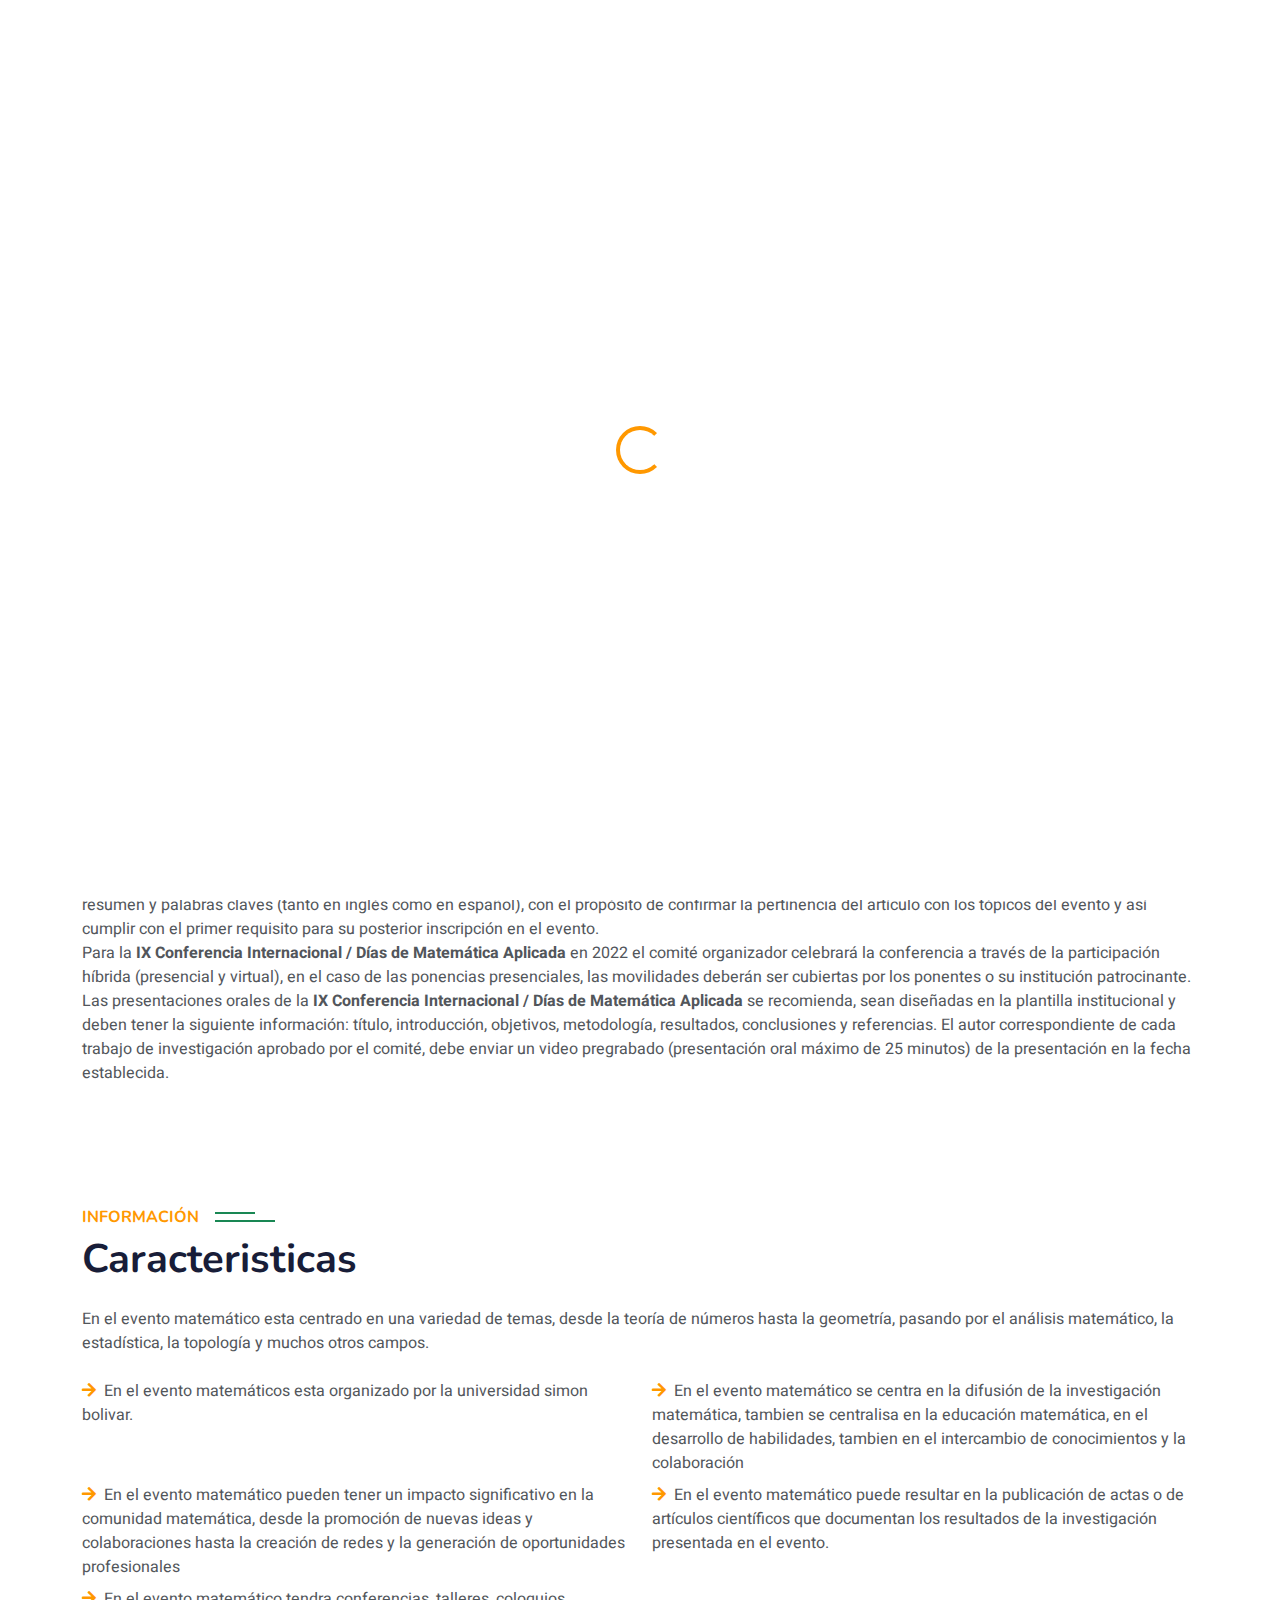
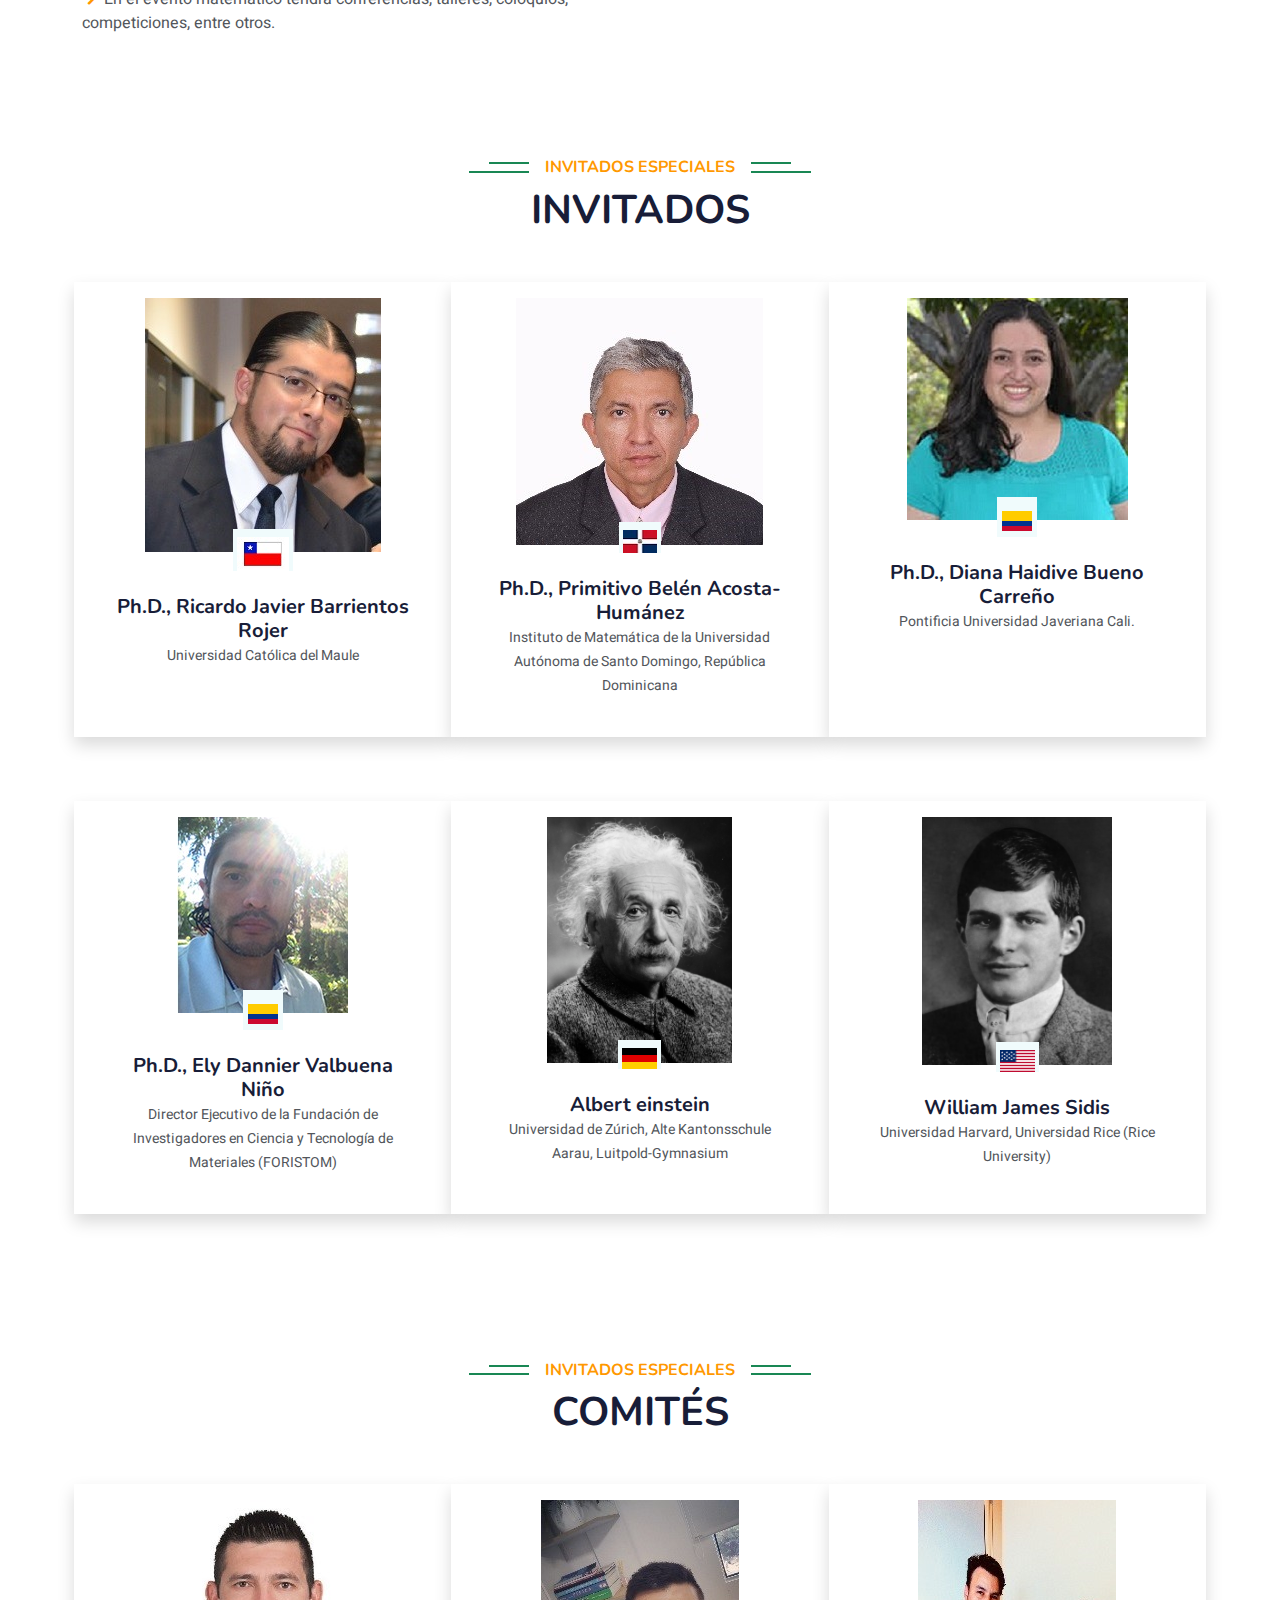
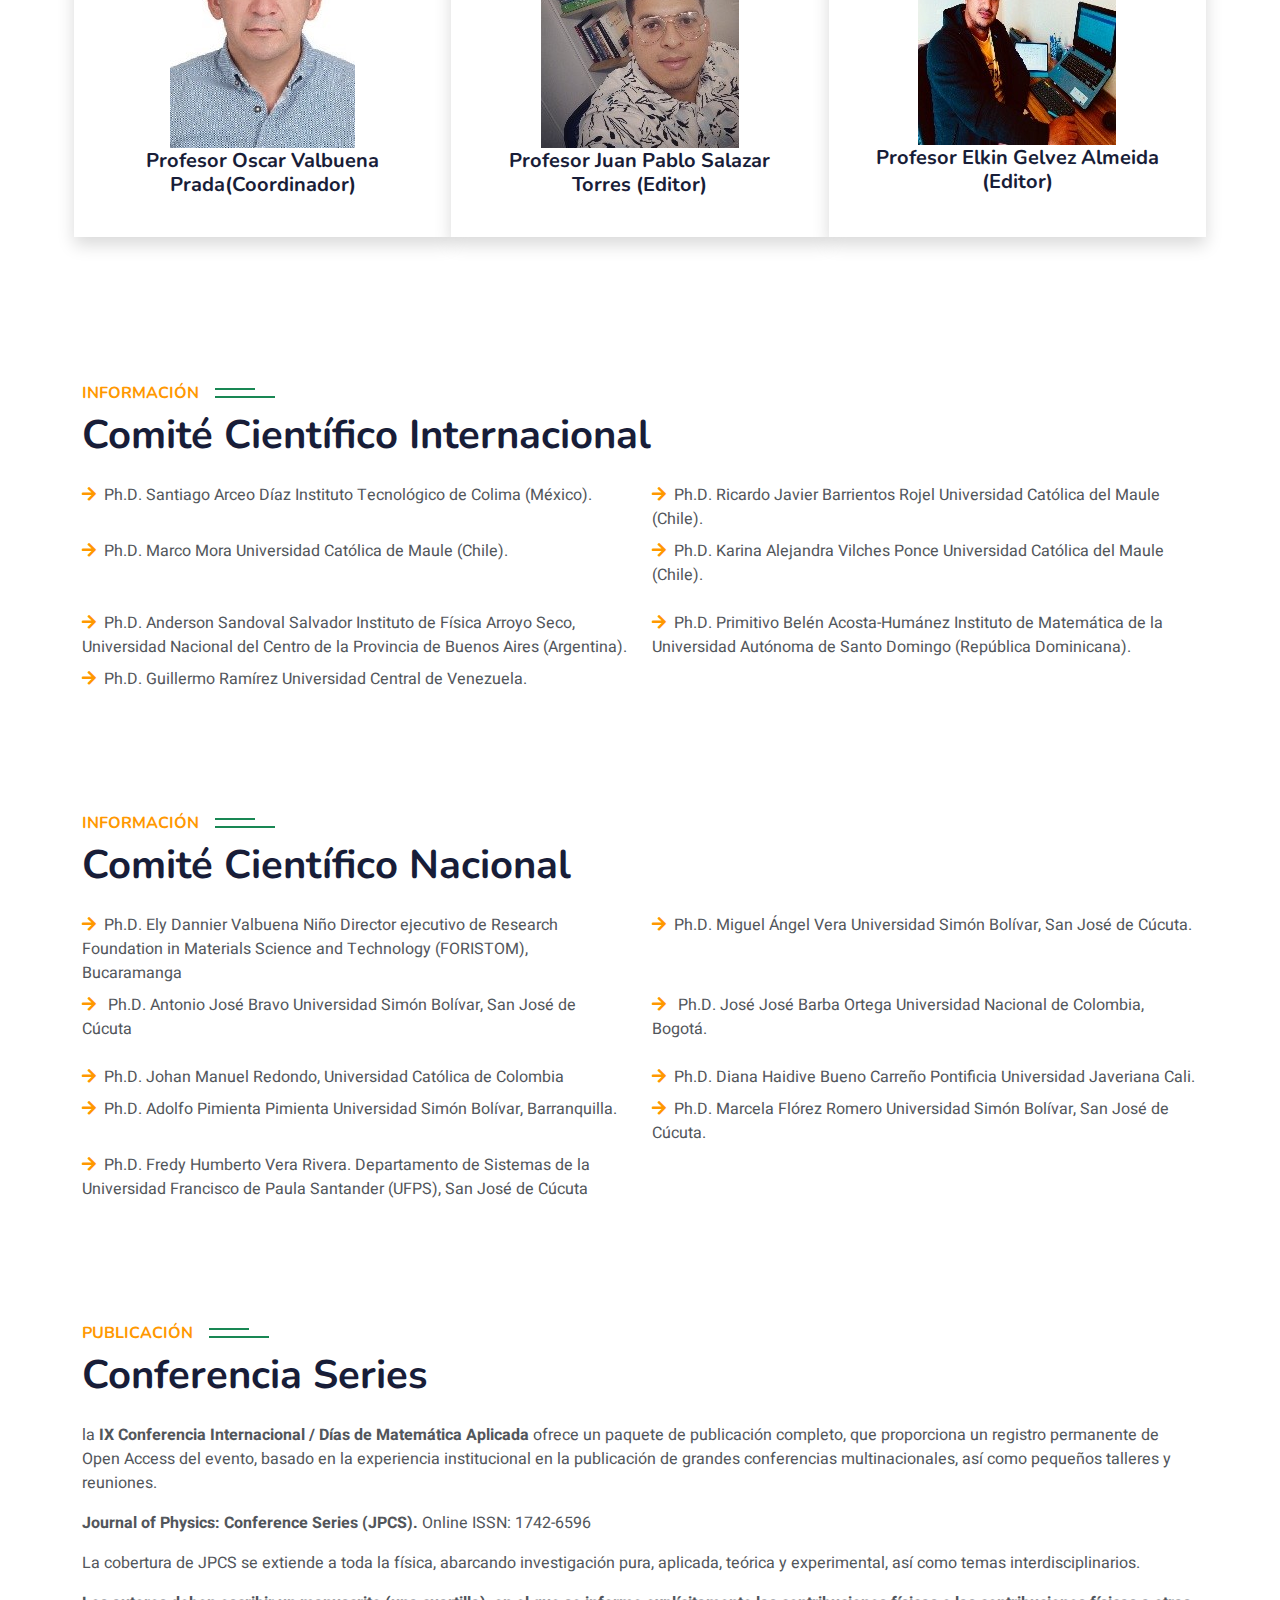
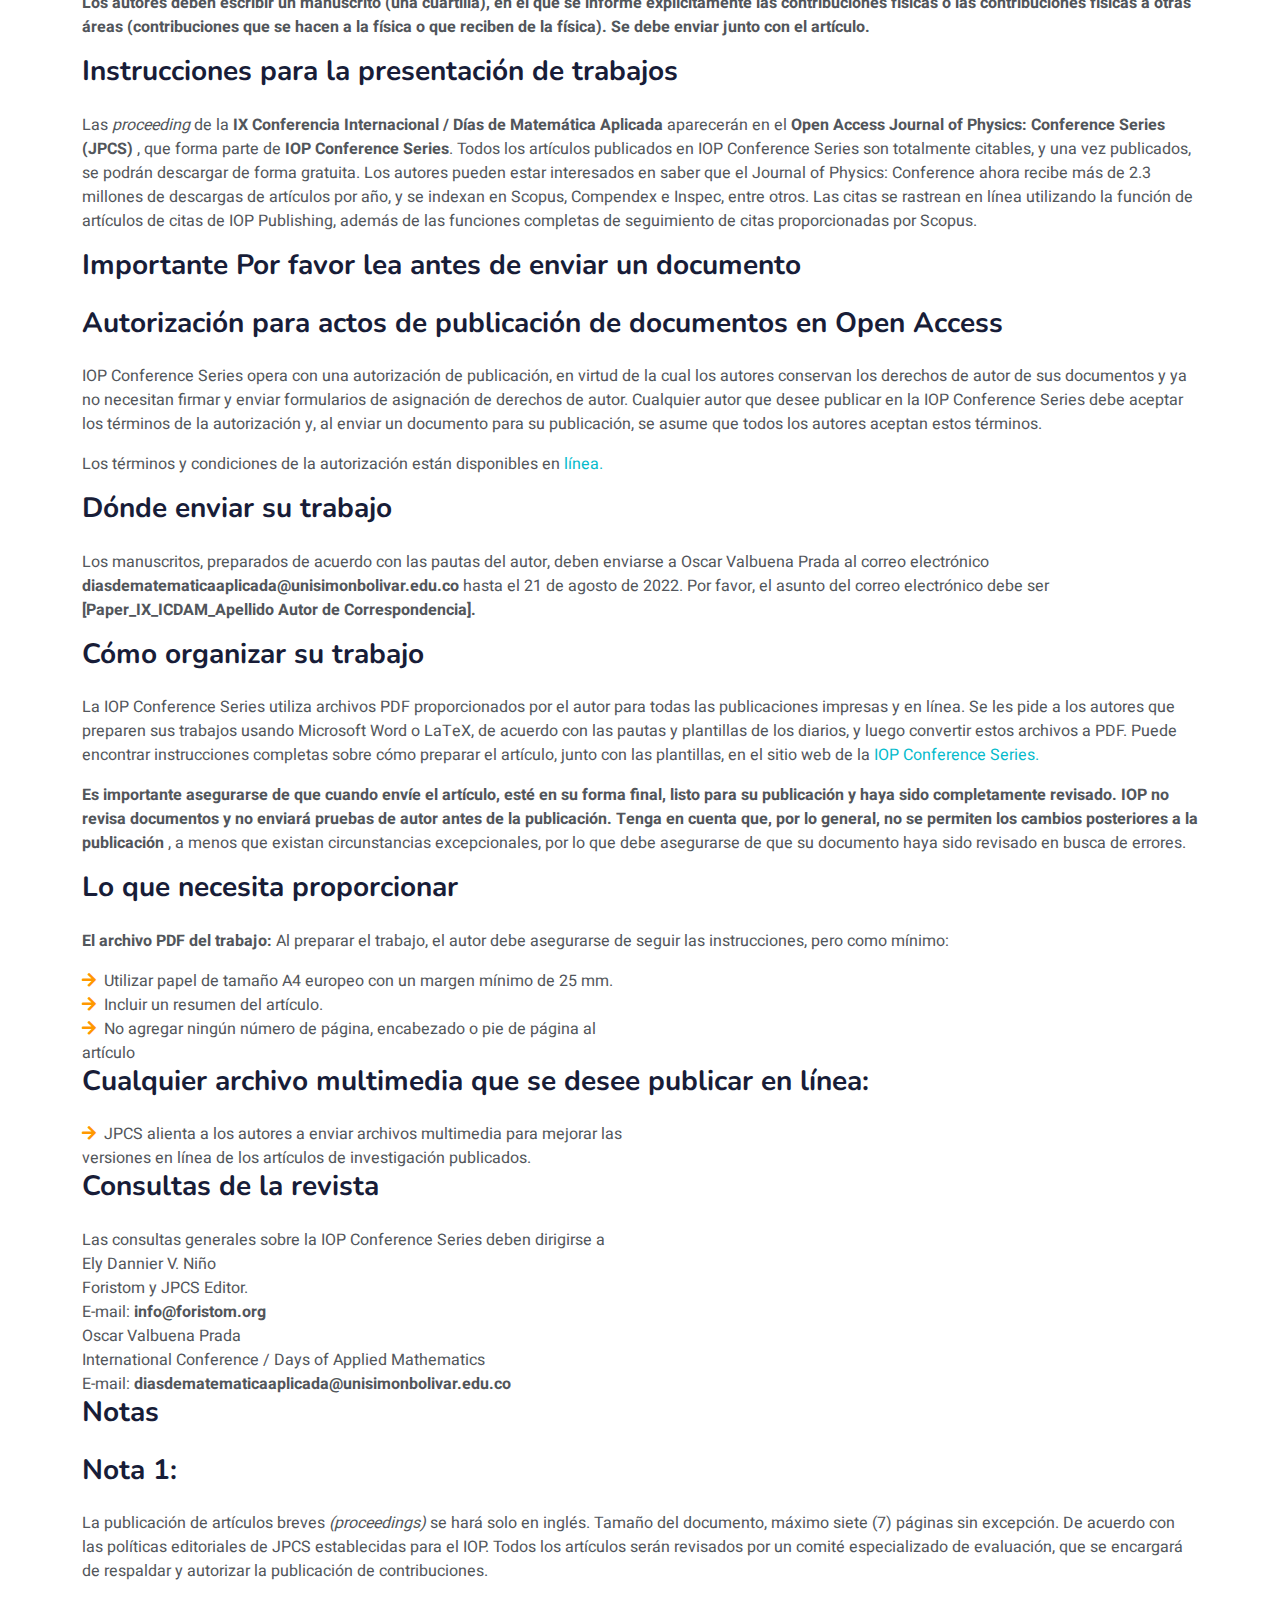
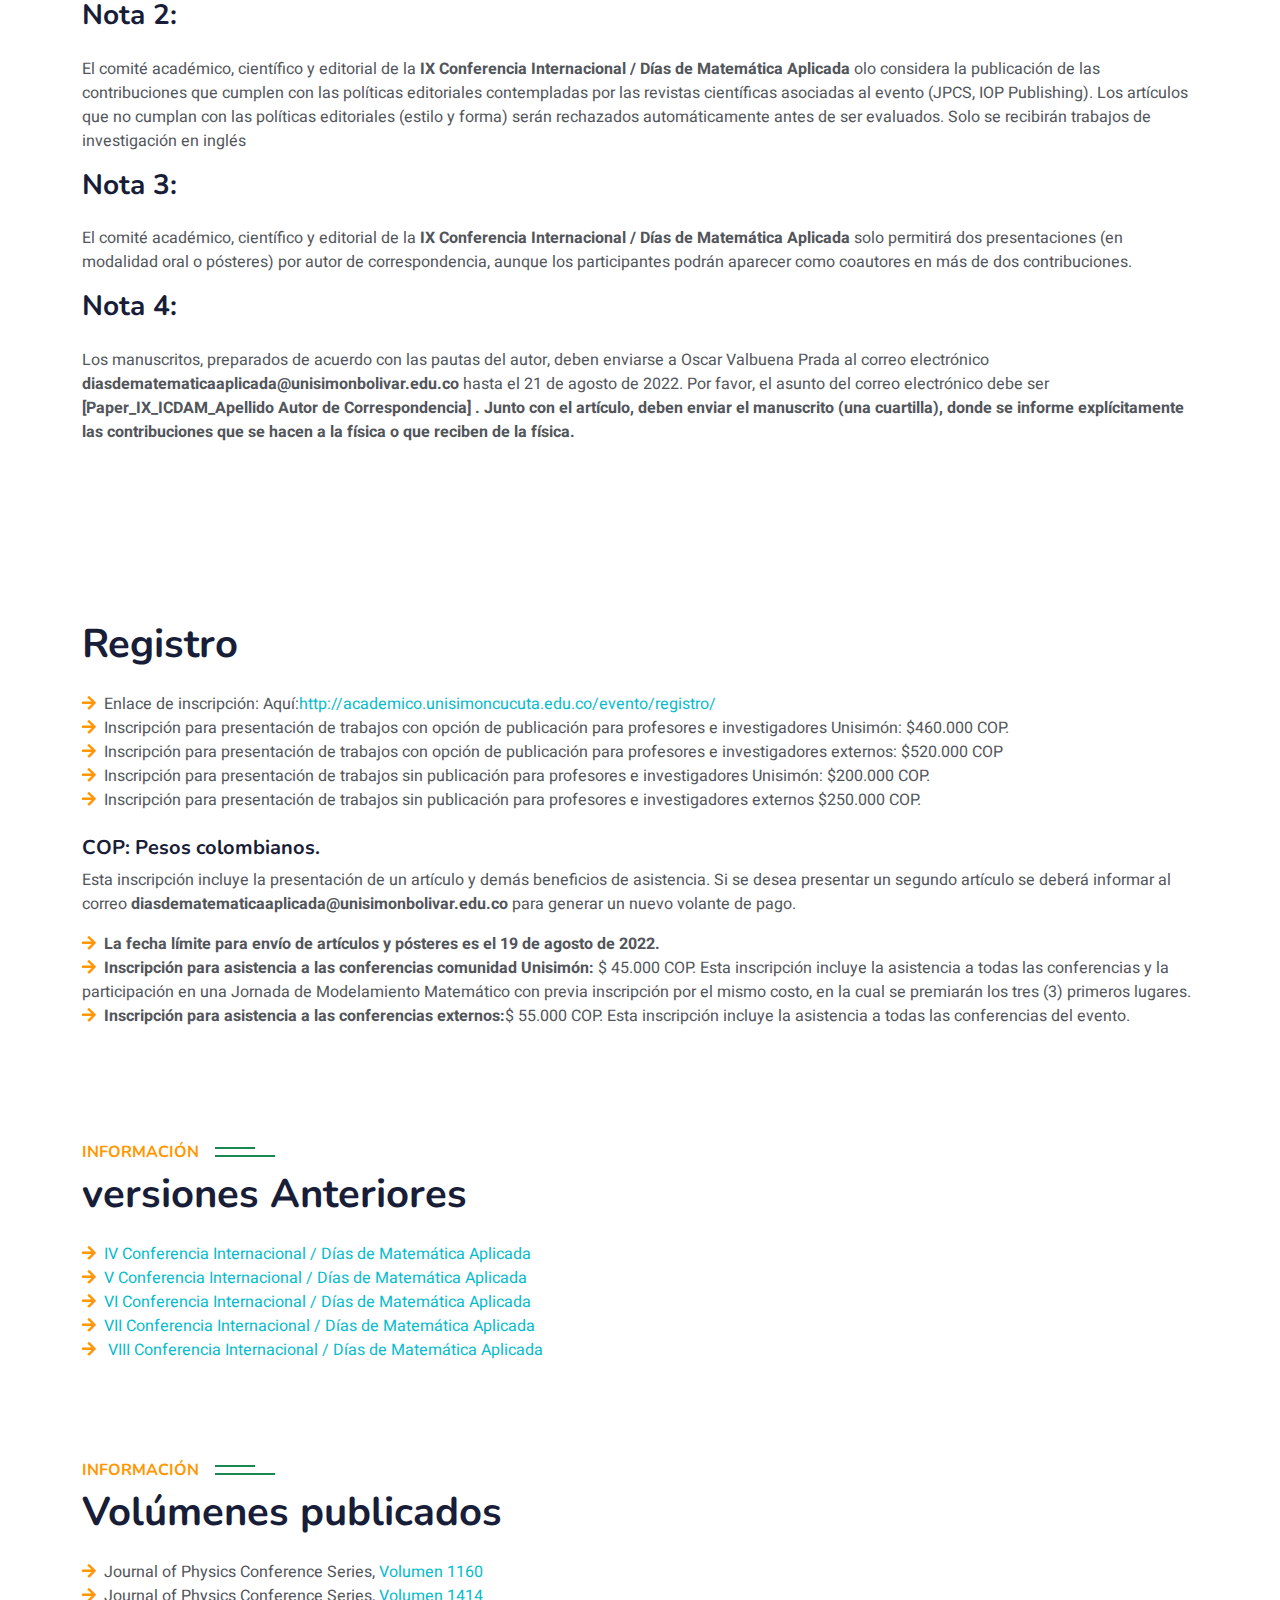
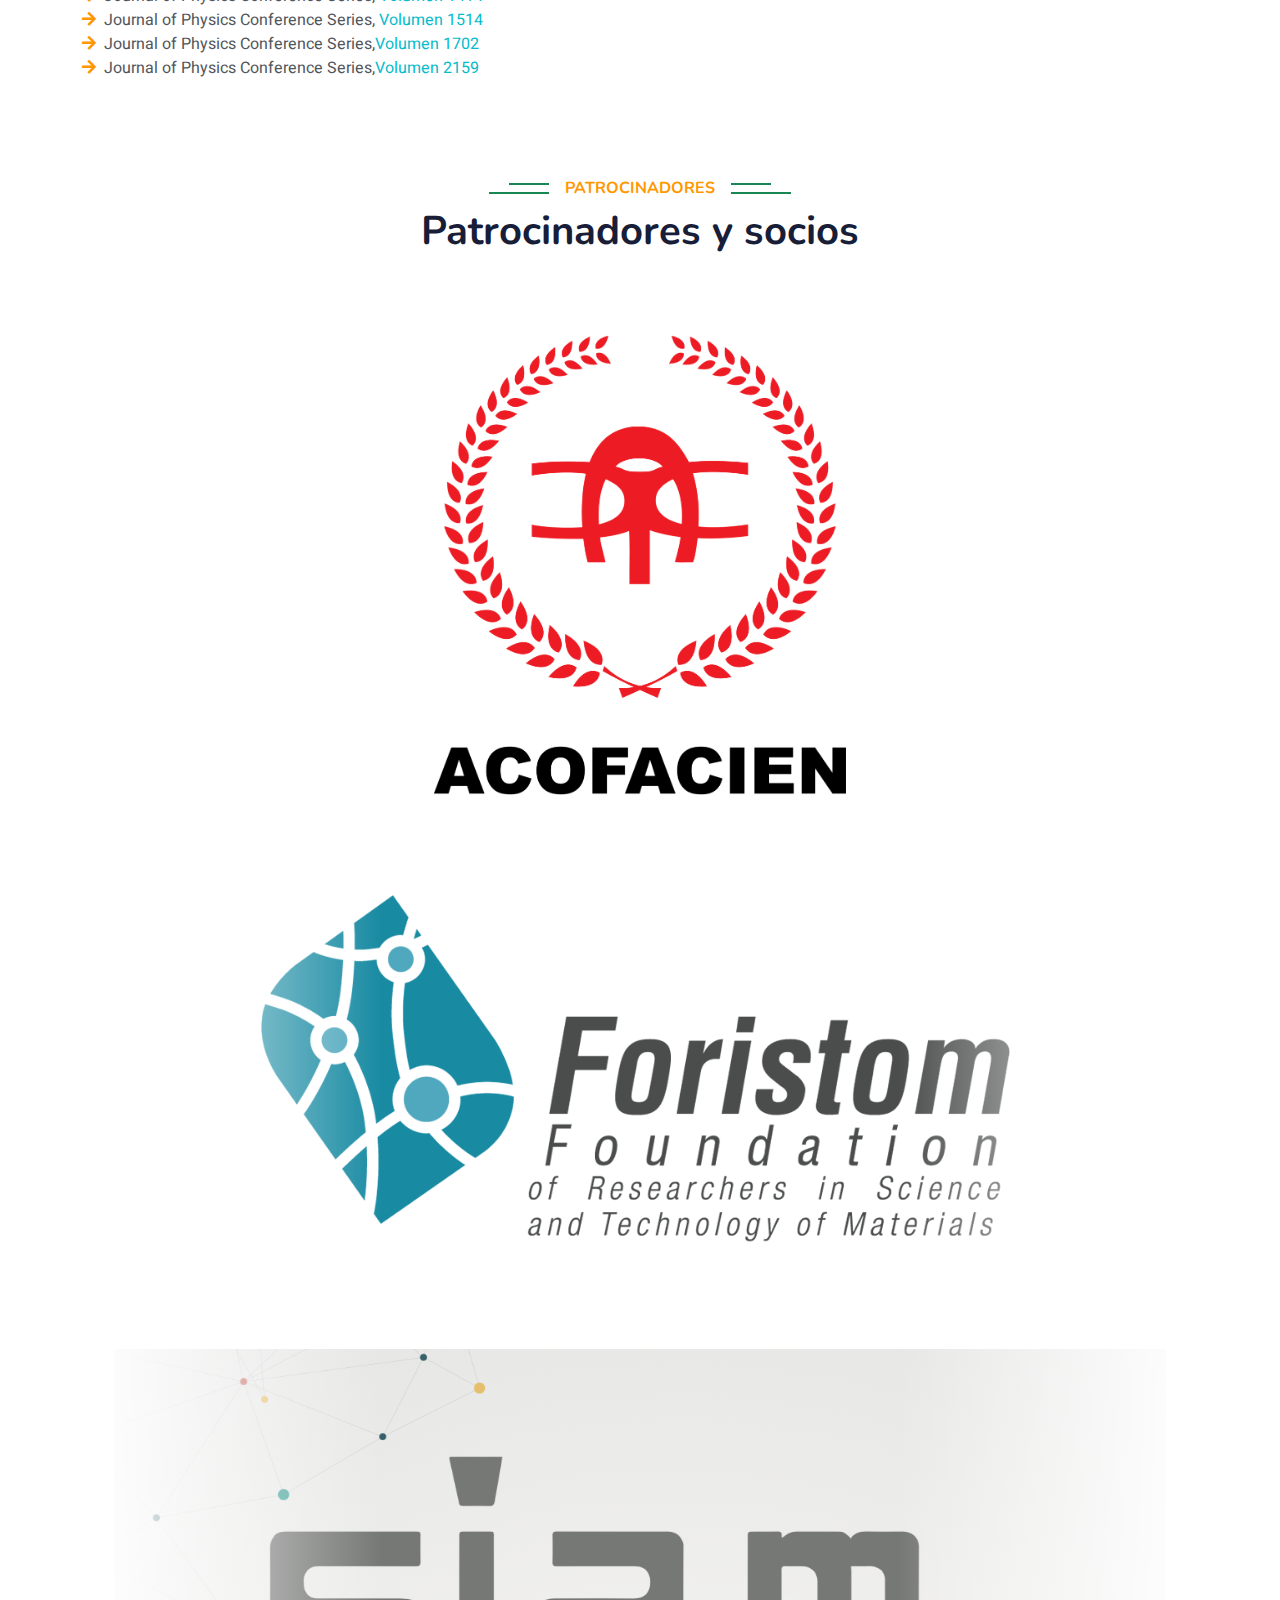
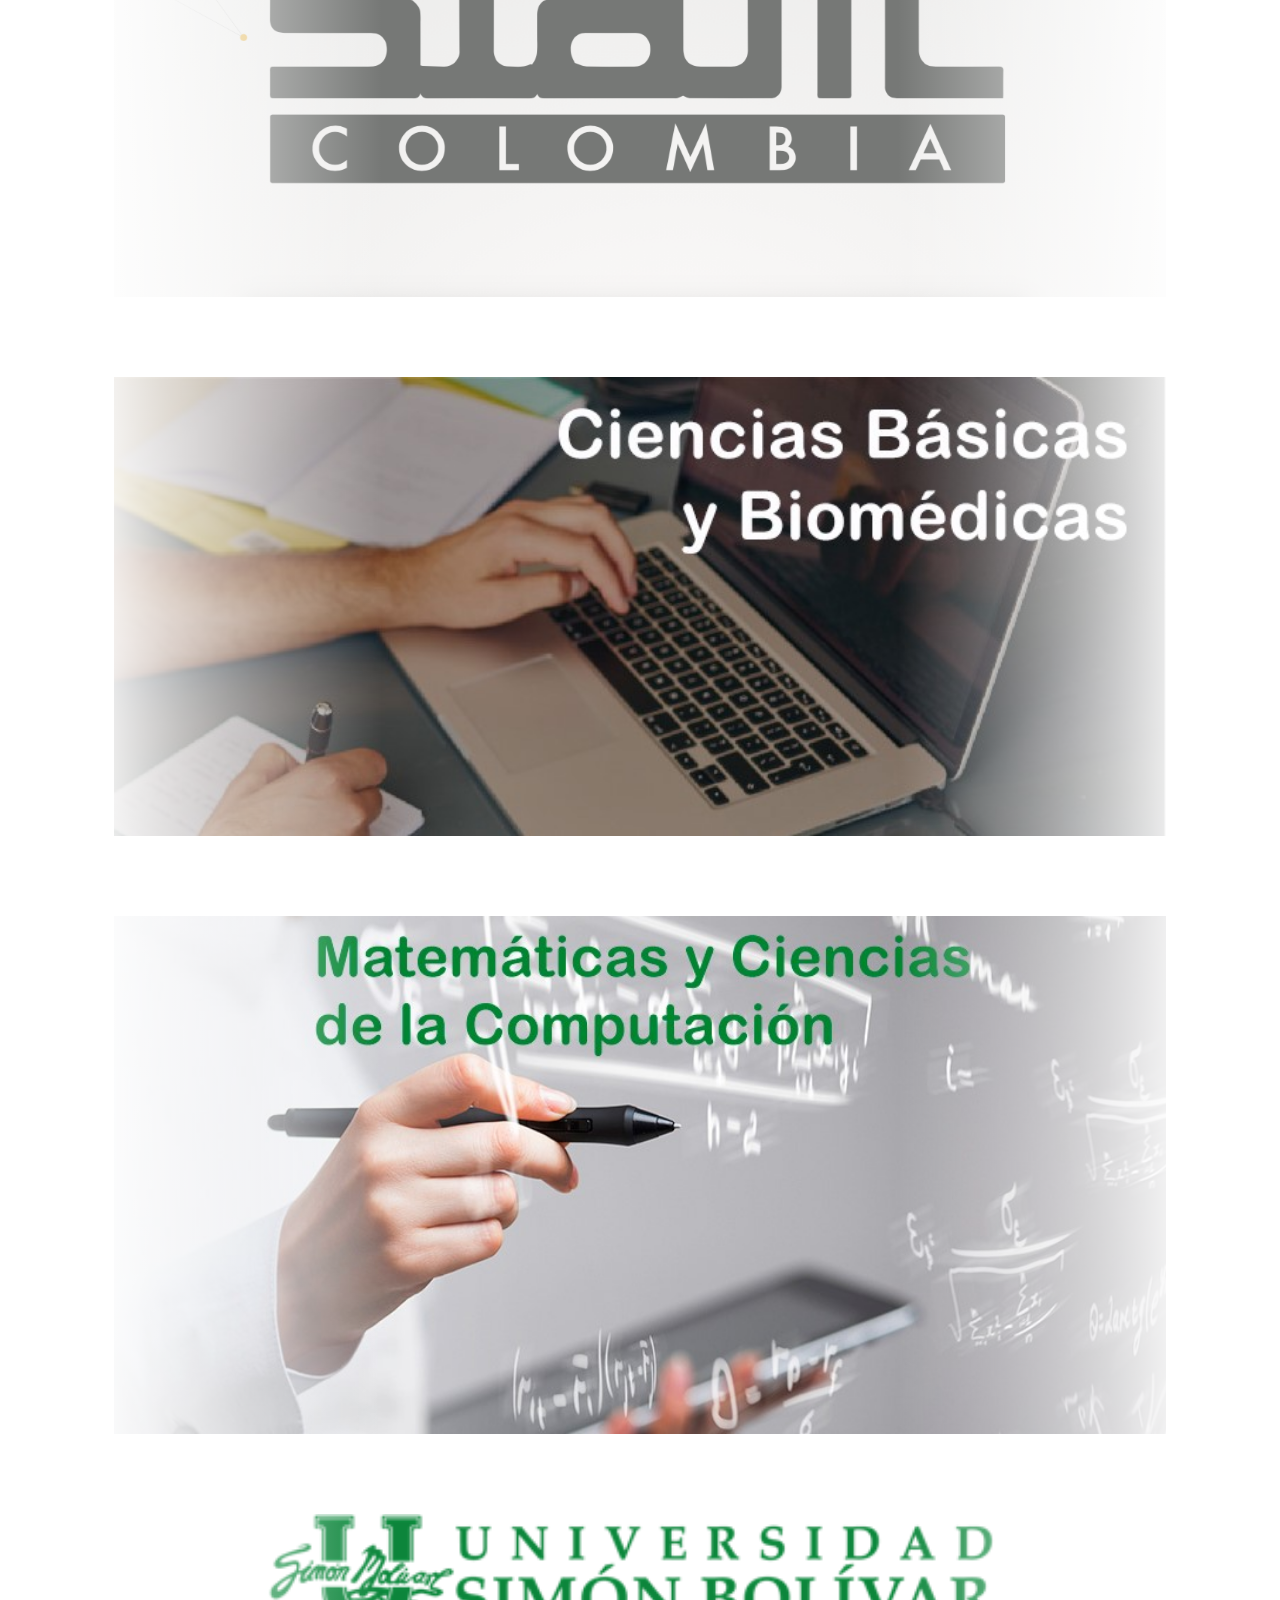
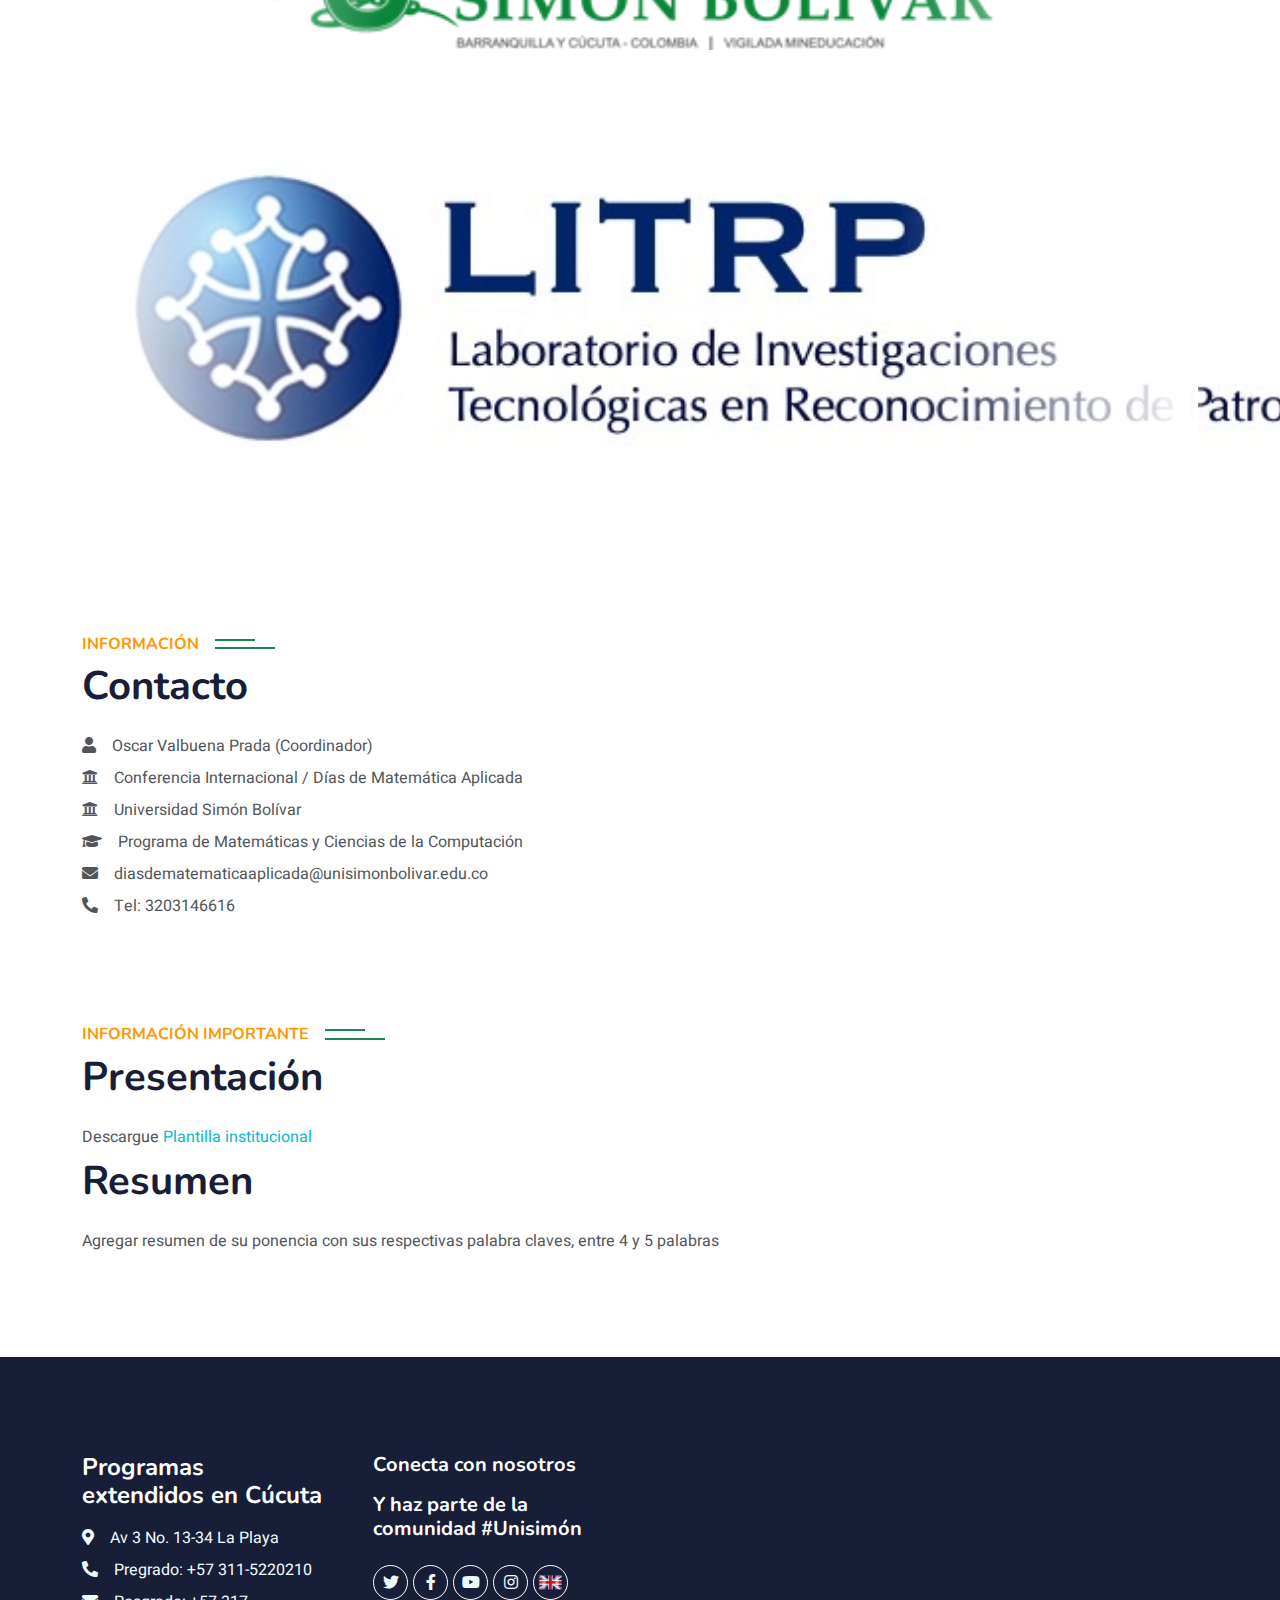
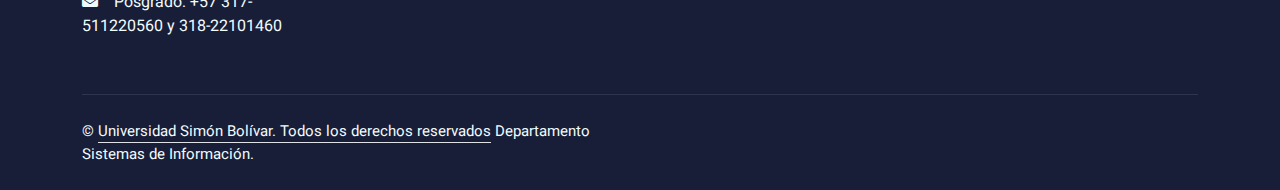
==== conferencias-icdam/index.html @ 59b7d46a "Add files via upload" ====
<!DOCTYPE html>
<html lang="en">

<head>
    <meta charset="utf-8">
    <title>Universidad Simon bolivar</title>
    <meta content="width=device-width, initial-scale=1.0" name="viewport">
    <meta content="" name="keywords">
    <meta content="" name="description">

    <!-- Favicon -->
    <link href="img/favicon.ico" rel="icon">

    <!-- Google Web Fonts -->
    <link rel="preconnect" href="https://fonts.googleapis.com">
    <link rel="preconnect" href="https://fonts.gstatic.com" crossorigin>
    <link href="https://fonts.googleapis.com/css2?family=Heebo:wght@400;500;600&family=Nunito:wght@600;700;800&display=swap" rel="stylesheet">

    <!-- Icon Font Stylesheet -->
    <link href="https://cdnjs.cloudflare.com/ajax/libs/font-awesome/5.10.0/css/all.min.css" rel="stylesheet">
    <link href="https://cdn.jsdelivr.net/npm/bootstrap-icons@1.4.1/font/bootstrap-icons.css" rel="stylesheet">

    <!-- Libraries Stylesheet -->
    <link href="../lib/animate/animate.min.css" rel="stylesheet">
    <link href="../lib/owlcarousel/assets/owl.carousel.min.css" rel="stylesheet">

    <!-- Customized Bootstrap Stylesheet -->
    <link href="../css/bootstrap.min.css" rel="stylesheet">

    <!-- Template Stylesheet -->
    <link href="../css/style.css" rel="stylesheet">

</head>

<body>

    <!-- Spinner Start -->
    <div id="spinner" class="show bg-white position-fixed translate-middle w-100 vh-100 top-50 start-50 d-flex align-items-center justify-content-center">
        <div class="spinner-border text-primary" style="width: 3rem; height: 3rem;" role="status">
            <span class="sr-only">Cargando..</span>
        </div>
    </div>
    <!-- Spinner End -->
    <!-- Navbar Start -->
    <nav class="navbar navbar-expand-lg bg-white navbar-light shadow sticky-top p-0">
        <a href="index.html" class="navbar-brand d-flex align-items-center px-4 px-lg-5">
            <!--<h2 class="m-0 text-primary"><i class="fa fa-book me-3"></i>eLEARNING</h2>-->
            <img src="../img/unisimon-logo.png" alt="">
        </a>
        <button type="button" class="navbar-toggler me-4" data-bs-toggle="collapse" data-bs-target="#navbarCollapse">
        <span class="navbar-toggler-icon"></span>
    </button>
        <div class="collapse navbar-collapse" id="navbarCollapse">
            <div class="navbar-nav ms-auto p-4 p-lg-0">
                <a href="#info" class="nav-item nav-link">INFORMACIÓN</a>
                <a href="#topicos" class="nav-item nav-link active">CARACTERISTICAS</a>
                <a href="#invitados" class="nav-item nav-link">INVITADOS</a>
                <a href="#versiones" class="nav-item nav-link">VERSIONES</a>
                <a href="#contacto" class="nav-item nav-link">CONTACTOS</a>
                <a href="#patro" class="nav-item nav-link">PATROCINADORES</a>
                <div class="nav-item dropdown">
                    <a href="#" class="nav-link dropdown-toggle" data-bs-toggle="dropdown">COMITÉS</a>
                    <div class="dropdown-menu fade-down m-0">
                        <a href="#comite" class="dropdown-item">ORGANIZADOR</a>
                        <a href="#cientifico" class="dropdown-item">CIENTÍFICO INTERNACIONAL</a>
                        <a href="#cientina" class="dropdown-item">CIENTÍFICO NACIONAL</a>
                    </div>
                </div>
                <a href="#registro" class="nav-item nav-link">REGISTRO</a>
                <a href="index_en.html" class="nav-item nav-link"><img src="../img/estados.png" height="25px" width="25px"></a>

            </div>
        </div>
    </nav>
    <!-- Navbar End -->
    <div class="hola50">
       <h1 style="text-align: center; padding-top: 225px; font-size: 75px;">Evento matematico</h1>

    </div>
    <!-- informacion Start -->
    <div class="container-xxl py-5" id="info">
        <div class="container">
            <div class="row g-5">
                <div class="col-lg-12 wow fadeInUp" data-wow-delay="0.3s">
                    <h6 class="section-title bg-white text-start text-primary pe-3">Información</h6>
                    <h1 class="mb-4">EVENTO</h1>
                    <p class="mb-4">
                        La <b> IX Conferencia Internacional/Días de Matemática Aplicada</b>tiene como objetivo principal compartir experiencias concretas del conocimiento matemático en la resolución de situaciones problema vistos desde diferentes contextos.
                        En este sentido, se invita a la comunidad académico-científica (estudiantes, profesores e investigadores) a presentar su propio trabajo de investigación.
                        <br> En el marco de las conferencias hay tres (3) maneras de participación: conferencia sin publicación, conferencia con opción a publicación y asistente. Para el caso de las dos primeras, el participante puede hacer la disertación
                        oral o exposición de póster.
                        <br> Se puede participar en la <b>IX Conferencia Internacional / Días de Matemática Aplicada</b> con una presentación oral, para la cual se debe entregar un resumen del trabajo de investigación. Es importante que los ponentes hagan
                        una preinscripción a través de la página web del evento, la misma debe contener: título, resumen y palabras claves (tanto en inglés como en español), con el propósito de confirmar la pertinencia del artículo con los tópicos del
                        evento y así cumplir con el primer requisito para su posterior inscripción en el evento.
                        <br> Para la <b> IX Conferencia Internacional / Días de Matemática Aplicada</b> en 2022 el comité organizador celebrará la conferencia a través de la participación híbrida (presencial y virtual), en el caso de las ponencias presenciales,
                        las movilidades deberán ser cubiertas por los ponentes o su institución patrocinante.
                        <br>Las presentaciones orales de la <b>IX Conferencia Internacional / Días de Matemática Aplicada</b> se recomienda, sean diseñadas en la plantilla institucional y deben tener la siguiente información: título, introducción, objetivos,
                        metodología, resultados, conclusiones y referencias. El autor correspondiente de cada trabajo de investigación aprobado por el comité, debe enviar un video pregrabado (presentación oral máximo de 25 minutos) de la presentación
                        en la fecha establecida.

                    </p>

                </div>
            </div>
            
        </div>
    </div>
    <!-- informacion End -->
    <!-- informacion Start -->
    <div class="container-xxl py-5" id="topicos">
        <div class="container">
            <div class="row g-5">
                <div class="col-lg-12 wow fadeInUp" data-wow-delay="0.3s">
                    <h6 class="section-title bg-white text-start text-primary pe-3">Información</h6>
                    <h1 id="topicos" class="mb-4">Caracteristicas</h1>
                    <p class="mb-4">
                        En el evento matemático esta centrado en una variedad de temas, desde la teoría de números hasta la geometría, pasando por el análisis matemático, la estadística, la topología y muchos otros campos.
                    </p>
                    <div class="row gy-2 gx-4 mb-4">

                        <div class="col-sm-6">
                            <p class="mb-0"><i class="fa fa-arrow-right text-primary me-2"></i>En el evento matemáticos esta organizado por la universidad simon bolivar.</p>
                        </div>
                        <div class="col-sm-6">
                            <p class="mb-0"><i class="fa fa-arrow-right text-primary me-2"></i>En el evento matemático se centra en la difusión de la investigación matemática, tambien se  centralisa en la educación matemática, en el desarrollo de habilidades, tambien en el intercambio de conocimientos y la colaboración</p>
                        </div>
                        <div class="col-sm-6">
                            <p class="mb-0"><i class="fa fa-arrow-right text-primary me-2"></i>En el evento matemático pueden tener un impacto significativo en la comunidad matemática, desde la promoción de nuevas ideas y colaboraciones hasta la creación de redes y la generación de oportunidades profesionales</p>
                        </div>
                        <div class="col-sm-6">
                            <p class="mb-0"><i class="fa fa-arrow-right text-primary me-2"></i>En el evento matemático puede resultar en la publicación de actas o de artículos científicos que documentan los resultados de la investigación presentada en el evento.
                                <p>
                        </div>
                        <div class="col-sm-6">
                            <p class="mb-0"><i class="fa fa-arrow-right text-primary me-2"></i>En el evento matemático tendra conferencias, talleres, coloquios, competiciones, entre otros.</p>
                        </div>
                    </div>
                </div>
            </div>
        </div>
    </div>
    <!-- Team Start -->
    <div class="container-xxl py-5" id="invitados">
        <div class="container">
            <div class="text-center wow fadeInUp" data-wow-delay="0.1s">
                <h6 class="section-title bg-white text-center text-primary px-3">Invitados especiales</h6>
                <h1 class="mb-5">INVITADOS</h1>
            </div>
            <div class="row g-3">
                <div class="col-lg-4 col-md-4 wow fadeInUp shadow p-3 mb-5 bg-body rounded" data-wow-delay="0.1s">
                    <div class="team-item">
                        <div class="overflow-hidden" style="display: flex;justify-content: center;">
                            <img class="img-fluid" src="../img/primitivo.jpg" alt="">
                        </div>
                        <div class="position-relative d-flex justify-content-center" style="margin-top: -23px;">
                            <div class="bg-light d-flex justify-content-center pt-2 px-1">
                                <img class="img-fluid" src="../img/chile2.jpg" alt="">
                            </div>
                        </div>
                        <div class="text-center p-4">
                            <h5 class="mb-0">Ph.D., Ricardo Javier Barrientos Rojer</h5>
                            <small>Universidad Católica del Maule</small>
                        </div>
                    </div>
                </div>
                <div class="col-lg-4 col-md-4 wow fadeInUp shadow p-3 mb-5 bg-body rounded" data-wow-delay="0.1s">
                    <div class="team-item">
                        <div class="overflow-hidden" style="display: flex;justify-content: center;">
                            <img class="img-fluid" src="../img/ricardo.jpg" alt="">
                        </div>
                        <div class="position-relative d-flex justify-content-center" style="margin-top: -23px;">
                            <div class="bg-light d-flex justify-content-center pt-2 px-1">
                                <img class="img-fluid" src="../img/republica.jpg" alt="">
                            </div>
                        </div>
                        <div class="text-center p-4">
                            <h5 class="mb-0">Ph.D., Primitivo Belén Acosta-Humánez</h5>
                            <small>Instituto de Matemática de la Universidad Autónoma de Santo Domingo, República Dominicana</small>
                        </div>
                    </div>
                </div>
                <div class="col-lg-4 col-md-4 wow fadeInUp shadow p-3 mb-5 bg-body rounded" data-wow-delay="0.1s">
                    <div class="team-item">
                        <div class="overflow-hidden" style="display: flex;justify-content: center;">
                            <img class="img-fluid" src="../img/diana.jpg" alt="">
                        </div>
                        <div class="position-relative d-flex justify-content-center" style="margin-top: -23px;">
                            <div class="bg-light d-flex justify-content-center pt-2 px-1">
                                <img class="img-fluid" src="../img/Colombia.png" alt="">
                            </div>
                        </div>
                        <div class="text-center p-4">
                            <h5 class="mb-0">Ph.D., Diana Haidive Bueno Carreño</h5>
                            <small>Pontificia Universidad Javeriana Cali.</small>
                        </div>
                    </div>
                </div>
                <div class="col-lg-4 col-md-4 wow fadeInUp shadow p-3 mb-5 bg-body rounded" data-wow-delay="0.1s">
                    <div class="team-item">
                        <div class="overflow-hidden" style="display: flex;justify-content: center;">
                            <img class="img-fluid" src="../img/ely.jpg" alt="">
                        </div>
                        <div class="position-relative d-flex justify-content-center" style="margin-top: -23px;">
                            <div class="bg-light d-flex justify-content-center pt-2 px-1">
                                <img class="img-fluid" src="../img/Colombia.png" alt="">
                            </div>
                        </div>
                        <div class="text-center p-4">
                            <h5 class="mb-0">Ph.D., Ely Dannier Valbuena Niño</h5>
                            <small>Director Ejecutivo de la Fundación de Investigadores en Ciencia y Tecnología de Materiales (FORISTOM)</small>
                        </div>
                    </div>
                </div>
                <div class="col-lg-4 col-md-4 wow fadeInUp shadow p-3 mb-5 bg-body rounded" data-wow-delay="0.1s">
                    <div class="team-item">
                        <div class="overflow-hidden" style="display: flex;justify-content: center;">
                            <img class="img-fluid" src="../img/AL.jpg" alt="" style="width: 185px;">
                        </div>
                        <div class="position-relative d-flex justify-content-center" style="margin-top: -23px;">
                            <div class="bg-light d-flex justify-content-center pt-2 px-1">
                                <img class="img-fluid" src="../img/ale.png" alt="" style="width: 35px;">
                            </div>
                        </div>
                        <div class="text-center p-4">
                            <h5 class="mb-0">Albert einstein</h5>
                            <small>Universidad de Zúrich, Alte Kantonsschule Aarau, Luitpold-Gymnasium</small>
                        </div>
                    </div>
                </div>
                <div class="col-lg-4 col-md-4 wow fadeInUp shadow p-3 mb-5 bg-body rounded" data-wow-delay="0.1s">
                    <div class="team-item">
                        <div class="overflow-hidden" style="display: flex;justify-content: center;">
                            <img class="img-fluid" src="../img/wi.jpg" alt="" style="width: 190px;">
                        </div>
                        <div class="position-relative d-flex justify-content-center" style="margin-top: -23px;">
                            <div class="bg-light d-flex justify-content-center pt-2 px-1">
                                <img class="img-fluid" src="../img/est.png" alt="" style="width: 35px;">
                            </div>
                        </div>
                        <div class="text-center p-4">
                            <h5 class="mb-0">William James Sidis</h5>
                            <small>Universidad Harvard, Universidad Rice (Rice University)</small>
                        </div>
                    </div>
                </div>
            </div>
        </div>
    </div>
    <!-- Team End -->
    <!-- Team Start -->
    <div class="container-xxl py-5" id="comite">
        <div class="container">
            <div class="text-center wow fadeInUp" data-wow-delay="0.1s">
                <h6 class="section-title bg-white text-center text-primary px-3">Invitados especiales</h6>
                <h1 class="mb-5">COMITÉS</h1>
            </div>
            <div class="row g-3">
                <div class="col-lg-4 col-md-4 wow fadeInUp shadow p-3 mb-5 bg-body rounded" data-wow-delay="0.1s">
                    <div class="team-item">
                        <div class="overflow-hidden" style="display: flex;justify-content: center;">
                            <img class="img-fluid" src="../img/oscar.jpg" alt="">
                        </div>
                        <div class="position-relative d-flex justify-content-center" style="margin-top: -23px;">
                        </div>
                        <div class="text-center p-4">
                            <h5 class="mb-0">Profesor Oscar Valbuena Prada(Coordinador)
                            </h5>

                        </div>
                    </div>
                </div>
                <div class="col-lg-4 col-md-4 wow fadeInUp shadow p-3 mb-5 bg-body rounded" data-wow-delay="0.1s">
                    <div class="team-item">
                        <div class="overflow-hidden" style="display: flex;justify-content: center;">
                            <img class="img-fluid" src="../img/JUAN PABLO.jpg" alt="">
                        </div>
                        <div class="position-relative d-flex justify-content-center" style="margin-top: -23px;">
                        </div>
                        <div class="text-center p-4">
                            <h5 class="mb-0">Profesor Juan Pablo Salazar Torres (Editor)

                            </h5>

                        </div>
                    </div>
                </div>
                <div class="col-lg-4 col-md-4 wow fadeInUp shadow p-3 mb-5 bg-body rounded" data-wow-delay="0.1s">
                    <div class="team-item">
                        <div class="overflow-hidden" style="display: flex;justify-content: center;">
                            <img class="img-fluid" src="../img/elkin.jpg" alt="">
                        </div>
                        <div class="position-relative d-flex justify-content-center" style="margin-top: -23px;">
                        </div>
                        <div class="text-center p-4">
                            <h5 class="mb-0">Profesor Elkin Gelvez Almeida (Editor)
                            </h5>

                        </div>
                    </div>
                </div>

            </div>
        </div>
    </div>
    <!-- Team End -->
    <!-- informacion Start -->
    <div class="container-xxl py-5" id="cientifico">
        <div class="container">
            <div class="row g-5">
                <div class="col-lg-12 wow fadeInUp" data-wow-delay="0.3s">
                    <h6 class="section-title bg-white text-start text-primary pe-3">Información</h6>
                    <h1 class="mb-4">Comité Científico Internacional </h1>
                    <div class="row gy-2 gx-4 mb-4">
                        <div class="col-sm-6">
                            <p class="mb-0"><i class="fa fa-arrow-right text-primary me-2"></i>Ph.D. Santiago Arceo Díaz Instituto Tecnológico de Colima (México). </p>
                        </div>
                        <div class="col-sm-6">
                            <p class="mb-0"><i class="fa fa-arrow-right text-primary me-2"></i>Ph.D. Ricardo Javier Barrientos Rojel Universidad Católica del Maule (Chile).
                            </p>
                        </div>
                        <div class="col-sm-6">
                            <p class="mb-0"><i class="fa fa-arrow-right text-primary me-2"></i>Ph.D. Marco Mora Universidad Católica de Maule (Chile).
                            </p>
                        </div>
                        <div class="col-sm-6">
                            <p class="mb-0"><i class="fa fa-arrow-right text-primary me-2"></i>Ph.D. Karina Alejandra Vilches Ponce Universidad Católica del Maule (Chile).
                                <p>
                        </div>
                        <div class="col-sm-6">
                            <p class="mb-0"><i class="fa fa-arrow-right text-primary me-2"></i>Ph.D. Anderson Sandoval Salvador Instituto de Física Arroyo Seco, Universidad Nacional del Centro de la Provincia de Buenos Aires (Argentina).

                            </p>
                        </div>
                        <div class="col-sm-6">
                            <p class="mb-0"><i class="fa fa-arrow-right text-primary me-2"></i>Ph.D. Primitivo Belén Acosta-Humánez Instituto de Matemática de la Universidad Autónoma de Santo Domingo (República Dominicana).

                            </p>
                        </div>
                        <div class="col-sm-6">
                            <p class="mb-0"><i class="fa fa-arrow-right text-primary me-2"></i>Ph.D. Guillermo Ramírez Universidad Central de Venezuela.

                            </p>
                        </div>
                    </div>
                </div>
            </div>
        </div>
    </div>
    <!-- Team Start -->
    <!-- informacion Start -->
    <div class="container-xxl py-5" id="cientina">
        <div class="container">
            <div class="row g-5">
                <div class="col-lg-12 wow fadeInUp" data-wow-delay="0.3s">
                    <h6 class="section-title bg-white text-start text-primary pe-3">Información</h6>
                    <h1 class="mb-4">Comité Científico Nacional</h1>
                    <div class="row gy-2 gx-4 mb-4">

                        <div class="col-sm-6">
                            <p class="mb-0"><i class="fa fa-arrow-right text-primary me-2"></i>Ph.D. Ely Dannier Valbuena Niño Director ejecutivo de Research Foundation in Materials Science and Technology (FORISTOM), Bucaramanga
                            </p>
                        </div>
                        <div class="col-sm-6">
                            <p class="mb-0"><i class="fa fa-arrow-right text-primary me-2"></i>Ph.D. Miguel Ángel Vera Universidad Simón Bolívar, San José de Cúcuta.
                            </p>
                        </div>
                        <div class="col-sm-6">
                            <p class="mb-0"><i class="fa fa-arrow-right text-primary me-2"></i> Ph.D. Antonio José Bravo Universidad Simón Bolívar, San José de Cúcuta
                            </p>
                        </div>
                        <div class="col-sm-6">
                            <p class="mb-0"><i class="fa fa-arrow-right text-primary me-2"></i> Ph.D. José José Barba Ortega Universidad Nacional de Colombia, Bogotá.

                                <p>
                        </div>
                        <div class="col-sm-6">
                            <p class="mb-0"><i class="fa fa-arrow-right text-primary me-2"></i>Ph.D. Johan Manuel Redondo, Universidad Católica de Colombia
                            </p>
                        </div>
                        <div class="col-sm-6">
                            <p class="mb-0"><i class="fa fa-arrow-right text-primary me-2"></i>Ph.D. Diana Haidive Bueno Carreño Pontificia Universidad Javeriana Cali.
                            </p>
                        </div>
                        <div class="col-sm-6">
                            <p class="mb-0"><i class="fa fa-arrow-right text-primary me-2"></i>Ph.D. Adolfo Pimienta Pimienta Universidad Simón Bolívar, Barranquilla.
                            </p>
                        </div>
                        <div class="col-sm-6">
                            <p class="mb-0"><i class="fa fa-arrow-right text-primary me-2"></i>Ph.D. Marcela Flórez Romero Universidad Simón Bolívar, San José de Cúcuta.
                            </p>
                        </div>
                        <div class="col-sm-6">
                            <p class="mb-0"><i class="fa fa-arrow-right text-primary me-2"></i>Ph.D. Fredy Humberto Vera Rivera. Departamento de Sistemas de la Universidad Francisco de Paula Santander (UFPS), San José de Cúcuta</p>


                        </div>


                    </div>
                </div>
            </div>
        </div>
    </div>
    <!-- Team Start -->
    <!-- informacion Start -->
    <div class="container-xxl py-5">
        <div class="container">
            <div class="row g-5">

                <div class="col-lg-12 wow fadeInUp" data-wow-delay="0.3s">
                    <h6 class="section-title bg-white text-start text-primary pe-3">publicación</h6>
                    <h1 class="mb-4">Conferencia Series</h1>
                    <p>la <b> IX Conferencia Internacional / Días de Matemática Aplicada </b> ofrece un paquete de publicación completo, que proporciona un registro permanente de Open Access del evento, basado en la experiencia institucional en la publicación
                        de grandes conferencias multinacionales, así como pequeños talleres y reuniones.</p>

                    <p><b> Journal of Physics: Conference Series (JPCS).</b> Online ISSN: 1742-6596</p>

                    <p>La cobertura de JPCS se extiende a toda la física, abarcando investigación pura, aplicada, teórica y experimental, así como temas interdisciplinarios.</p>
                    <p> <b>Los autores deben escribir un manuscrito (una cuartilla), en el que se informe explícitamente las contribuciones físicas o las contribuciones físicas a otras áreas (contribuciones que se hacen a la física o que reciben de la física).
                        Se debe enviar junto con el artículo.</p></b>

                        <h3 class="mb-4">Instrucciones para la presentación de trabajos</h3>
                        <p>Las <i>proceeding</i> de la <b>IX Conferencia Internacional / Días de Matemática Aplicada</b> aparecerán en el <b>Open Access Journal of Physics: Conference Series (JPCS) </b> , que forma parte de <b>IOP Conference Series</b>.
                            Todos los artículos publicados en IOP Conference Series son totalmente citables, y una vez publicados, se podrán descargar de forma gratuita. Los autores pueden estar interesados en saber que el Journal of Physics: Conference
                            ahora recibe más de 2.3 millones de descargas de artículos por año, y se indexan en Scopus, Compendex e Inspec, entre otros. Las citas se rastrean en línea utilizando la función de artículos de citas de IOP Publishing, además
                            de las funciones completas de seguimiento de citas proporcionadas por Scopus.</p>

                        <h3 class="mb-4">Importante Por favor lea antes de enviar un documento</h3>
                        <h3 class="mb-4">Autorización para actos de publicación de documentos en Open Access</h3>
                        <p>IOP Conference Series opera con una autorización de publicación, en virtud de la cual los autores conservan los derechos de autor de sus documentos y ya no necesitan firmar y enviar formularios de asignación de derechos de autor.
                            Cualquier autor que desee publicar en la IOP Conference Series debe aceptar los términos de la autorización y, al enviar un documento para su publicación, se asume que todos los autores aceptan estos términos.</p>

                        <p>Los términos y condiciones de la autorización están disponibles en <a href="https://publishingsupport.iopscience.iop.org/author-guidelines-for-conference-proceedings/" target="blank">línea.</p></a>
                            <h3 class="mb-4">Dónde enviar su trabajo</h3>
                            <p>Los manuscritos, preparados de acuerdo con las pautas del autor, deben enviarse a Oscar Valbuena Prada al correo electrónico <b> diasdematematicaaplicada@unisimonbolivar.edu.co </b> hasta el 21 de agosto de 2022. Por favor,
                                el asunto del correo electrónico debe ser <b> [Paper_IX_ICDAM_Apellido Autor de Correspondencia].</b></p>

                            <h3 class="mb-4">Cómo organizar su trabajo</h3>
                            <p>La IOP Conference Series utiliza archivos PDF proporcionados por el autor para todas las publicaciones impresas y en línea. Se les pide a los autores que preparen sus trabajos usando Microsoft Word o LaTeX, de acuerdo con las
                                pautas y plantillas de los diarios, y luego convertir estos archivos a PDF. Puede encontrar instrucciones completas sobre cómo preparar el artículo, junto con las plantillas, en el sitio web de la <a href="https://iopscience.iop.org/journal/1742-6596"
                                    target="blank"> IOP Conference Series.</a></p>

                            <p><b>Es importante asegurarse de que cuando envíe el artículo, esté en su forma final, listo para su publicación y haya sido completamente revisado. IOP no revisa documentos y no enviará pruebas de autor antes de la publicación. Tenga
                            en cuenta que, por lo general, no se permiten los cambios posteriores a la publicación</b> , a menos que existan circunstancias excepcionales, por lo que debe asegurarse de que su documento haya sido revisado en busca de errores.</p>

                            <h3 class="mb-4">Lo que necesita proporcionar</h3>
                            <p><b> El archivo PDF del trabajo:</b> Al preparar el trabajo, el autor debe asegurarse de seguir las instrucciones, pero como mínimo:</p>
                            <div class="col-sm-6">
                                <p class="mb-0"><i class="fa fa-arrow-right text-primary me-2"></i>Utilizar papel de tamaño A4 europeo con un margen mínimo de 25 mm.
                                </p>
                            </div>
                            <div class="col-sm-6">
                                <p class="mb-0"><i class="fa fa-arrow-right text-primary me-2"></i>Incluir un resumen del artículo.
                                </p>
                            </div>
                            <div class="col-sm-6">
                                <p class="mb-0"><i class="fa fa-arrow-right text-primary me-2"></i>No agregar ningún número de página, encabezado o pie de página al artículo
                                </p>
                            </div>
                            <h3 class="mb-4">Cualquier archivo multimedia que se desee publicar en línea:</h3>
                            <div class="col-sm-6">
                                <p class="mb-0"><i class="fa fa-arrow-right text-primary me-2"></i>JPCS alienta a los autores a enviar archivos multimedia para mejorar las versiones en línea de los artículos de investigación publicados.
                                </p>
                            </div>

                            <h3 class="mb-4">Consultas de la revista</h3>
                            Las consultas generales sobre la IOP Conference Series deben dirigirse a<br>Ely Dannier V. Niño <br> Foristom y JPCS Editor. <br> E-mail: <b>info@foristom.org </b><br> Oscar Valbuena Prada <br> International Conference / Days
                            of Applied Mathematics <br> E-mail: <b> diasdematematicaaplicada@unisimonbolivar.edu.co</b><br>

                            <h3 class="mb-4">Notas</h3>
                            <h3 class="mb-4">Nota 1:</h3>
                            <p>La publicación de artículos breves <i>(proceedings)</i> se hará solo en inglés. Tamaño del documento, máximo siete (7) páginas sin excepción. De acuerdo con las políticas editoriales de JPCS establecidas para el IOP. Todos
                                los artículos serán revisados por un comité especializado de evaluación, que se encargará de respaldar y autorizar la publicación de contribuciones.</p>

                            <h3 class="mb-4">Nota 2:</h3>
                            <p>El comité académico, científico y editorial de la <b>IX Conferencia Internacional / Días de Matemática Aplicada</b> olo considera la publicación de las contribuciones que cumplen con las políticas editoriales contempladas por
                                las revistas científicas asociadas al evento (JPCS, IOP Publishing). Los artículos que no cumplan con las políticas editoriales (estilo y forma) serán rechazados automáticamente antes de ser evaluados. Solo se recibirán
                                trabajos de investigación en inglés </p>

                            <h3 class="mb-4">Nota 3:</h3>
                            <p>El comité académico, científico y editorial de la <b> IX Conferencia Internacional / Días de Matemática Aplicada </b> solo permitirá dos presentaciones (en modalidad oral o pósteres) por autor de correspondencia, aunque los
                                participantes podrán aparecer como coautores en más de dos contribuciones.</p>

                            <h3 class="mb-4">Nota 4:</h3>
                            <p>Los manuscritos, preparados de acuerdo con las pautas del autor, deben enviarse a Oscar Valbuena Prada al correo electrónico <b> diasdematematicaaplicada@unisimonbolivar.edu.co </b> hasta el 21 de agosto de 2022. Por favor,
                                el asunto del correo electrónico debe ser <b> [Paper_IX_ICDAM_Apellido Autor de Correspondencia] . Junto con el artículo, deben enviar el manuscrito (una cuartilla), donde se informe explícitamente las contribuciones
                                que se hacen a la física o que reciben de la física. </b></p>

                </div>
                </p>
            </div>
        </div>
    </div>
    </div>
    <!-- informacion End -->
    <!-- informacion Start -->
    <div class="container-xxl py-5" id="registro">
        <div class="container">
            <div class="row g-5">
                <div class="col-lg-12 wow fadeInUp" data-wow-delay="0.3s">
                    <h1 class="mb-4">Registro</h1>
                    <p class="mb-4">
                        <div class="col-sm-12">
                            <p class="mb-0"><i class="fa fa-arrow-right text-primary me-2"></i>Enlace de inscripción: Aquí:<a href="http://academico.unisimoncucuta.edu.co/evento/registro/" target="blank">http://academico.unisimoncucuta.edu.co/evento/registro/</a>
                            </p>
                        </div>
                        <div class="col-sm-12">
                            <p class="mb-0"><i class="fa fa-arrow-right text-primary me-2"></i>Inscripción para presentación de trabajos con opción de publicación para profesores e investigadores Unisimón: $460.000 COP. </p>
                        </div>
                        <div class="col-sm-12">
                            <p class="mb-0"><i class="fa fa-arrow-right text-primary me-2"></i>Inscripción para presentación de trabajos con opción de publicación para profesores e investigadores externos: $520.000 COP</p>

                        </div>
                        <div class="col-sm-12">
                            <p class="mb-0"><i class="fa fa-arrow-right text-primary me-2"></i>Inscripción para presentación de trabajos sin publicación para profesores e investigadores Unisimón: $200.000 COP.</p>
                        </div>
                        <div class="col-sm-12">
                            <p class="mb-0"><i class="fa fa-arrow-right text-primary me-2"></i>Inscripción para presentación de trabajos sin publicación para profesores e investigadores externos $250.000 COP.</p>
                            <br>
                        </div>
                        <h5 class="mb-12">COP: Pesos colombianos.</h5>

                        <p>Esta inscripción incluye la presentación de un artículo y demás beneficios de asistencia. Si se desea presentar un segundo artículo se deberá informar al correo <b>diasdematematicaaplicada@unisimonbolivar.edu.co </b> para generar
                            un nuevo volante de pago.
                        </p>
                        <div class="col-sm-12">
                            <p class="mb-0"><i class="fa fa-arrow-right text-primary me-2"></i><b>La fecha límite para envío de artículos y pósteres es el 19 de agosto de 2022. </p></b>
                        </div>
                        <div class="col-sm-12">
                            <p class="mb-0"><i class="fa fa-arrow-right text-primary me-2"></i><b>Inscripción para asistencia a las conferencias comunidad Unisimón: </b> $ 45.000 COP. Esta inscripción incluye la asistencia a todas las conferencias y la participación
                                en una Jornada de Modelamiento Matemático con previa inscripción por el mismo costo, en la cual se premiarán los tres (3) primeros lugares.</p>
                        </div>
                        <div class="col-sm-12">
                            <i class="fa fa-arrow-right text-primary me-2"></i><b>Inscripción para asistencia a las conferencias externos:</b>$ 55.000 COP. Esta inscripción incluye la asistencia a todas las conferencias del evento.</p>
                        </div>
                    </p>
                </div>
            </div>
        </div>
    </div>
    <!-- informacion End -->
    <!-- informacion Start -->
    <div class="container-xxl py-5" id="versiones">
        <div class="container">
            <div class="row g-5">
                <div class="col-lg-12 wow fadeInUp" data-wow-delay="0.3s">
                    <h6 class="section-title bg-white text-start text-primary pe-3">Información</h6>
                    <h1 class="mb-4">versiones Anteriores</h1>
                    <div class="col-sm-6">
                        <p class="mb-0"><i class="fa fa-arrow-right text-primary me-2"></i><a href="http://www.unisimoncucuta.edu.co/eventos/basicas/ciencias_basicas_en/" target="blank">IV Conferencia Internacional / Días de Matemática Aplicada</a>
                        </p>
                    </div>
                    <div class="col-sm-6">
                        <p class="mb-0"><i class="fa fa-arrow-right text-primary me-2"></i><a href="http://eventos.unisimoncucuta.edu.co/vconferencia-icdam/" target="blank">V Conferencia Internacional / Días de Matemática Aplicada</a>
                        </p>
                    </div>
                    <div class="col-sm-6">
                        <p class="mb-0"><i class="fa fa-arrow-right text-primary me-2"></i><a href="http://eventos.unisimoncucuta.edu.co/viconferencia-icdam/" target="blank">VI Conferencia Internacional / Días de Matemática Aplicada</a>
                        </p>
                    </div>
                    <div class="col-sm-6">
                        <p class="mb-0"><i class="fa fa-arrow-right text-primary me-2"></i><a href="https://unisimon.edu.co/cucuta/servicios/congrematematicas" target="blank">VII Conferencia Internacional / Días de Matemática Aplicada</a>
                        </p>
                    </div>
                    <div class="col-sm-6">
                        <p class="mb-0"><i class="fa fa-arrow-right text-primary me-2"></i> <a href="http://eventos.unisimoncucuta.edu.co/conferencias-icdam/confematematicas_en.html" target="blank">VIII Conferencia Internacional / Días de Matemática Aplicada</a>
                        </p>
                    </div>
                </div>
            </div>
        </div>
    </div>
    <!-- informacion End -->
    <!-- informacion Start -->
    <div class="container-xxl py-5">
        <div class="container">
            <div class="row g-5">

                <div class="col-lg-12 wow fadeInUp" data-wow-delay="0.3s">
                    <h6 class="section-title bg-white text-start text-primary pe-3">Información</h6>
                    <h1 class="mb-4">Volúmenes publicados</h1>
                    <div class="col-sm-6">
                        <p class="mb-0"><i class="fa fa-arrow-right text-primary me-2"></i>Journal of Physics Conference Series, <a href="https://iopscience.iop.org/issue/1742-6596/1160/1" target="blank">Volumen 1160</a>
                        </p>
                    </div>
                    <div class="col-sm-6">
                        <p class="mb-0"><i class="fa fa-arrow-right text-primary me-2"></i>Journal of Physics Conference Series, <a href="https://iopscience.iop.org/issue/1742-6596/1414/1" target="blank">Volumen 1414</a>
                        </p>
                    </div>
                    <div class="col-sm-6">
                        <p class="mb-0"><i class="fa fa-arrow-right text-primary me-2"></i>Journal of Physics Conference Series, <a href="https://iopscience.iop.org/issue/1742-6596/1514/1" target="blank">Volumen 1514</a>
                        </p>
                    </div>
                    <div class="col-sm-6">
                        <p class="mb-0"><i class="fa fa-arrow-right text-primary me-2"></i>Journal of Physics Conference Series,<a href="https://iopscience.iop.org/issue/1742-6596/1514/1" target="blank">Volumen 1702</a>
                        </p>
                    </div>
                    <div class="col-sm-6">
                        <p class="mb-0"><i class="fa fa-arrow-right text-primary me-2"></i>Journal of Physics Conference Series,<a href="https://iopscience.iop.org/issue/1742-6596/1702/1" target="blank">Volumen 2159</a>


                        </p>
                    </div>
                </div>
            </div>
        </div>
    </div>
    <!-- informacion End -->

    <!-- informacion End -->
    <!-- Testimonial Start -->
    <div class="container-xxl py-5 wow fadeInUp" data-wow-delay="0.1s" id="patro">
        <div class="container">
            <div class="text-center">
                <h6 class="section-title bg-white text-center text-primary px-3">Patrocinadores</h6>
                <h1 class="mb-5">Patrocinadores y socios</h1>
            </div>
            <div class="owl-carousel testimonial-carousel position-relative">

                <div class="testimonial-item text-center">
                    <div class="text-center p-4">
                        <a href="https://www.acofacien.org/" target="_blank">
                            <img class="p-2 mx-auto mb-3" src="../img/phater/acofacien.png" style="width: 40%; height: 40%;">
                        </a>
                    </div>
                </div>
                <div class="testimonial-item text-center">
                    <div class="text-center p-4">
                        <a href="https://foristom.org/webPage/General/index.jsp">
                            <img class="p-2 mx-auto mb-3" src="../img/phater/foristom.png" style="height: 80%;width: 80%;">
                        </a>
                    </div>
                </div>
                <div class="testimonial-item text-center">
                    <div class="text-center p-4">
                        <a href="https://www.cosiam.net/" target="_blank">
                            <img class="p-2 mx-auto mb-3" src="../img/phater/cosiam.png" style="height: 80%; width: 100%;">
                        </a>
                    </div>
                </div>
                <div class="testimonial-item text-center">
                    <div class="text-center p-4">
                        <a href="https://www.unisimon.edu.co/cucuta/aspirantes/ofertaacademica/facultad-de-ciencias-basicas-y-biomedicas/1633" target="_blank">
                            <img class="p-2 mx-auto mb-3" src="../img/phater/ciencias.jpg" style="height:100%; width:100%;">
                        </a>
                    </div>
                </div>
                <div class="testimonial-item text-center">
                    <div class="text-center p-4">
                        <a href="https://www.unisimon.edu.co/cucuta/pregrados/matematicas/cucuta" target="_blank">
                            <img class="p-2 mx-auto mb-3" src="../img/phater/ciencias2.jpg" style="height: 80%; width: 100%;">
                        </a>
                    </div>
                </div>
                <div class="testimonial-item text-center">
                    <div class="text-center p-4">
                        <a href="https:/unisimon.edu.co/cucuta/" target="_blank">
                            <img class="p-2 mx-auto mb-3" src="../img/phater/logo25.png" style="height: 80%; width: 80%;">
                        </a>
                    </div>
                </div>

                <div class="testimonial-item text-center">
                    <div class="text-center p-4">
                        <a href="https://www.litrp.cl/" target="_blank">
                            <img class="p-2 mx-auto mb-3" src="../img/phater/ltp.jpeg" style="height: 80%; width: 120%;">
                        </a>
                    </div>
                </div>

            </div>
        </div>
    </div>
    <!-- Testimonial End -->
    <!-- informacion Start -->
    <div class="container-xxl py-5">
        <div class="container">
            <div class="row g-5" id="contacto">
                <div class="col-lg-12 wow fadeInUp" data-wow-delay="0.3s">
                    <h6 class="section-title bg-white text-start text-primary pe-3">Información</h6>
                    <h1 class="mb-4">Contacto</h1>
                    <p class="mb-2"><i class="fa fa-user me-3"></i>Oscar Valbuena Prada (Coordinador)</p>
                    <p class="mb-2"><i class="fa fa-university me-3"></i>Conferencia Internacional / Días de Matemática Aplicada</p>
                    <p class="mb-2"><i class="fa fa-university me-3"></i>Universidad Simón Bolívar</p>
                    <p class="mb-2"><i class="fa fa-graduation-cap me-3"></i>Programa de Matemáticas y Ciencias de la Computación</p>
                    <p class="mb-2"><i class="fa fa-envelope me-3"></i>diasdematematicaaplicada@unisimonbolivar.edu.co</p>
                    <p class="mb-2"><i class="fa fa-phone-alt me-3"></i>Tel: 3203146616</p>


                </div>
            </div>
        </div>
    </div>
    <!-- informacion End -->

    <div class="container-xxl py-5">
        <div class="container">
            <div class="row g-5" id="template">
                <div class="col-lg-12 wow fadeInUp" data-wow-delay="0.3s">
                    <h6 class="section-title bg-white text-start text-primary pe-3">Información Importante</h6>
                    <h1 class="mb-4">Presentación</h1>
                    <p class="mb-2">Descargue <a href="../files/TemplateSpanish.pptx" target="blank">Plantilla institucional</a> </p>
                    <h1 class="mb-4">Resumen</h1>
                    <p class="mb-2">Agregar resumen de su ponencia con sus respectivas palabra claves, entre 4 y 5 palabras</p>



                </div>
            </div>
        </div>
    </div>



    <!--Footer Start -->
    <div class="container-fluid bg-dark text-light footer pt-5 mt-5 wow fadeIn" data-wow-delay="0.1s">
        <div class="container py-5">
            <div class="row g-5">
                <div class="col-lg-3 col-md-6">
                    <h4 class="text-white mb-3">Programas extendidos en Cúcuta</h4>
                    <p class="mb-2"><i class="fa fa-map-marker-alt me-3"></i>Av 3 No. 13-34 La Playa</p>
                    <p class="mb-2"><i class="fa fa-phone-alt me-3"></i>Pregrado: +57 311-5220210</p>
                    <p class="mb-2"><i class="fa fa-envelope me-3"></i>Posgrado: +57 317-511220560 y 318-22101460</p>
                </div>
                <div class="col-lg-3 col-md-6">
                    <h5 class="text-white mb-3">Conecta con nosotros</h5>
                    <h5 class="text-white mb-3">Y haz parte de la comunidad #Unisimón</h5>
                    <div class="d-flex pt-2">
                        <a class="btn btn-outline-light btn-social" href="https://twitter.com/unisimoncucut"><i class="fab fa-twitter"></i></a>
                        <a class="btn btn-outline-light btn-social" href="https://www.facebook.com/UnisimonCucuta/"><i class="fab fa-facebook-f"></i></a>
                        <a class="btn btn-outline-light btn-social" href="https://www.youtube.com/channel/UC4btG3mhONv-B6ONiinP5KQ"><i class="fab fa-youtube"></i></a>
                        <a class="btn btn-outline-light btn-social" href="https://www.instagram.com/accounts/login/?next=/unisimoncucuta/"><i class="fab fa-instagram"></i></a>
                        <a class="btn btn-outline-light btn-social" href="index_en.html" class="nav-item nav-link"><img src="../img/estados.png" height="25px" width="25px"></a>

                    </div>
                </div>
            </div>
        </div>
        <div class="container">
            <div class="copyright">
                <div class="row">
                    <div class="col-md-6 text-center text-md-start mb-3 mb-md-0">
                        &copy; <a class="border-bottom" href="https://www.unisimon.edu.co/cucuta/" target="_blank">Universidad Simón Bolívar. Todos los derechos reservados<a/> Departamento Sistemas de Información.
                        <!--/*** This template is free as long as you keep the footer author’s credit link/attribution link/backlink. If you'd like to use the template without the footer author’s credit link/attribution link/backlink, you can purchase the Credit Removal License from "https://htmlcodex.com/credit-removal". Thank you for your support. ***/-->

                    </div>                 
                </div>
            </div>
        </div>
    </div>
   
     <!-- Footer Start -->  

    <!-- Back to Top -->
   


                        <!-- JavaScript Libraries -->
                        <script src="https://code.jquery.com/jquery-3.4.1.min.js"></script>
                        <script src="https://cdn.jsdelivr.net/npm/bootstrap@5.0.0/dist/js/bootstrap.bundle.min.js"></script>
                        <script src="../lib/wow/wow.min.js"></script>
                        <script src="../lib/easing/easing.min.js"></script>
                        <script src="../lib/waypoints/waypoints.min.js"></script>
                        <script src="../lib/owlcarousel/owl.carousel.min.js"></script>

                        <!-- Template Javascript -->
                        <script src="../js/main.js"></script>
</body>

</html>
---- css/style.css ----
/********** Template CSS **********/
:root {
    --primary:#198754;
    --light: #F0FBFC;
    --dark: #181d38;
}

.fw-medium {
    font-weight: 600 !important;
}

.fw-semi-bold {
    font-weight: 700 !important;
}

.back-to-top {
    position: fixed;
    display: none;
    right: 45px;
    bottom: 45px;
    z-index: 99;
}


/*** Spinner ***/
#spinner {
    opacity: 0;
    visibility: hidden;
    transition: opacity .5s ease-out, visibility 0s linear .5s;
    z-index: 99999;
}

#spinner.show {
    transition: opacity .5s ease-out, visibility 0s linear 0s;
    visibility: visible;
    opacity: 1;
}


/*** Button ***/
.btn {
    font-family: 'Nunito', sans-serif;
    font-weight: 600;
    transition: .5s;

}

.btn.btn-primary,
.btn.btn-secondary {
    color: #FFFFFF;
}

.btn-square {
    width: 38px;
    height: 38px;
}

.btn-sm-square {
    width: 32px;
    height: 32px;
}

.btn-lg-square {
    width: 48px;
    height: 48px;
}

.btn-square,
.btn-sm-square,
.btn-lg-square {
    padding: 0;
    display: flex;
    align-items: center;
    justify-content: center;
    font-weight: normal;
    border-radius: 0px;

}


/*** Navbar ***/
.navbar .dropdown-toggle::after {
    border: none;
    content: "\f107";
    font-family: "Font Awesome 5 Free";
    font-weight: 900;
    vertical-align: middle;
    margin-left: 8px;
}

.navbar-light .navbar-nav .nav-link {
    margin-right: 30px;
    padding: 25px 0;
    color: #FFFFFF;
    font-size: 15px;
    text-transform: uppercase;
    outline: none;
}

.navbar-light .navbar-nav .nav-link:hover,
.navbar-light .navbar-nav .nav-link.active {
    color: var(--primary);
}

@media (max-width: 991.98px) {
    .navbar-light .navbar-nav .nav-link  {
        margin-right: 0;
        padding: 10px 0;
    }

    .navbar-light .navbar-nav {
        border-top: 1px solid #EEEEEE;
    }
}

.navbar-light .navbar-brand,
.navbar-light a.btn {
    height: 75px;
}

.navbar-light .navbar-nav .nav-link {
    color: var(--dark);
    font-weight: 500;
}

.navbar-light.sticky-top {
    top: -100px;
    transition: .5s;
}

@media (min-width: 992px) {
    .navbar .nav-item .dropdown-menu {
        display: block;
        margin-top: 0;
        opacity: 0;
        visibility: hidden;
        transition: .5s;
    }

    .navbar .dropdown-menu.fade-down {
        top: 100%;
        transform: rotateX(-75deg);
        transform-origin: 0% 0%;
    }

    .navbar .nav-item:hover .dropdown-menu {
        top: 100%;
        transform: rotateX(0deg);
        visibility: visible;
        transition: .5s;
        opacity: 1;
    }
}


/*** Header carousel ***/
@media (max-width: 768px) {
    .header-carousel .owl-carousel-item {
        position: relative;
        min-height: 500px;
    }
    
    .header-carousel .owl-carousel-item img {
        position: absolute;
        width: 100%;
        height: 100%;
        object-fit: cover;
    }
}

.header-carousel .owl-nav {
    position: absolute;
    top: 50%;
    right: 8%;
    transform: translateY(-50%);
    display: flex;
    flex-direction: column;
}

.header-carousel .owl-nav .owl-prev,
.header-carousel .owl-nav .owl-next {
    margin: 7px 0;
    width: 45px;
    height: 45px;
    display: flex;
    align-items: center;
    justify-content: center;
    color: #FFFFFF;
    background: transparent;
    border: 1px solid #FFFFFF;
    font-size: 22px;
    transition: .5s;
}

.header-carousel .owl-nav .owl-prev:hover,
.header-carousel .owl-nav .owl-next:hover {
    background: var(--primary);
    border-color: var(--primary);
}

.page-header {
    background: linear-gradient(rgba(24, 29, 56, .6), rgba(24, 29, 56, .6)), url(../img/mate7.jpg);
    background-position: center center;
    background-repeat: no-repeat;
    background-size: cover;
}

.page-header-inner {
    background: rgba(15, 23, 43, .7);
}

.breadcrumb-item + .breadcrumb-item::before {
    color: var(--light);
}

.section-title {
    position: relative;
    display: inline-block;
    text-transform: uppercase;
}

.section-title::before {
    position: absolute;
    content: "";
    width: calc(100% + 80px);
    height: 2px;
    top: 4px;
    left: -40px;
    background: var(--primary);
    z-index: -1;
}

.section-title::after {
    position: absolute;
    content: "";
    width: calc(100% + 120px);
    height: 2px;
    bottom: 5px;
    left: -60px;
    background: var(--primary);
    z-index: -1;
}

.section-title.text-start::before {
    width: calc(100% + 40px);
    left: 0;
}

.section-title.text-start::after {
    width: calc(100% + 60px);
    left: 0;
}


/*** Service ***/
.service-item {
    background: var(--light);
    transition: .5s;
}

.service-item:hover {
    margin-top: -10px;
    background: var(--primary);
}

.service-item * {
    transition: .5s;
}

.service-item:hover * {
    color: var(--light) !important;
}


/*** Categories & Courses ***/
.category img,
.course-item img {
    transition: .5s;
}

.category a:hover img,
.course-item:hover img {
    transform: scale(1.1);
}


/*** Team ***/
.team-item img {
    transition: .5s;
}

.team-item:hover img {
    transform: scale(1.1);
}


/*** Testimonial ***/
.testimonial-carousel::before {
    position: absolute;
    content: "";
    top: 0;
    left: 0;
    height: 100%;
    width: 0;
    background: linear-gradient(to right, rgba(255, 255, 255, 1) 0%, rgba(255, 255, 255, 0) 100%);
    z-index: 1;
}

.testimonial-carousel::after {
    position: absolute;
    content: "";
    top: 0;
    right: 0;
    height: 100%;
    width: 0;
    background: linear-gradient(to left, rgba(255, 255, 255, 1) 0%, rgba(255, 255, 255, 0) 100%);
    z-index: 1;
}

@media (min-width: 768px) {
    .testimonial-carousel::before,
    .testimonial-carousel::after {
        width: 200px;
    }
}

@media (min-width: 992px) {
    .testimonial-carousel::before,
    .testimonial-carousel::after {
        width: 300px;
    }
}

.testimonial-carousel .owl-item .testimonial-text,
.testimonial-carousel .owl-item.center .testimonial-text * {
    transition: .5s;
}

.testimonial-carousel .owl-item.center .testimonial-text {
    background: var(--primary) !important;
}

.testimonial-carousel .owl-item.center .testimonial-text * {
    color: #FFFFFF !important;
}

.testimonial-carousel .owl-dots {
    margin-top: 24px;
    display: flex;
    align-items: flex-end;
    justify-content: center;
}

.testimonial-carousel .owl-dot {
    position: relative;
    display: inline-block;
    margin: 0 5px;
    width: 15px;
    height: 15px;
    border: 1px solid #CCCCCC;
    transition: .5s;
}

.testimonial-carousel .owl-dot.active {
    background: var(--primary);
    border-color: var(--primary);
}


/*** Footer ***/
.footer .btn.btn-social {
    margin-right: 5px;
    width: 35px;
    height: 35px;
    display: flex;
    align-items: center;
    justify-content: center;
    color: var(--light);
    font-weight: normal;
    border: 1px solid #FFFFFF;
    border-radius: 35px;
    transition: .3s;
}

.footer .btn.btn-social:hover {
    color: var(--primary);
}

.footer .btn.btn-link {
    display: block;
    margin-bottom: 5px;
    padding: 0;
    text-align: left;
    color: #FFFFFF;
    font-size: 15px;
    font-weight: normal;
    text-transform: capitalize;
    transition: .3s;
}

.footer .btn.btn-link::before {
    position: relative;
    content: "\f105";
    font-family: "Font Awesome 5 Free";
    font-weight: 900;
    margin-right: 10px;
}

.footer .btn.btn-link:hover {
    letter-spacing: 1px;
    box-shadow: none;
}

.footer .copyright {
    padding: 25px 0;
    font-size: 15px;
    border-top: 1px solid rgba(256, 256, 256, .1);
}

.footer .copyright a {
    color: var(--light);
}

.footer .footer-menu a {
    margin-right: 15px;
    padding-right: 15px;
    border-right: 1px solid rgba(255, 255, 255, .1);
}

.footer .footer-menu a:last-child {
    margin-right: 0;
    padding-right: 0;
    border-right: none;
}

.text-primary {
    color: #ff9800 !important;
}
.hola{
    text-align: center;
    padding-top: 20px;
    padding-left: 200px;
    padding-bottom: 20px;
}
.hola1{
    padding-top: 10px;
    float: right;
}
.hola50{
    background: linear-gradient(rgba(10, 15, 30, .1), rgba(10, 15, 30, .1)), url(../img/mate1.jpg);
    height: 500px;
    width: 100%;
    background-repeat: no-repeat;
    background-size: cover;
}
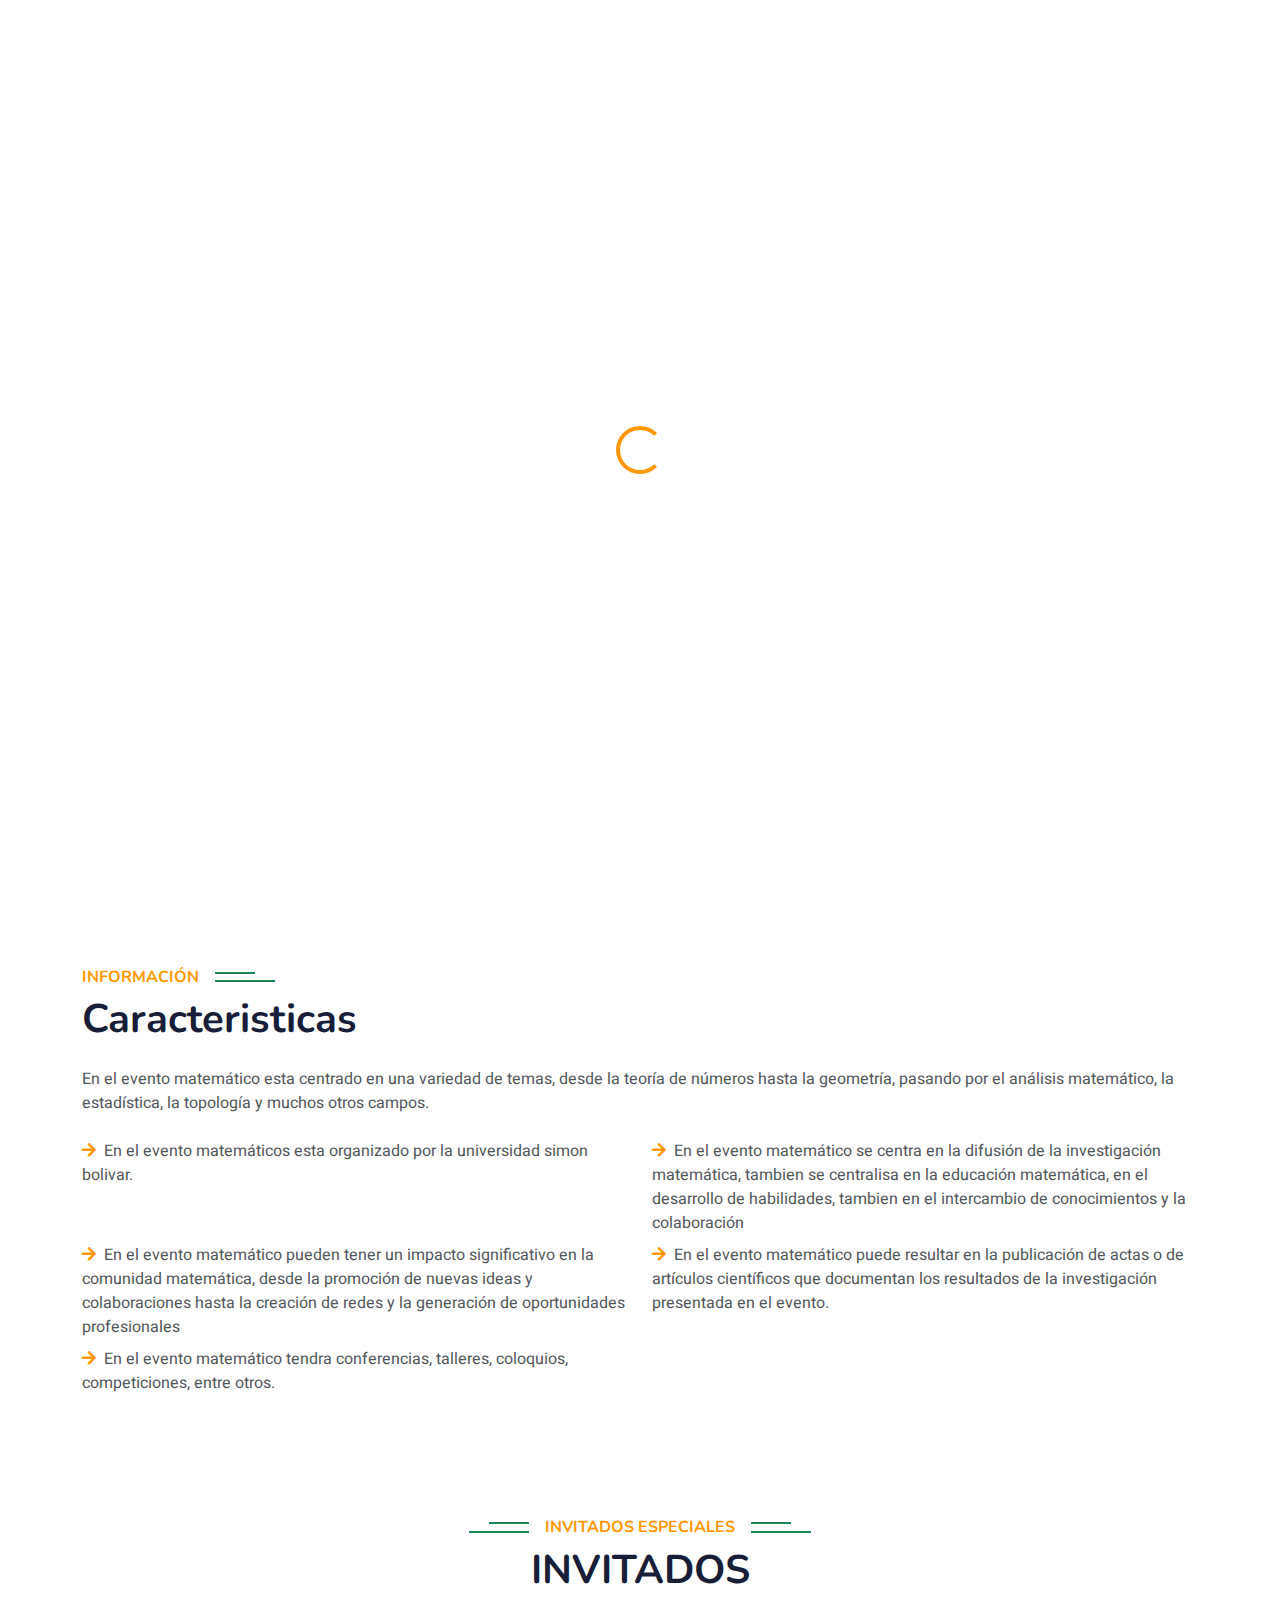
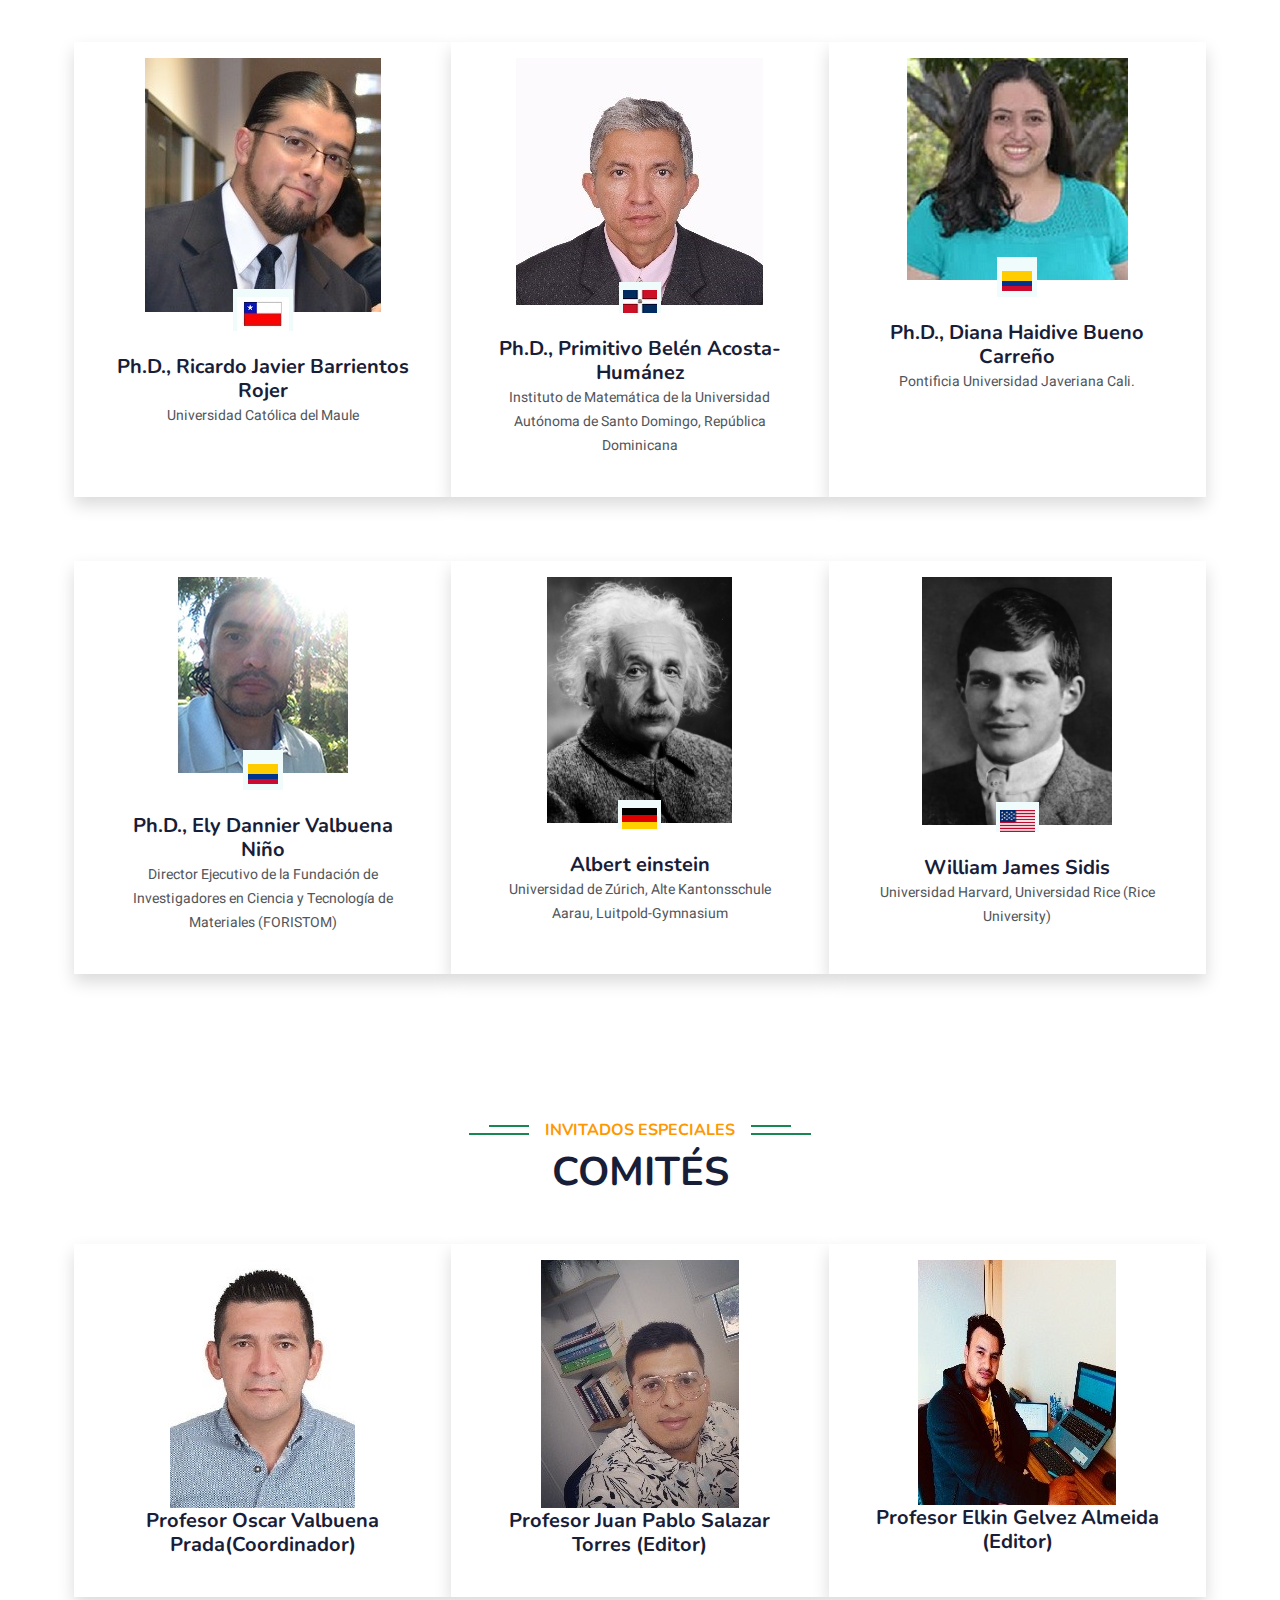
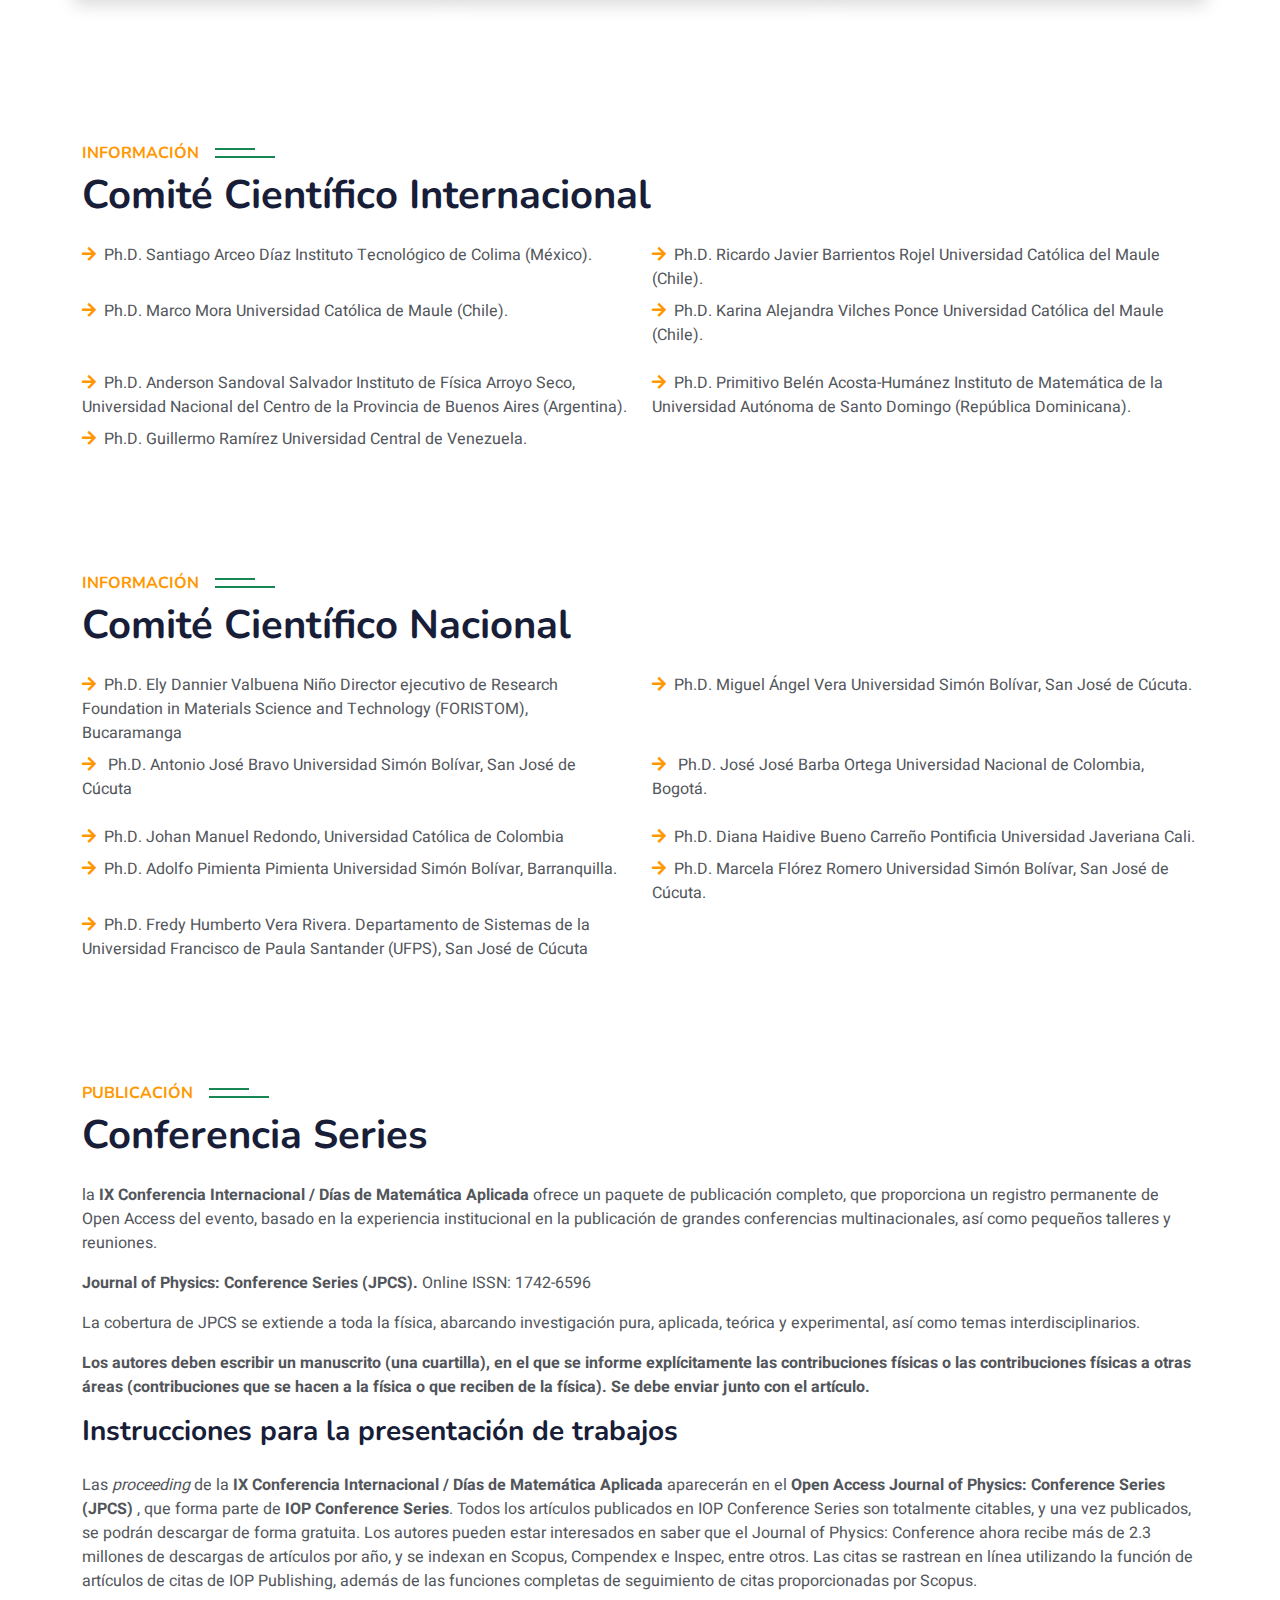
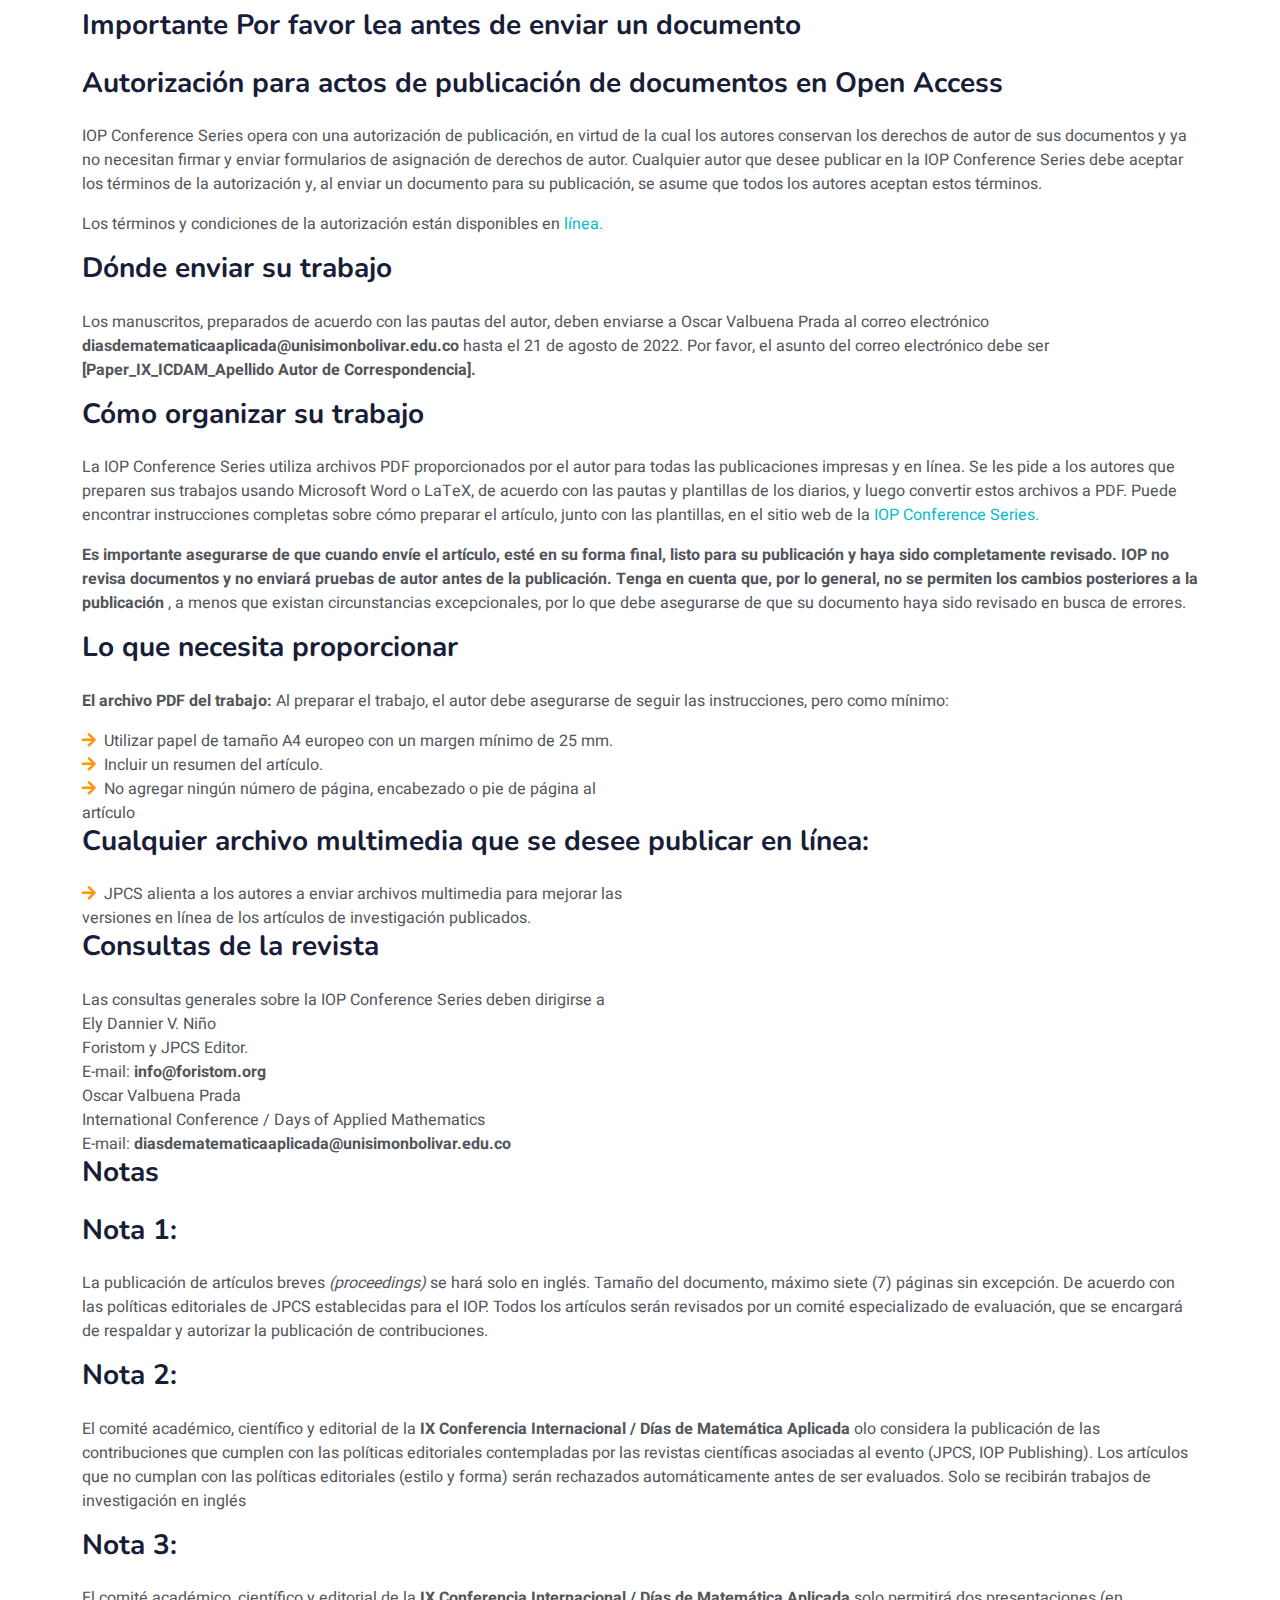
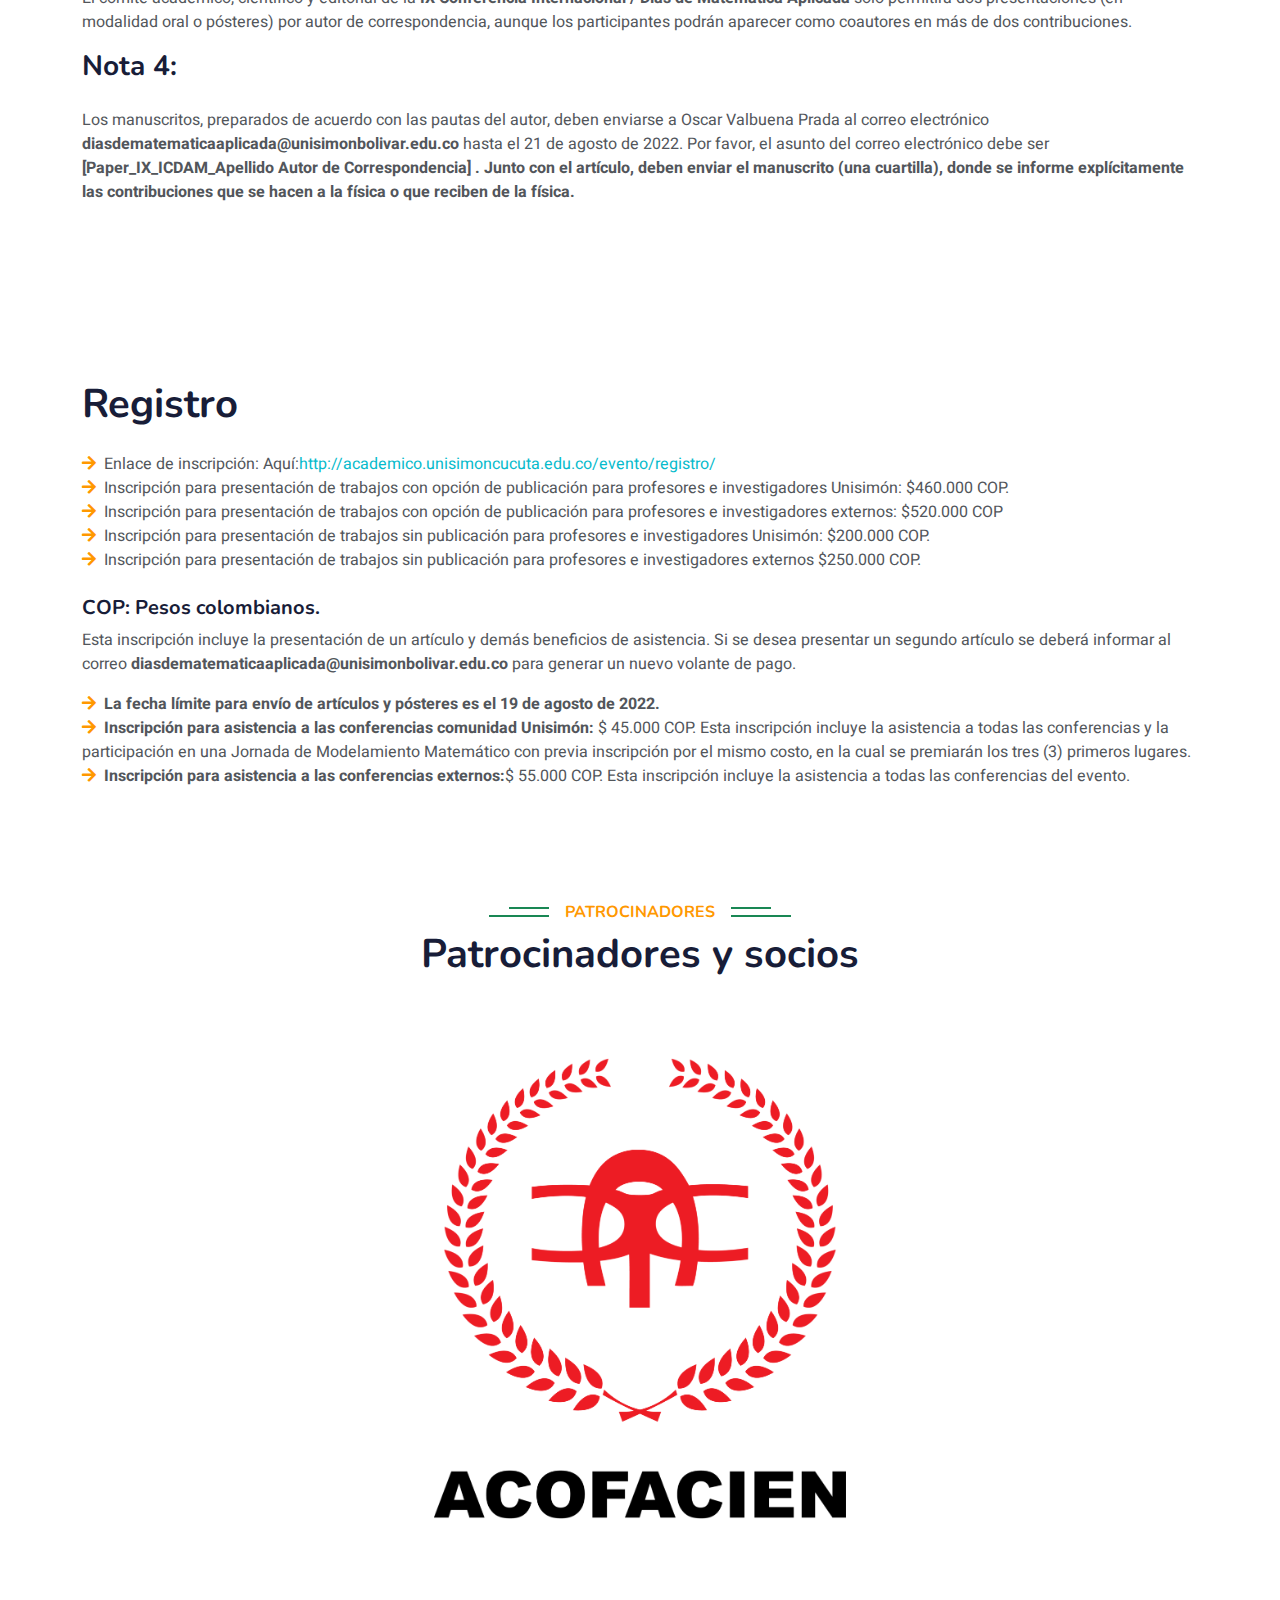
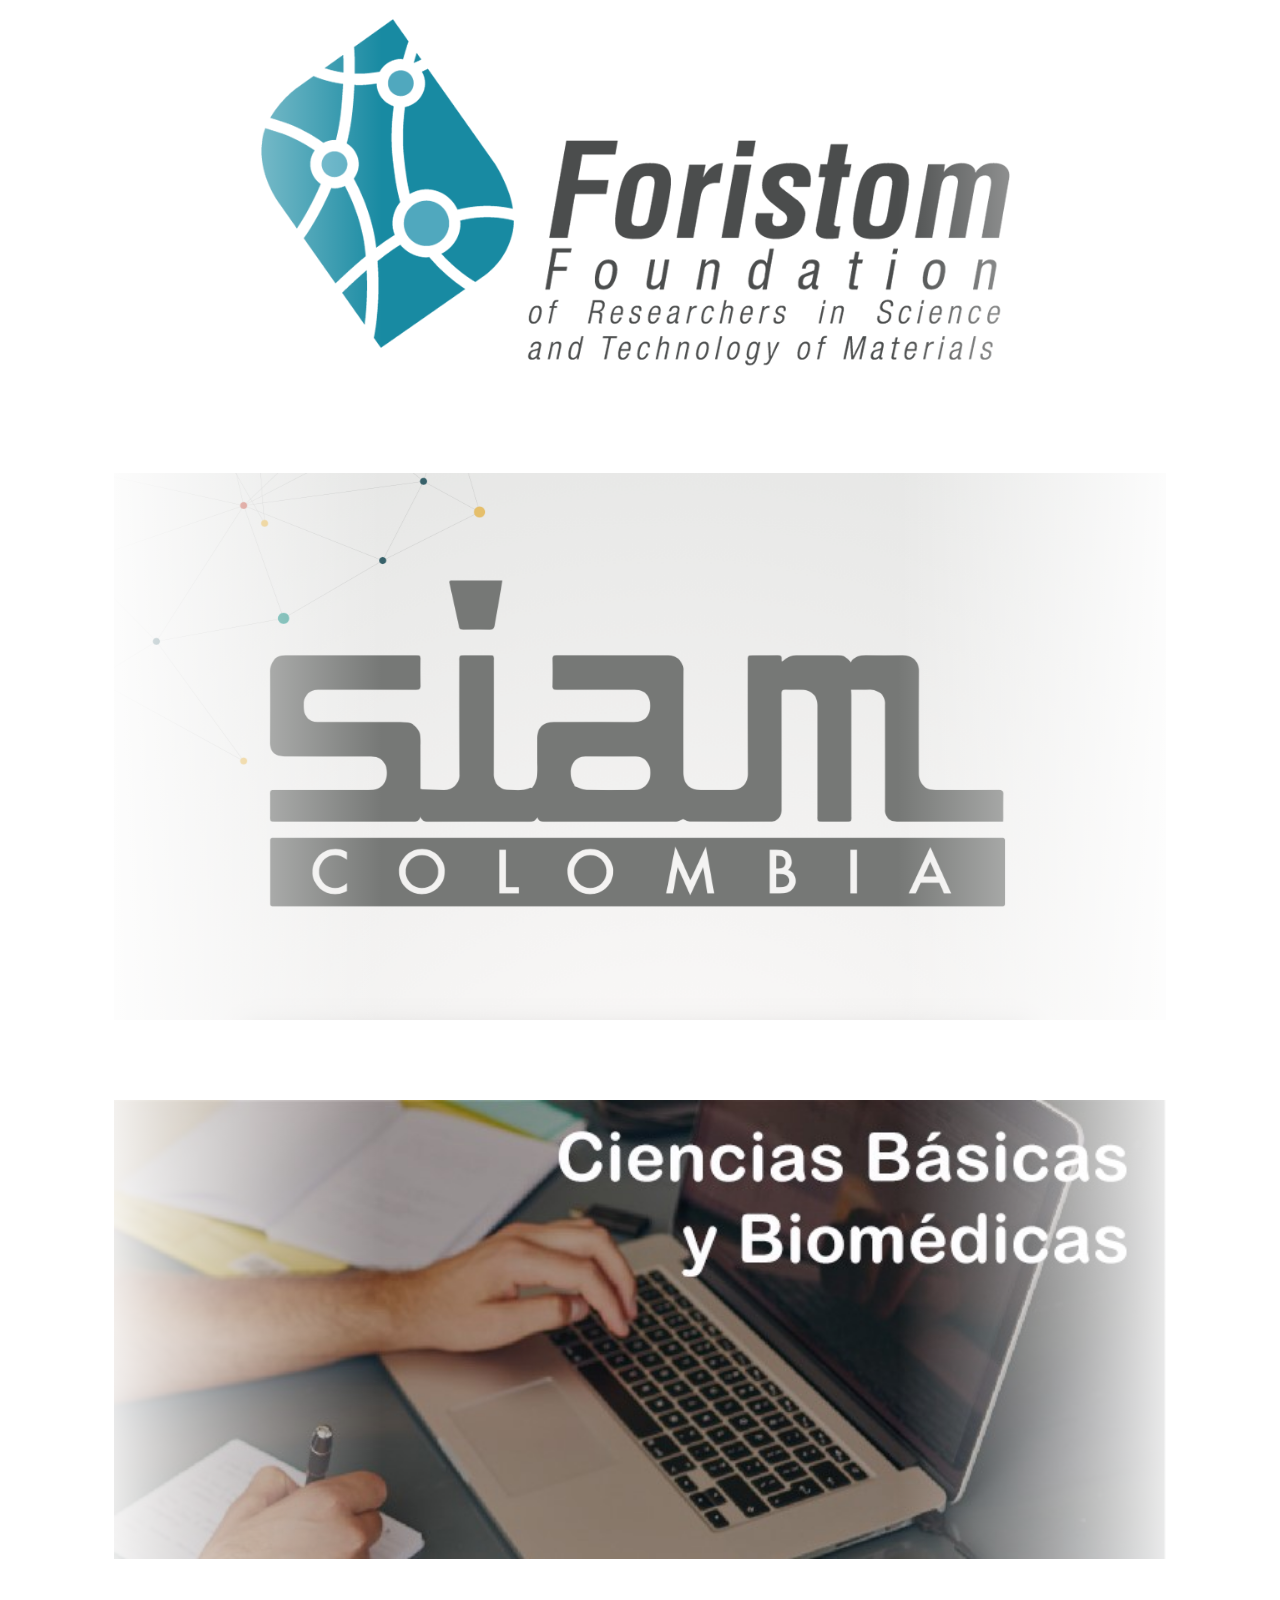
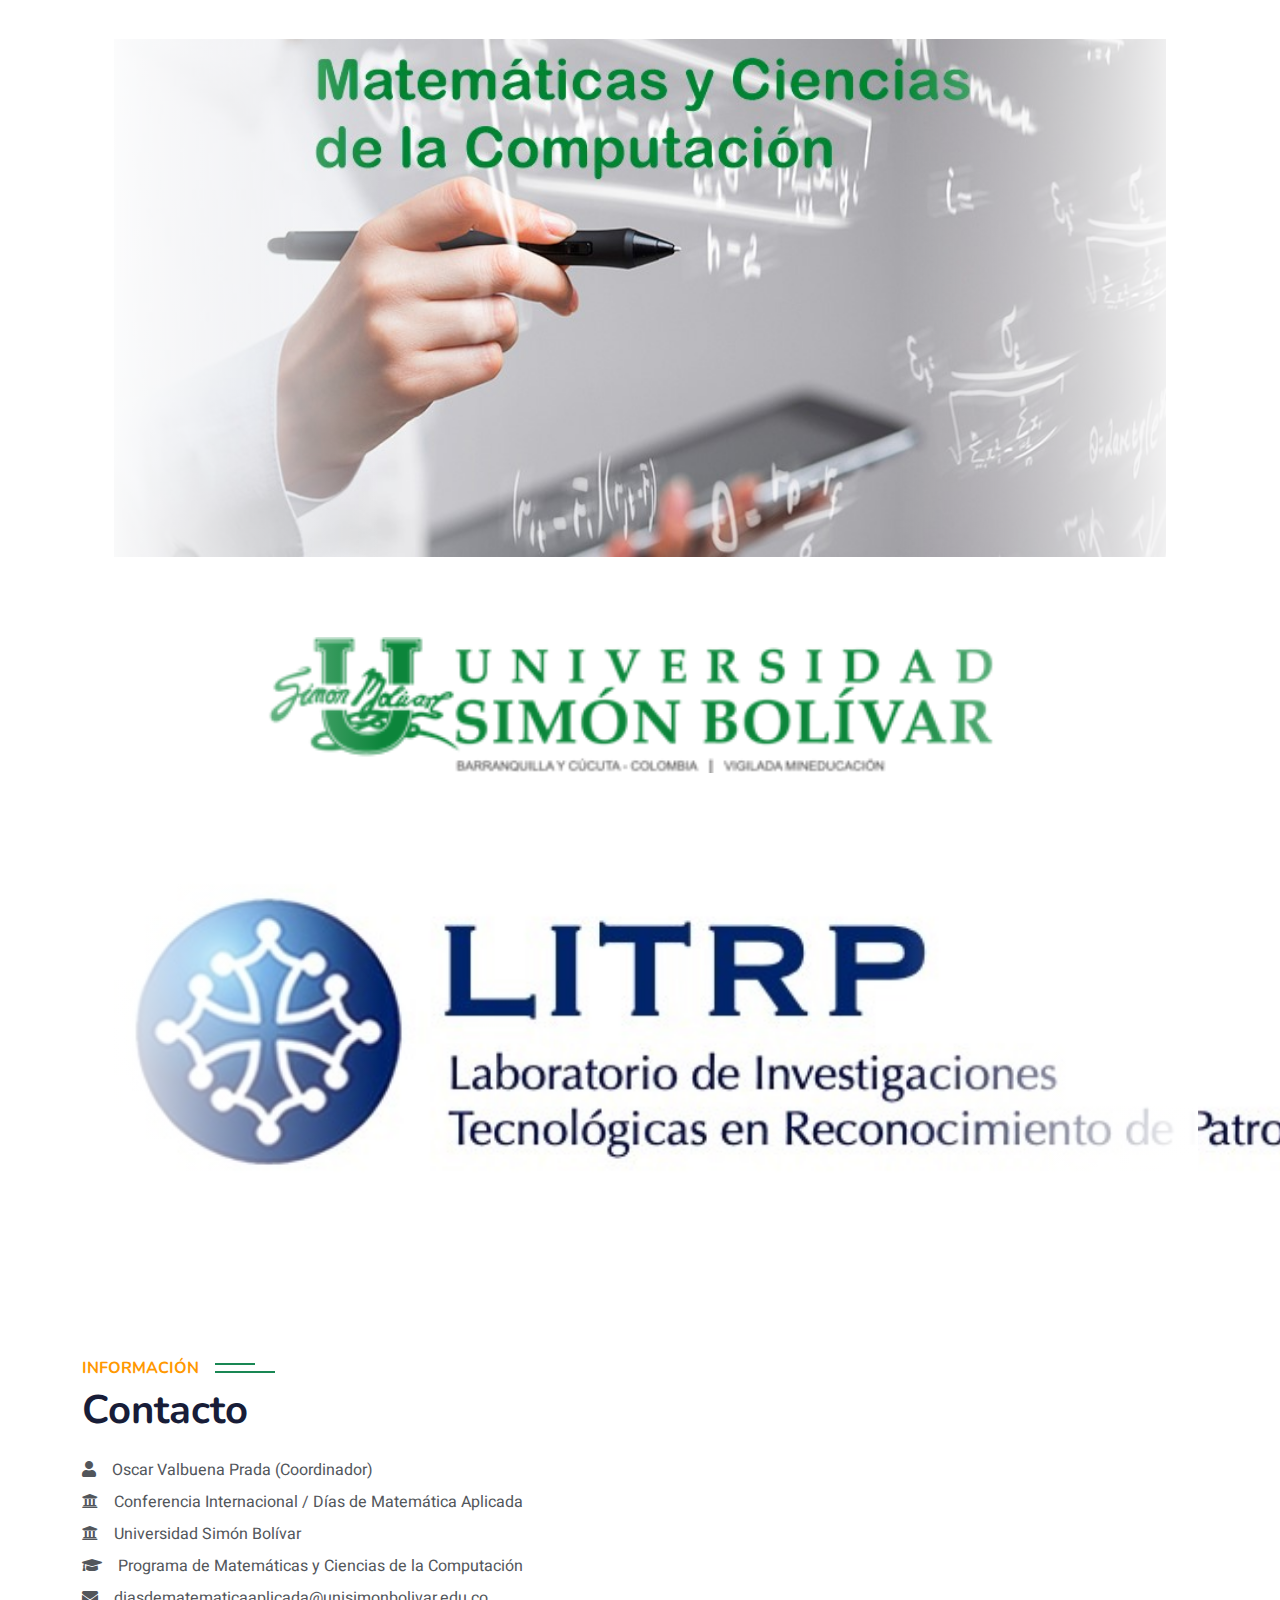
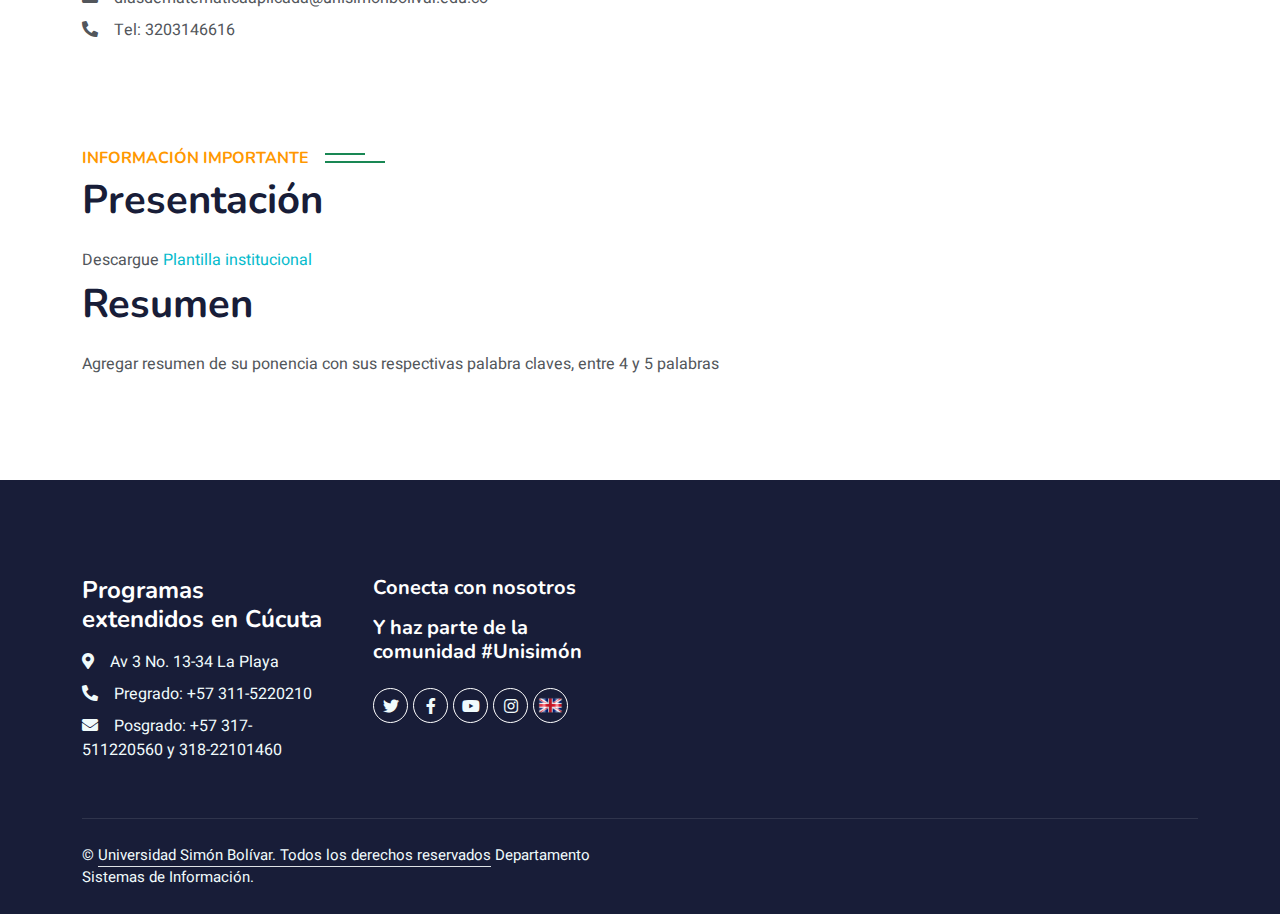
==== commit 75ccd8f7: "Add files via upload" ====
--- a/conferencias-icdam/index.html
+++ b/conferencias-icdam/index.html
@@ -55,9 +55,6 @@
                 <a href="#info" class="nav-item nav-link">INFORMACIÓN</a>
                 <a href="#topicos" class="nav-item nav-link active">CARACTERISTICAS</a>
                 <a href="#invitados" class="nav-item nav-link">INVITADOS</a>
-                <a href="#versiones" class="nav-item nav-link">VERSIONES</a>
-                <a href="#contacto" class="nav-item nav-link">CONTACTOS</a>
-                <a href="#patro" class="nav-item nav-link">PATROCINADORES</a>
                 <div class="nav-item dropdown">
                     <a href="#" class="nav-link dropdown-toggle" data-bs-toggle="dropdown">COMITÉS</a>
                     <div class="dropdown-menu fade-down m-0">
@@ -67,6 +64,8 @@
                     </div>
                 </div>
                 <a href="#registro" class="nav-item nav-link">REGISTRO</a>
+                <a href="#patro" class="nav-item nav-link">PATROCINADORES</a>
+                <a href="#contacto" class="nav-item nav-link">CONTACTOS</a>
                 <a href="index_en.html" class="nav-item nav-link"><img src="../img/estados.png" height="25px" width="25px"></a>
 
             </div>
@@ -85,18 +84,9 @@
                     <h6 class="section-title bg-white text-start text-primary pe-3">Información</h6>
                     <h1 class="mb-4">EVENTO</h1>
                     <p class="mb-4">
-                        La <b> IX Conferencia Internacional/Días de Matemática Aplicada</b>tiene como objetivo principal compartir experiencias concretas del conocimiento matemático en la resolución de situaciones problema vistos desde diferentes contextos.
-                        En este sentido, se invita a la comunidad académico-científica (estudiantes, profesores e investigadores) a presentar su propio trabajo de investigación.
-                        <br> En el marco de las conferencias hay tres (3) maneras de participación: conferencia sin publicación, conferencia con opción a publicación y asistente. Para el caso de las dos primeras, el participante puede hacer la disertación
-                        oral o exposición de póster.
-                        <br> Se puede participar en la <b>IX Conferencia Internacional / Días de Matemática Aplicada</b> con una presentación oral, para la cual se debe entregar un resumen del trabajo de investigación. Es importante que los ponentes hagan
-                        una preinscripción a través de la página web del evento, la misma debe contener: título, resumen y palabras claves (tanto en inglés como en español), con el propósito de confirmar la pertinencia del artículo con los tópicos del
-                        evento y así cumplir con el primer requisito para su posterior inscripción en el evento.
-                        <br> Para la <b> IX Conferencia Internacional / Días de Matemática Aplicada</b> en 2022 el comité organizador celebrará la conferencia a través de la participación híbrida (presencial y virtual), en el caso de las ponencias presenciales,
-                        las movilidades deberán ser cubiertas por los ponentes o su institución patrocinante.
-                        <br>Las presentaciones orales de la <b>IX Conferencia Internacional / Días de Matemática Aplicada</b> se recomienda, sean diseñadas en la plantilla institucional y deben tener la siguiente información: título, introducción, objetivos,
-                        metodología, resultados, conclusiones y referencias. El autor correspondiente de cada trabajo de investigación aprobado por el comité, debe enviar un video pregrabado (presentación oral máximo de 25 minutos) de la presentación
-                        en la fecha establecida.
+                        En los <b>eventos matemáticos</b> consistirá de múltiples actividades al desarrollar por lo tanto en los eventos matemáticos tendrá como propósito reconocer a las personas con la mayor inteligencia en las matemáticas. <b>En los eventos matemáticos</b> se dividirá en varios sectores en los cuales consiste en variedades de áreas como geometría, matemáticas, trigonometría entre otros.<br>
+                        Cada concursante tendrá que pasar por varias pruebas y al final el ultimo que quede será la persona con la que ganara un premio al mejor matemático del evento
+
 
                     </p>
 
@@ -540,71 +530,10 @@
     </div>
     <!-- informacion End -->
     <!-- informacion Start -->
-    <div class="container-xxl py-5" id="versiones">
-        <div class="container">
-            <div class="row g-5">
-                <div class="col-lg-12 wow fadeInUp" data-wow-delay="0.3s">
-                    <h6 class="section-title bg-white text-start text-primary pe-3">Información</h6>
-                    <h1 class="mb-4">versiones Anteriores</h1>
-                    <div class="col-sm-6">
-                        <p class="mb-0"><i class="fa fa-arrow-right text-primary me-2"></i><a href="http://www.unisimoncucuta.edu.co/eventos/basicas/ciencias_basicas_en/" target="blank">IV Conferencia Internacional / Días de Matemática Aplicada</a>
-                        </p>
-                    </div>
-                    <div class="col-sm-6">
-                        <p class="mb-0"><i class="fa fa-arrow-right text-primary me-2"></i><a href="http://eventos.unisimoncucuta.edu.co/vconferencia-icdam/" target="blank">V Conferencia Internacional / Días de Matemática Aplicada</a>
-                        </p>
-                    </div>
-                    <div class="col-sm-6">
-                        <p class="mb-0"><i class="fa fa-arrow-right text-primary me-2"></i><a href="http://eventos.unisimoncucuta.edu.co/viconferencia-icdam/" target="blank">VI Conferencia Internacional / Días de Matemática Aplicada</a>
-                        </p>
-                    </div>
-                    <div class="col-sm-6">
-                        <p class="mb-0"><i class="fa fa-arrow-right text-primary me-2"></i><a href="https://unisimon.edu.co/cucuta/servicios/congrematematicas" target="blank">VII Conferencia Internacional / Días de Matemática Aplicada</a>
-                        </p>
-                    </div>
-                    <div class="col-sm-6">
-                        <p class="mb-0"><i class="fa fa-arrow-right text-primary me-2"></i> <a href="http://eventos.unisimoncucuta.edu.co/conferencias-icdam/confematematicas_en.html" target="blank">VIII Conferencia Internacional / Días de Matemática Aplicada</a>
-                        </p>
-                    </div>
-                </div>
-            </div>
-        </div>
-    </div>
+    
     <!-- informacion End -->
     <!-- informacion Start -->
-    <div class="container-xxl py-5">
-        <div class="container">
-            <div class="row g-5">
-
-                <div class="col-lg-12 wow fadeInUp" data-wow-delay="0.3s">
-                    <h6 class="section-title bg-white text-start text-primary pe-3">Información</h6>
-                    <h1 class="mb-4">Volúmenes publicados</h1>
-                    <div class="col-sm-6">
-                        <p class="mb-0"><i class="fa fa-arrow-right text-primary me-2"></i>Journal of Physics Conference Series, <a href="https://iopscience.iop.org/issue/1742-6596/1160/1" target="blank">Volumen 1160</a>
-                        </p>
-                    </div>
-                    <div class="col-sm-6">
-                        <p class="mb-0"><i class="fa fa-arrow-right text-primary me-2"></i>Journal of Physics Conference Series, <a href="https://iopscience.iop.org/issue/1742-6596/1414/1" target="blank">Volumen 1414</a>
-                        </p>
-                    </div>
-                    <div class="col-sm-6">
-                        <p class="mb-0"><i class="fa fa-arrow-right text-primary me-2"></i>Journal of Physics Conference Series, <a href="https://iopscience.iop.org/issue/1742-6596/1514/1" target="blank">Volumen 1514</a>
-                        </p>
-                    </div>
-                    <div class="col-sm-6">
-                        <p class="mb-0"><i class="fa fa-arrow-right text-primary me-2"></i>Journal of Physics Conference Series,<a href="https://iopscience.iop.org/issue/1742-6596/1514/1" target="blank">Volumen 1702</a>
-                        </p>
-                    </div>
-                    <div class="col-sm-6">
-                        <p class="mb-0"><i class="fa fa-arrow-right text-primary me-2"></i>Journal of Physics Conference Series,<a href="https://iopscience.iop.org/issue/1742-6596/1702/1" target="blank">Volumen 2159</a>
-
-
-                        </p>
-                    </div>
-                </div>
-            </div>
-        </div>
-    </div>
+    
     <!-- informacion End -->
 
     <!-- informacion End -->
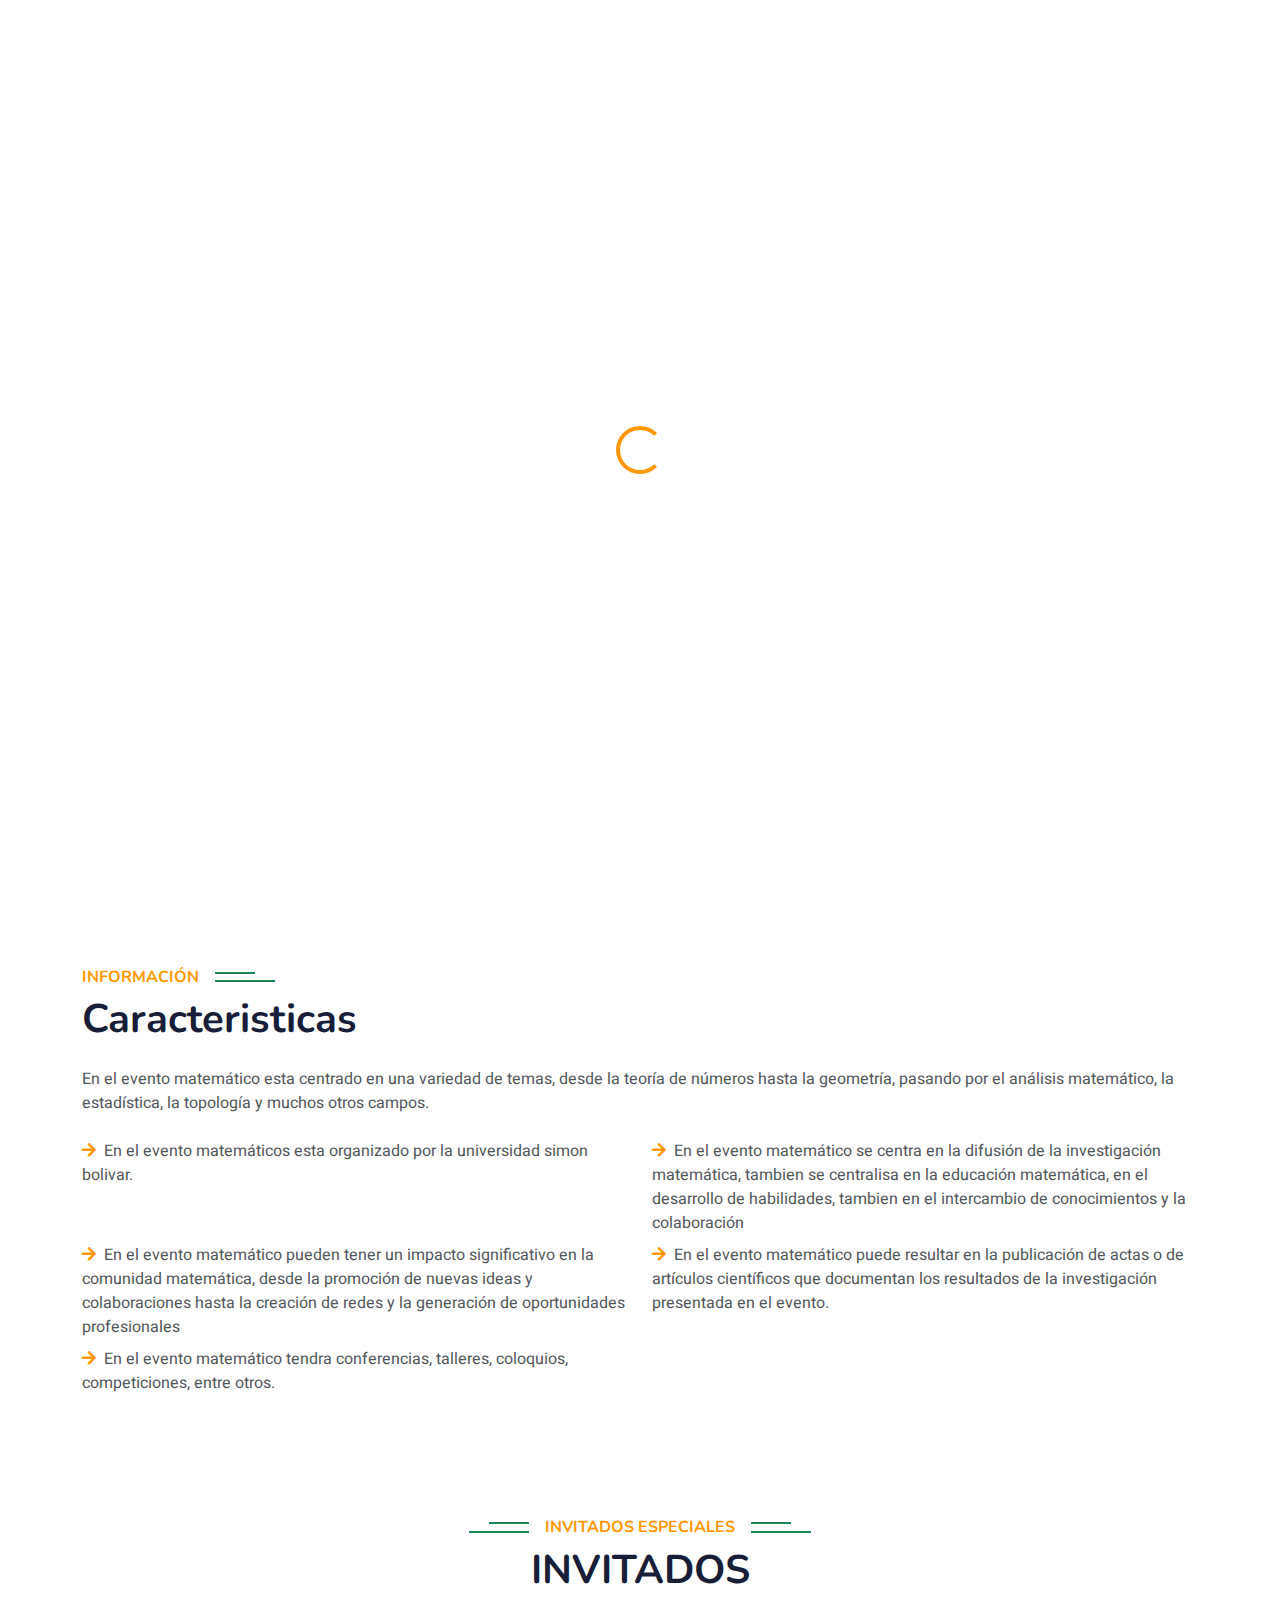
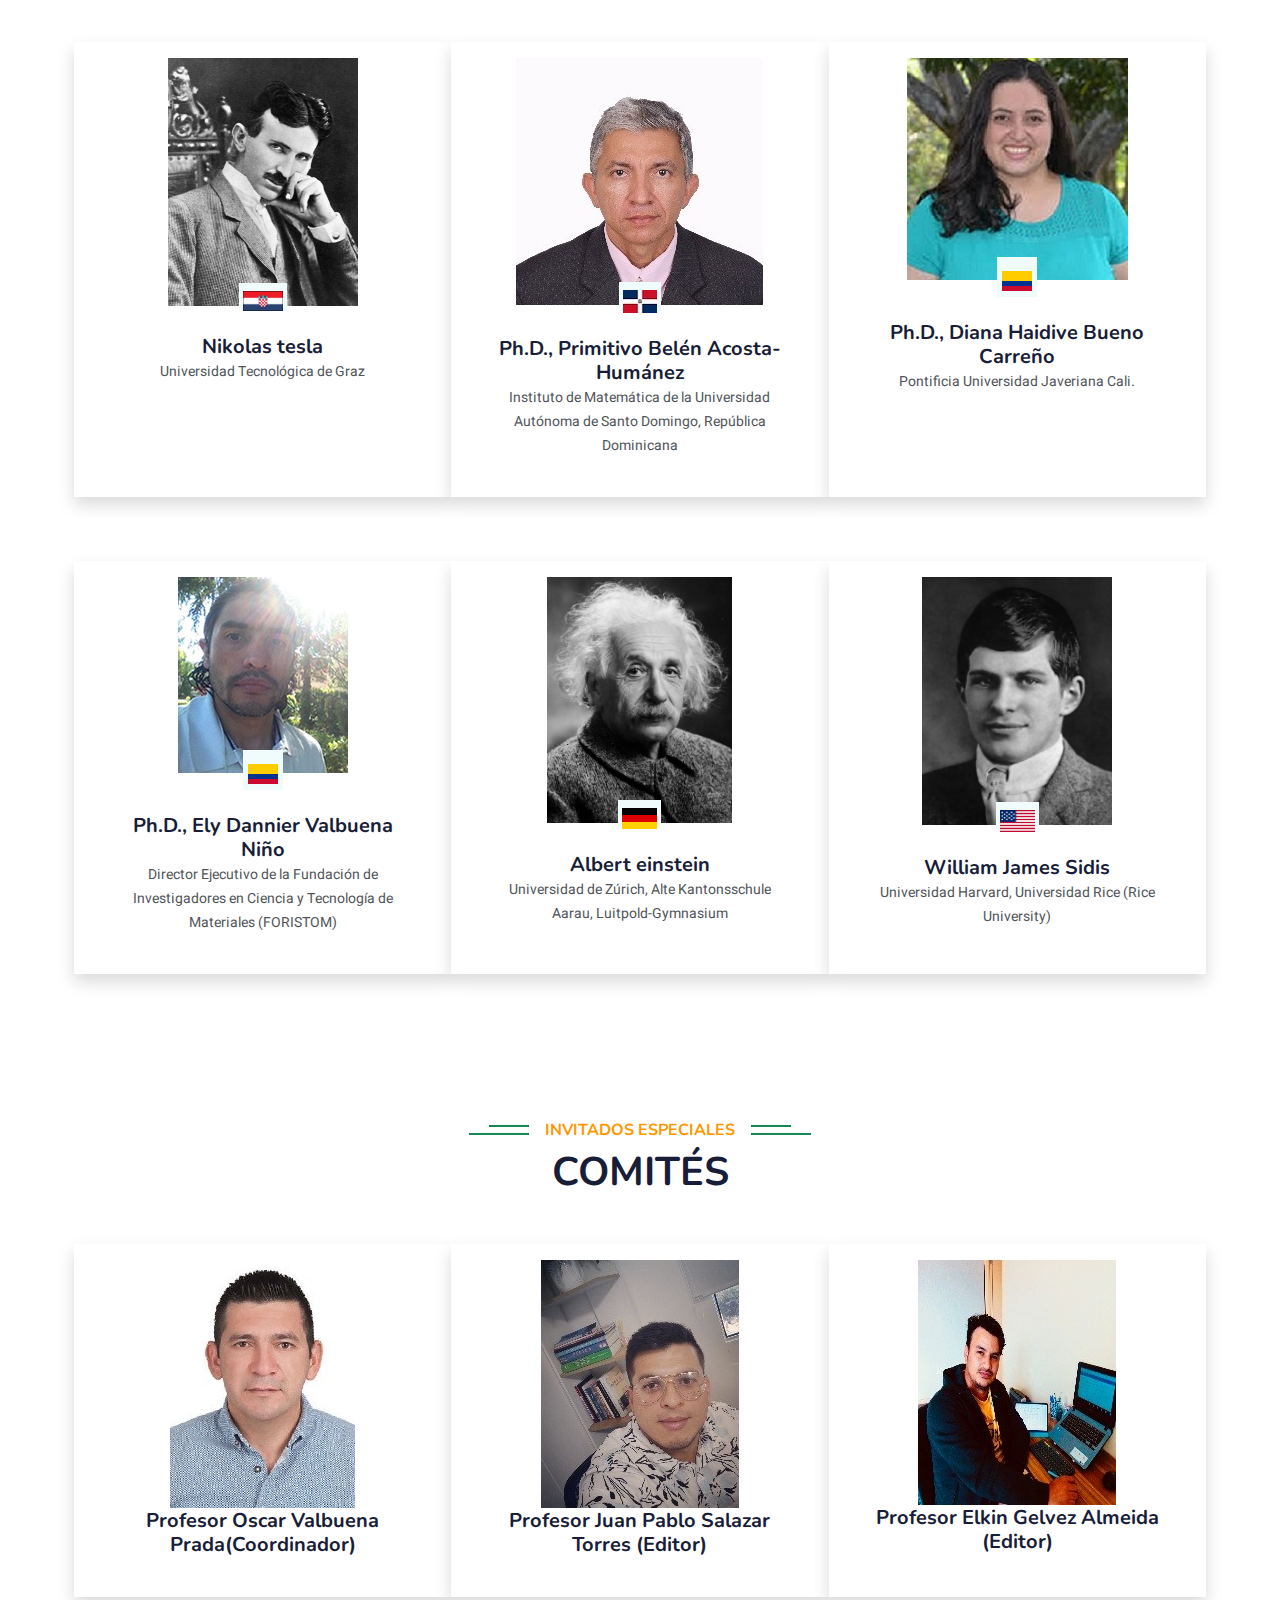
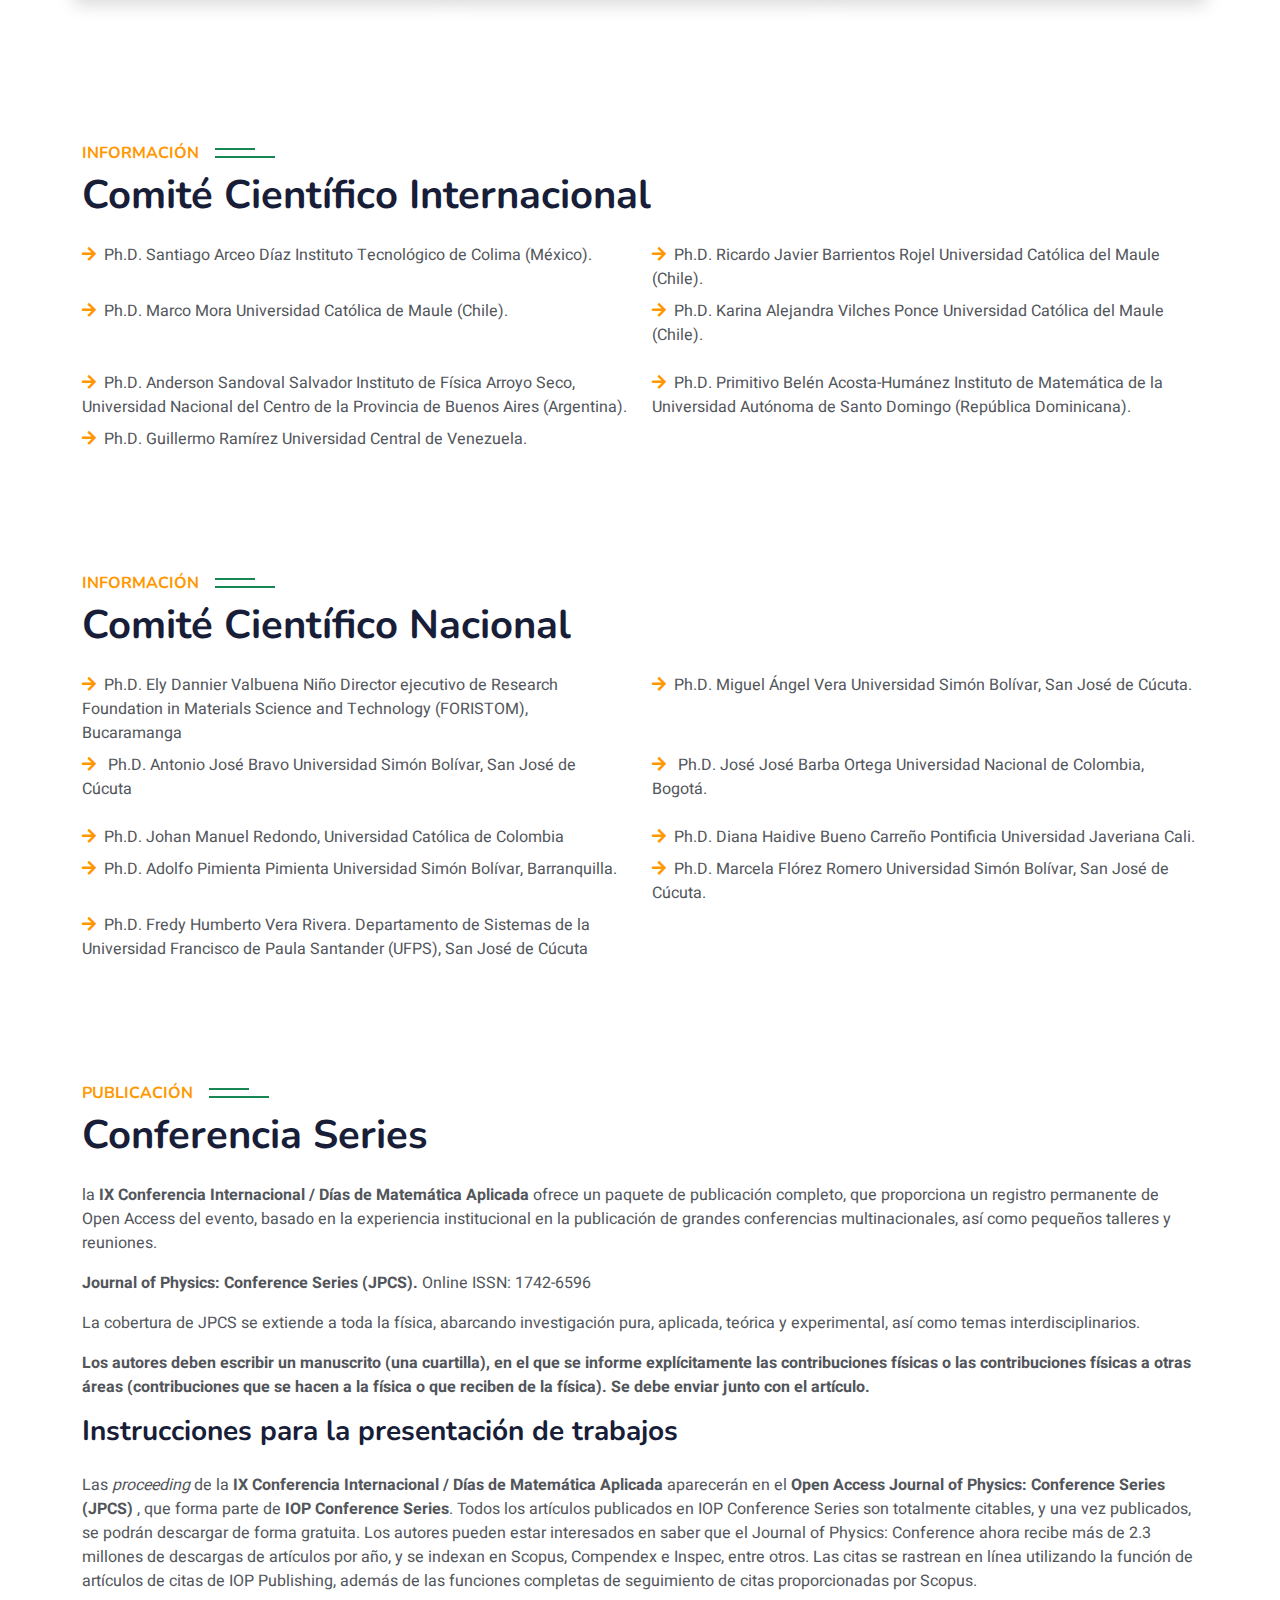
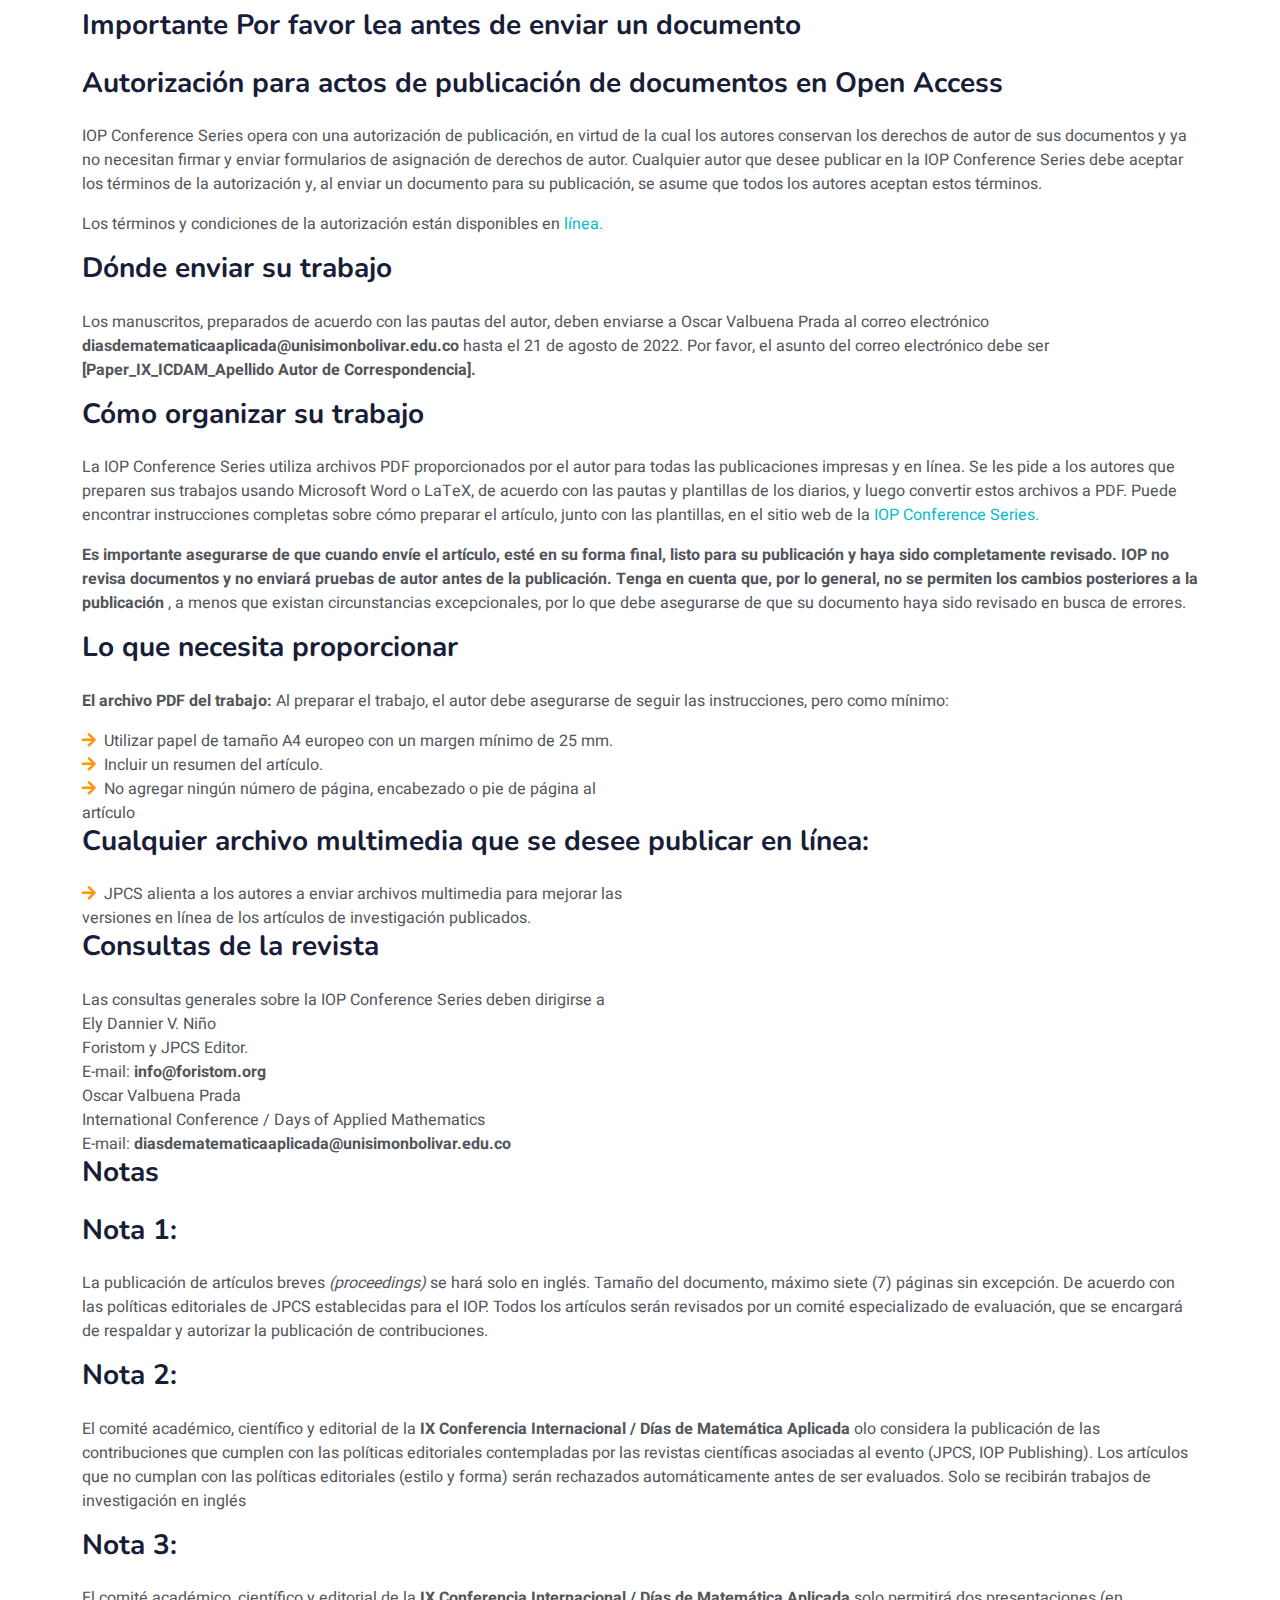
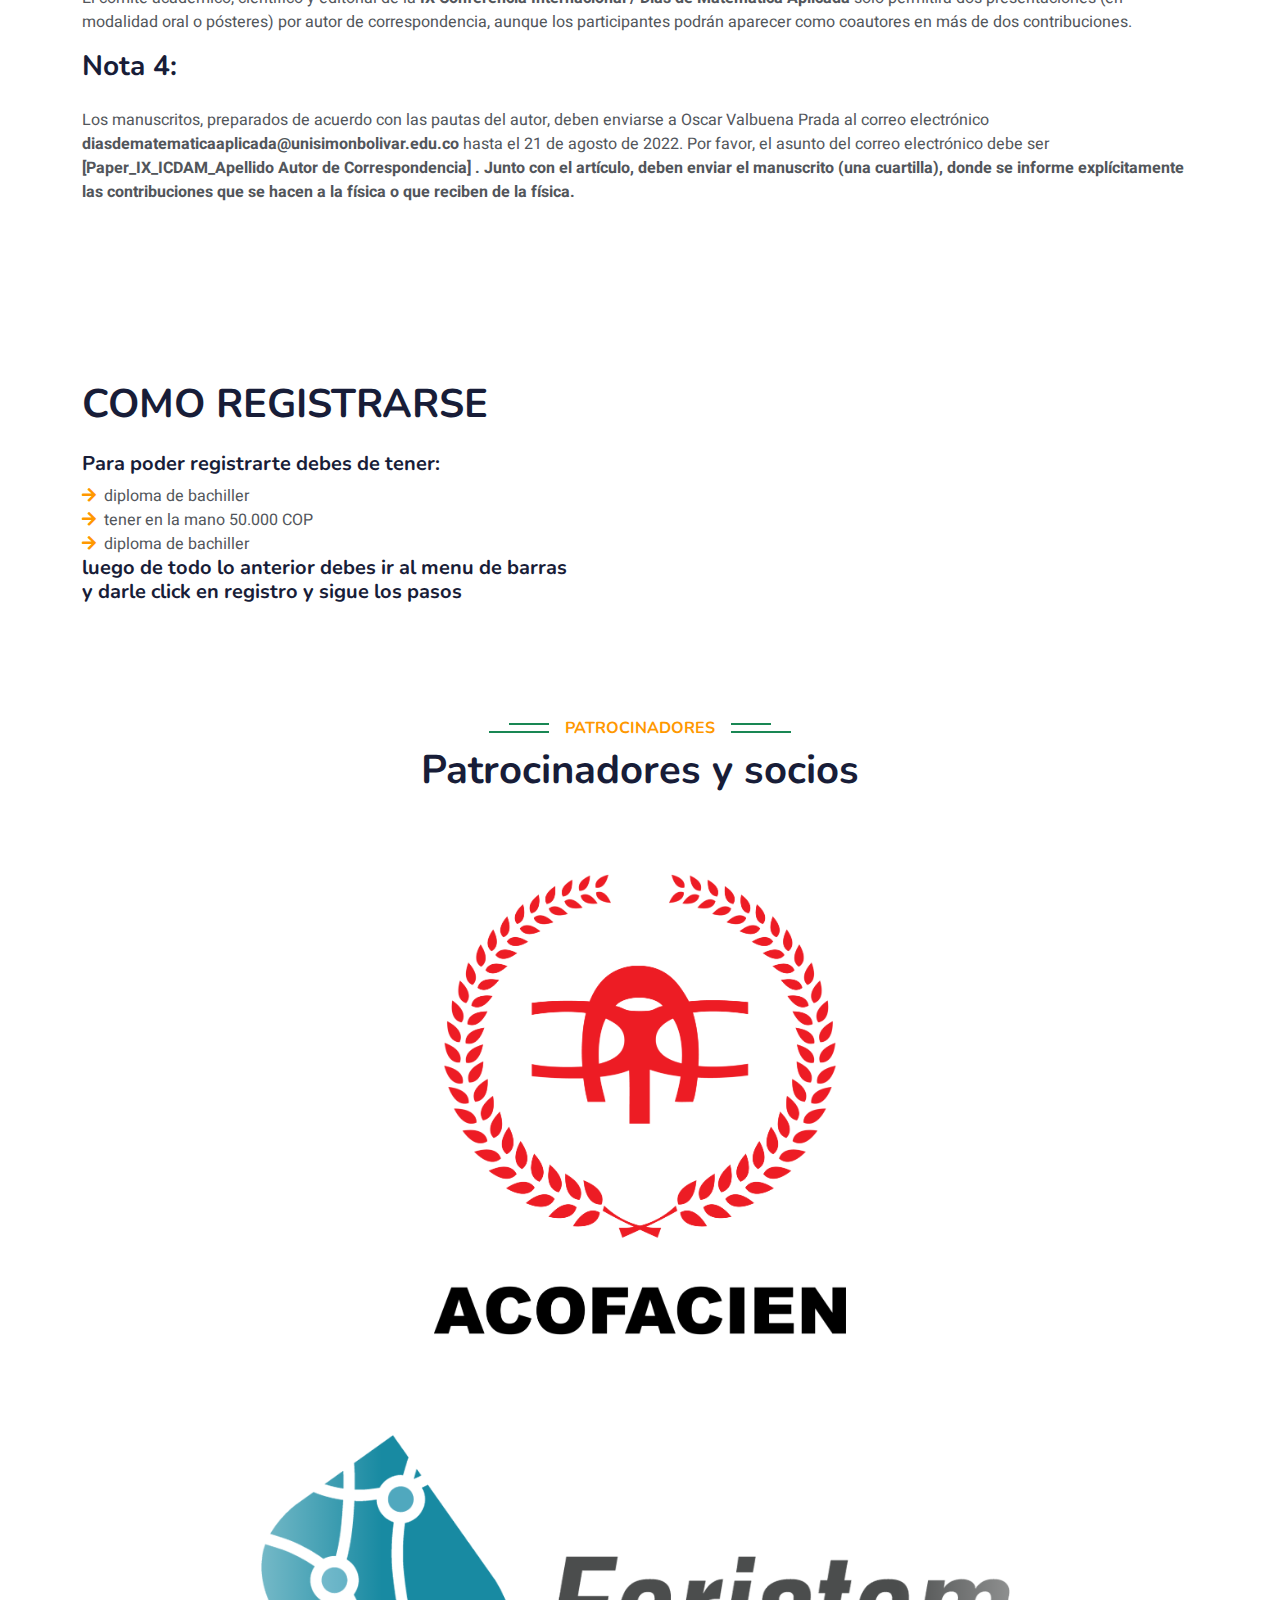
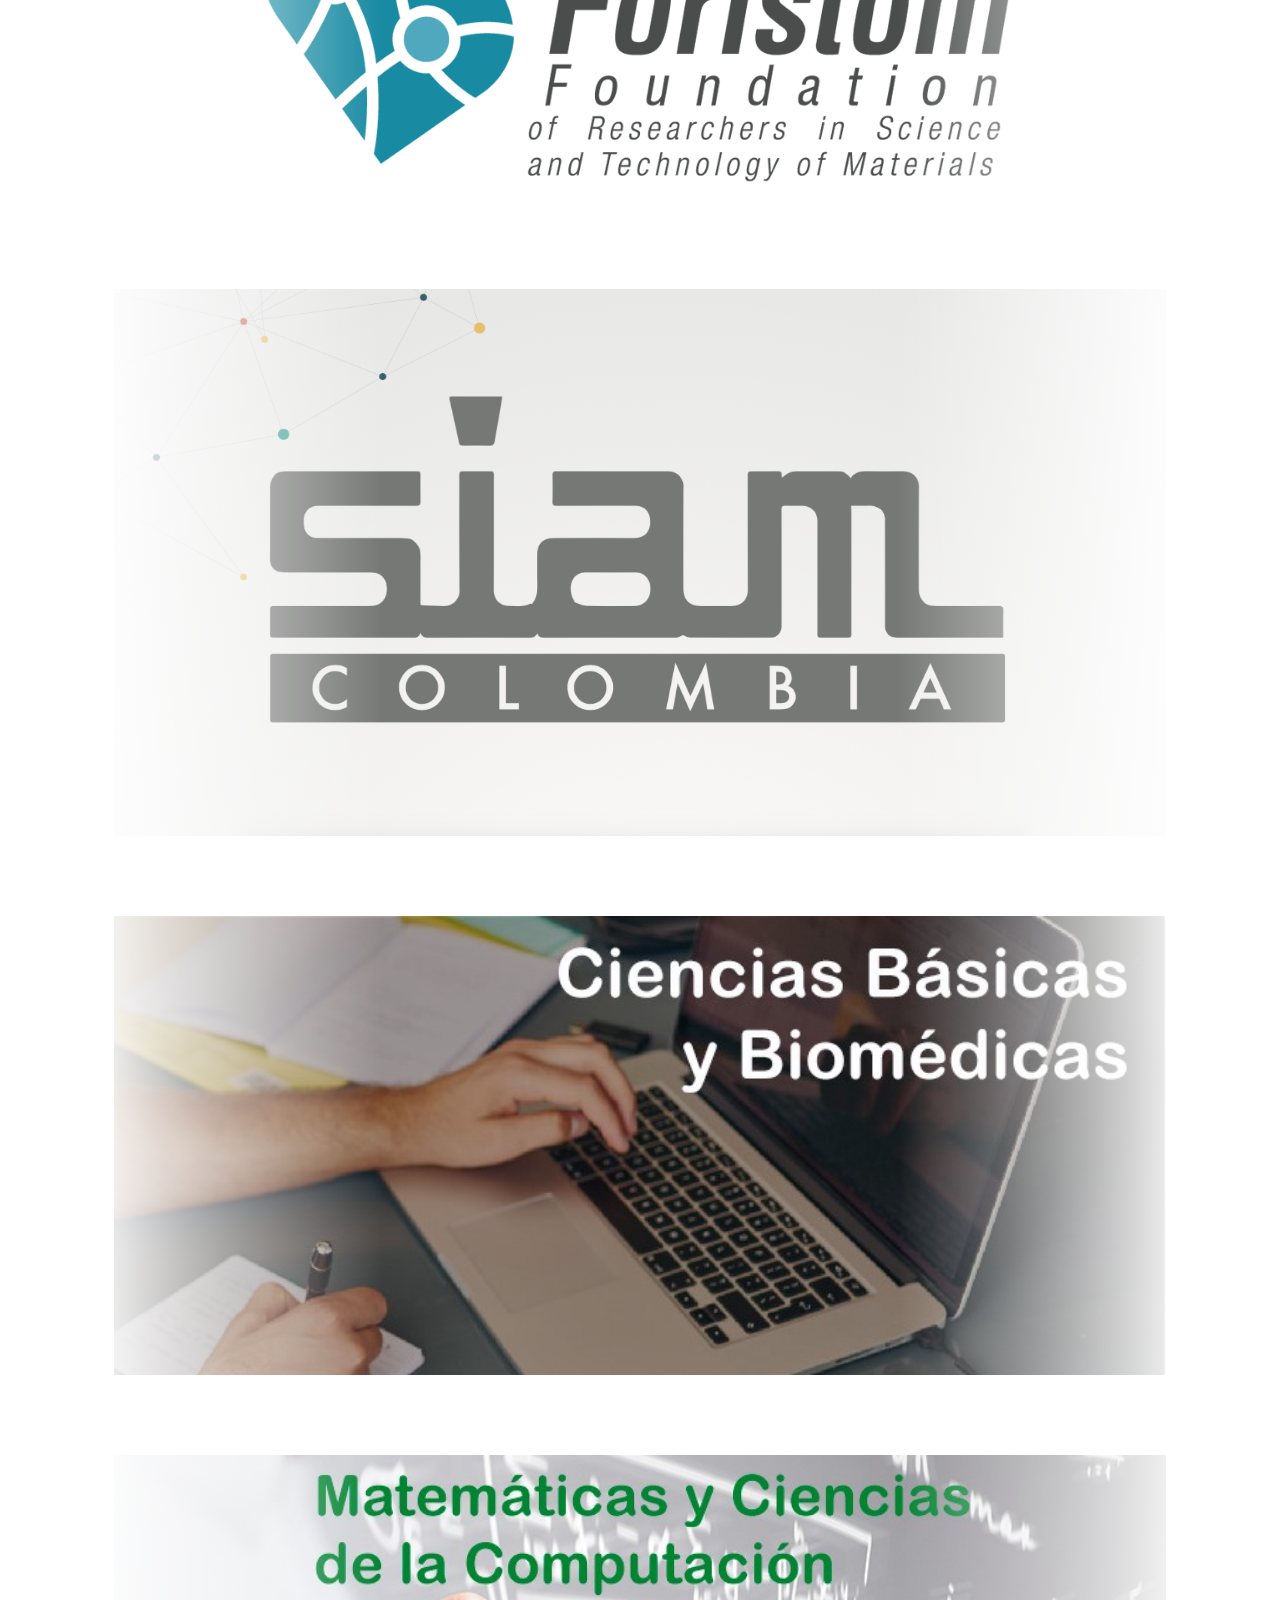
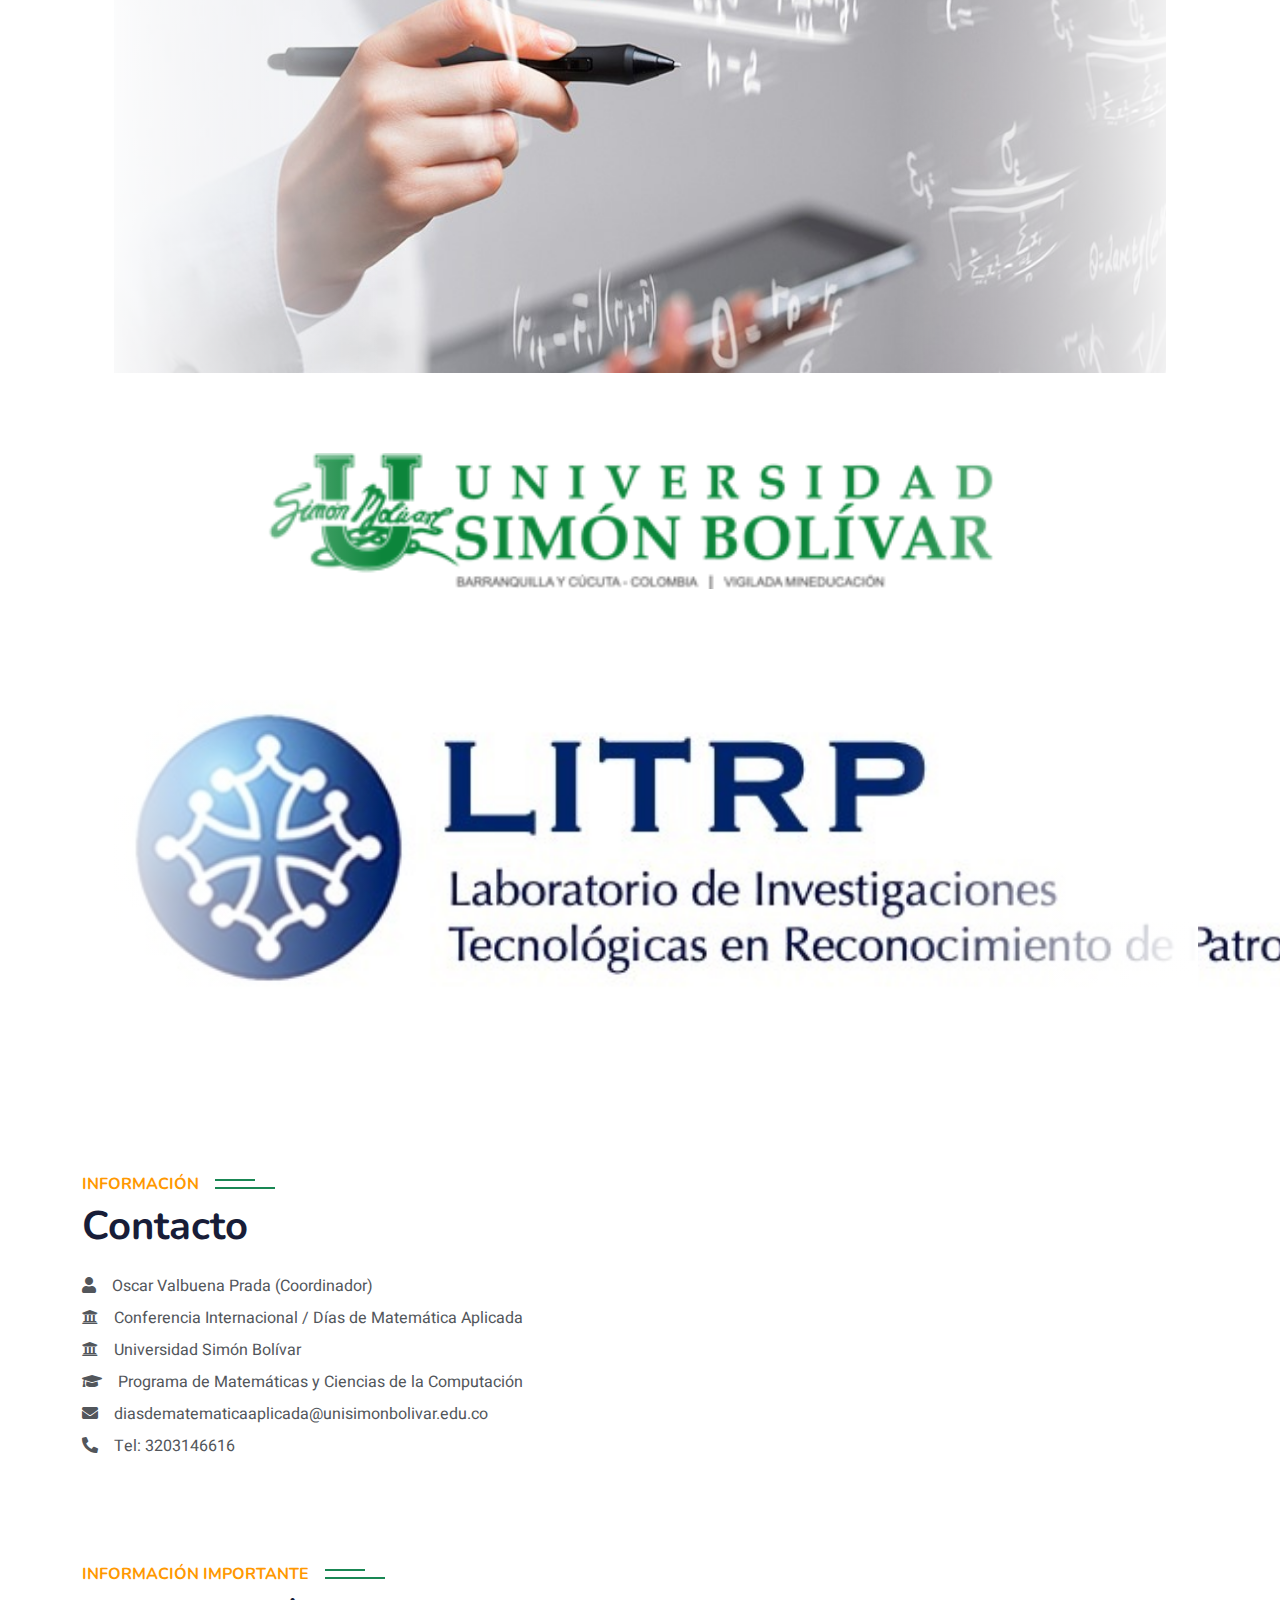
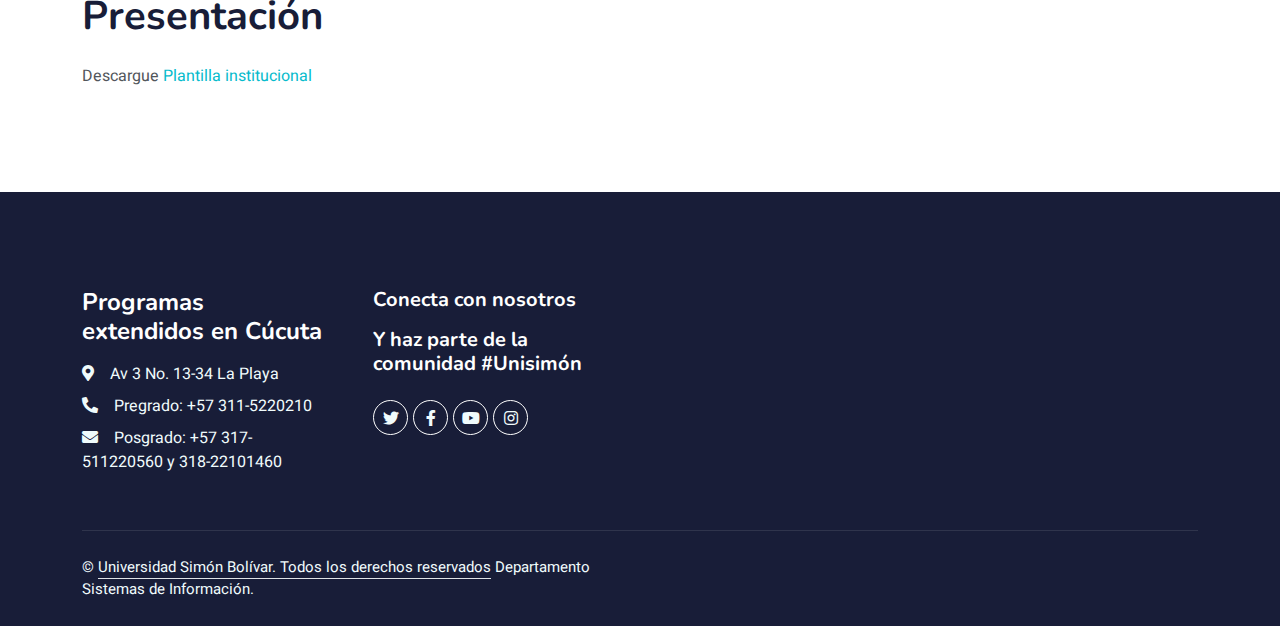
==== commit c7096f92: "Add files via upload" ====
--- a/conferencias-icdam/index.html
+++ b/conferencias-icdam/index.html
@@ -45,12 +45,12 @@
     <nav class="navbar navbar-expand-lg bg-white navbar-light shadow sticky-top p-0">
         <a href="index.html" class="navbar-brand d-flex align-items-center px-4 px-lg-5">
             <!--<h2 class="m-0 text-primary"><i class="fa fa-book me-3"></i>eLEARNING</h2>-->
-            <img src="../img/unisimon-logo.png" alt="">
+            <img src="../img/unisimon-logo.png" alt="" width="250px">
         </a>
         <button type="button" class="navbar-toggler me-4" data-bs-toggle="collapse" data-bs-target="#navbarCollapse">
         <span class="navbar-toggler-icon"></span>
     </button>
-        <div class="collapse navbar-collapse" id="navbarCollapse">
+        <div class="collapse navbar-collapse" id="navbarCollapse" style="padding-right: 100px;">
             <div class="navbar-nav ms-auto p-4 p-lg-0">
                 <a href="#info" class="nav-item nav-link">INFORMACIÓN</a>
                 <a href="#topicos" class="nav-item nav-link active">CARACTERISTICAS</a>
@@ -63,7 +63,13 @@
                         <a href="#cientina" class="dropdown-item">CIENTÍFICO NACIONAL</a>
                     </div>
                 </div>
-                <a href="#registro" class="nav-item nav-link">REGISTRO</a>
+                <div class="nav-item dropdown">
+                    <a href="#" class="nav-link dropdown-toggle" data-bs-toggle="dropdown">REGISTRATE</a>
+                    <div class="dropdown-menu fade-down m-0">
+                        <a href="http://academico.unisimoncucuta.edu.co/evento/registro/" class="dropdown-item">REGISTRATE</a>
+                        <a href="#registro" class="dropdown-item">¿COMO REGISTRARSE?</a>
+                    </div>
+                </div>
                 <a href="#patro" class="nav-item nav-link">PATROCINADORES</a>
                 <a href="#contacto" class="nav-item nav-link">CONTACTOS</a>
                 <a href="index_en.html" class="nav-item nav-link"><img src="../img/estados.png" height="25px" width="25px"></a>
@@ -73,7 +79,7 @@
     </nav>
     <!-- Navbar End -->
     <div class="hola50">
-       <h1 style="text-align: center; padding-top: 225px; font-size: 75px;">Evento matematico</h1>
+       <h1 style="text-align: center; padding-top: 225px; font-size: 75px; color: #fff;">Evento Matematico</h1>
 
     </div>
     <!-- informacion Start -->
@@ -140,16 +146,16 @@
                 <div class="col-lg-4 col-md-4 wow fadeInUp shadow p-3 mb-5 bg-body rounded" data-wow-delay="0.1s">
                     <div class="team-item">
                         <div class="overflow-hidden" style="display: flex;justify-content: center;">
-                            <img class="img-fluid" src="../img/primitivo.jpg" alt="">
+                            <img class="img-fluid" src="../img/tesla.jpeg" alt="" style="width: 190px;">
                         </div>
                         <div class="position-relative d-flex justify-content-center" style="margin-top: -23px;">
                             <div class="bg-light d-flex justify-content-center pt-2 px-1">
-                                <img class="img-fluid" src="../img/chile2.jpg" alt="">
-                            </div>
-                        </div>
-                        <div class="text-center p-4">
-                            <h5 class="mb-0">Ph.D., Ricardo Javier Barrientos Rojer</h5>
-                            <small>Universidad Católica del Maule</small>
+                                <img class="img-fluid" src="../img/croacia.gif" alt="" style="width: 40px;">
+                            </div>
+                        </div>
+                        <div class="text-center p-4">
+                            <h5 class="mb-0">Nikolas tesla</h5>
+                            <small>Universidad Tecnológica de Graz</small>
                         </div>
                     </div>
                 </div>
@@ -488,40 +494,15 @@
         <div class="container">
             <div class="row g-5">
                 <div class="col-lg-12 wow fadeInUp" data-wow-delay="0.3s">
-                    <h1 class="mb-4">Registro</h1>
+                    <h1 class="mb-4">COMO REGISTRARSE</h1>
                     <p class="mb-4">
                         <div class="col-sm-12">
-                            <p class="mb-0"><i class="fa fa-arrow-right text-primary me-2"></i>Enlace de inscripción: Aquí:<a href="http://academico.unisimoncucuta.edu.co/evento/registro/" target="blank">http://academico.unisimoncucuta.edu.co/evento/registro/</a>
-                            </p>
-                        </div>
-                        <div class="col-sm-12">
-                            <p class="mb-0"><i class="fa fa-arrow-right text-primary me-2"></i>Inscripción para presentación de trabajos con opción de publicación para profesores e investigadores Unisimón: $460.000 COP. </p>
-                        </div>
-                        <div class="col-sm-12">
-                            <p class="mb-0"><i class="fa fa-arrow-right text-primary me-2"></i>Inscripción para presentación de trabajos con opción de publicación para profesores e investigadores externos: $520.000 COP</p>
-
-                        </div>
-                        <div class="col-sm-12">
-                            <p class="mb-0"><i class="fa fa-arrow-right text-primary me-2"></i>Inscripción para presentación de trabajos sin publicación para profesores e investigadores Unisimón: $200.000 COP.</p>
-                        </div>
-                        <div class="col-sm-12">
-                            <p class="mb-0"><i class="fa fa-arrow-right text-primary me-2"></i>Inscripción para presentación de trabajos sin publicación para profesores e investigadores externos $250.000 COP.</p>
-                            <br>
-                        </div>
-                        <h5 class="mb-12">COP: Pesos colombianos.</h5>
-
-                        <p>Esta inscripción incluye la presentación de un artículo y demás beneficios de asistencia. Si se desea presentar un segundo artículo se deberá informar al correo <b>diasdematematicaaplicada@unisimonbolivar.edu.co </b> para generar
-                            un nuevo volante de pago.
-                        </p>
-                        <div class="col-sm-12">
-                            <p class="mb-0"><i class="fa fa-arrow-right text-primary me-2"></i><b>La fecha límite para envío de artículos y pósteres es el 19 de agosto de 2022. </p></b>
-                        </div>
-                        <div class="col-sm-12">
-                            <p class="mb-0"><i class="fa fa-arrow-right text-primary me-2"></i><b>Inscripción para asistencia a las conferencias comunidad Unisimón: </b> $ 45.000 COP. Esta inscripción incluye la asistencia a todas las conferencias y la participación
-                                en una Jornada de Modelamiento Matemático con previa inscripción por el mismo costo, en la cual se premiarán los tres (3) primeros lugares.</p>
-                        </div>
-                        <div class="col-sm-12">
-                            <i class="fa fa-arrow-right text-primary me-2"></i><b>Inscripción para asistencia a las conferencias externos:</b>$ 55.000 COP. Esta inscripción incluye la asistencia a todas las conferencias del evento.</p>
+                           <h5>Para poder registrarte debes de tener:</h5>
+                           <p class="mb-0"><i class="fa fa-arrow-right text-primary me-2"></i>diploma de bachiller</p>
+                           <p class="mb-0"><i class="fa fa-arrow-right text-primary me-2"></i>tener en la mano 50.000 COP</p>
+                           <p class="mb-0"><i class="fa fa-arrow-right text-primary me-2"></i>diploma de bachiller</p>
+                           <h5>luego de todo lo anterior debes ir al menu de barras<br>y darle click en registro y sigue los pasos</h5>
+
                         </div>
                     </p>
                 </div>
@@ -629,8 +610,6 @@
                     <h6 class="section-title bg-white text-start text-primary pe-3">Información Importante</h6>
                     <h1 class="mb-4">Presentación</h1>
                     <p class="mb-2">Descargue <a href="../files/TemplateSpanish.pptx" target="blank">Plantilla institucional</a> </p>
-                    <h1 class="mb-4">Resumen</h1>
-                    <p class="mb-2">Agregar resumen de su ponencia con sus respectivas palabra claves, entre 4 y 5 palabras</p>
 
 
 
@@ -659,7 +638,6 @@
                         <a class="btn btn-outline-light btn-social" href="https://www.facebook.com/UnisimonCucuta/"><i class="fab fa-facebook-f"></i></a>
                         <a class="btn btn-outline-light btn-social" href="https://www.youtube.com/channel/UC4btG3mhONv-B6ONiinP5KQ"><i class="fab fa-youtube"></i></a>
                         <a class="btn btn-outline-light btn-social" href="https://www.instagram.com/accounts/login/?next=/unisimoncucuta/"><i class="fab fa-instagram"></i></a>
-                        <a class="btn btn-outline-light btn-social" href="index_en.html" class="nav-item nav-link"><img src="../img/estados.png" height="25px" width="25px"></a>
 
                     </div>
                 </div>
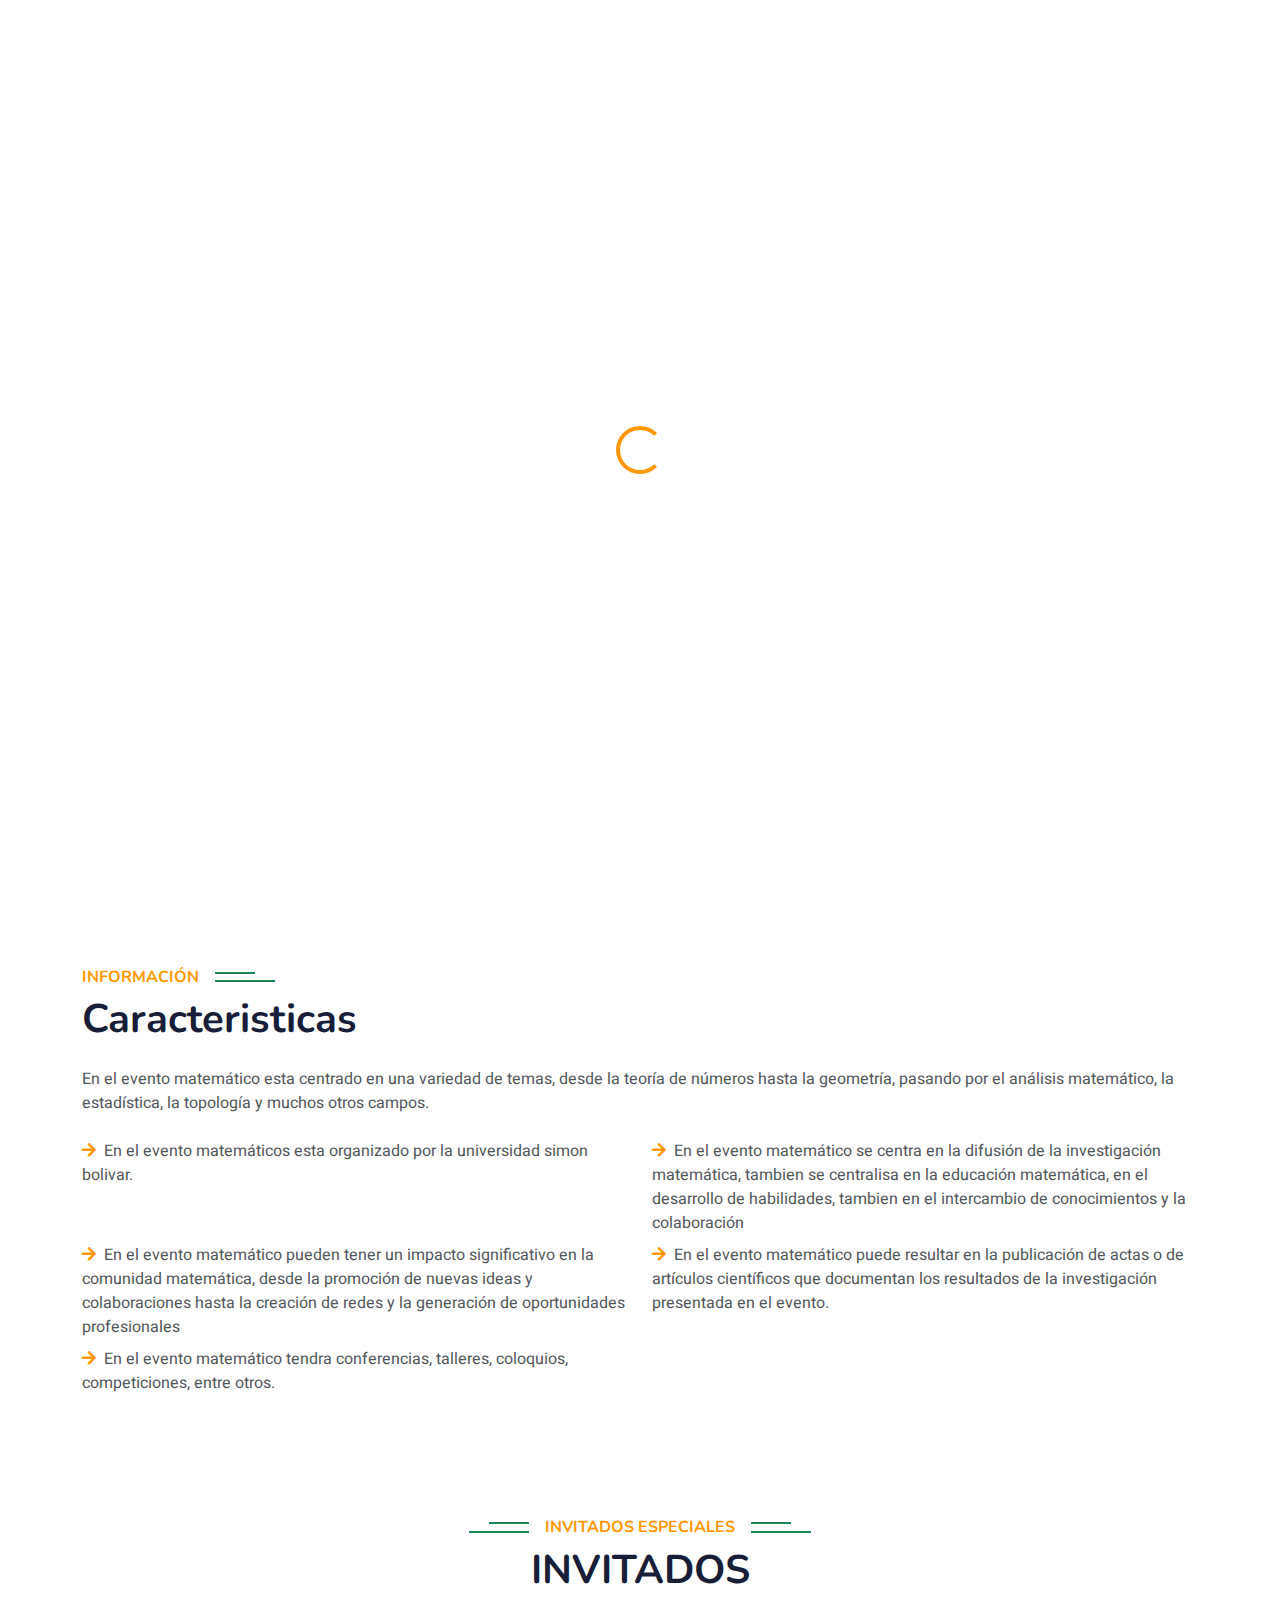
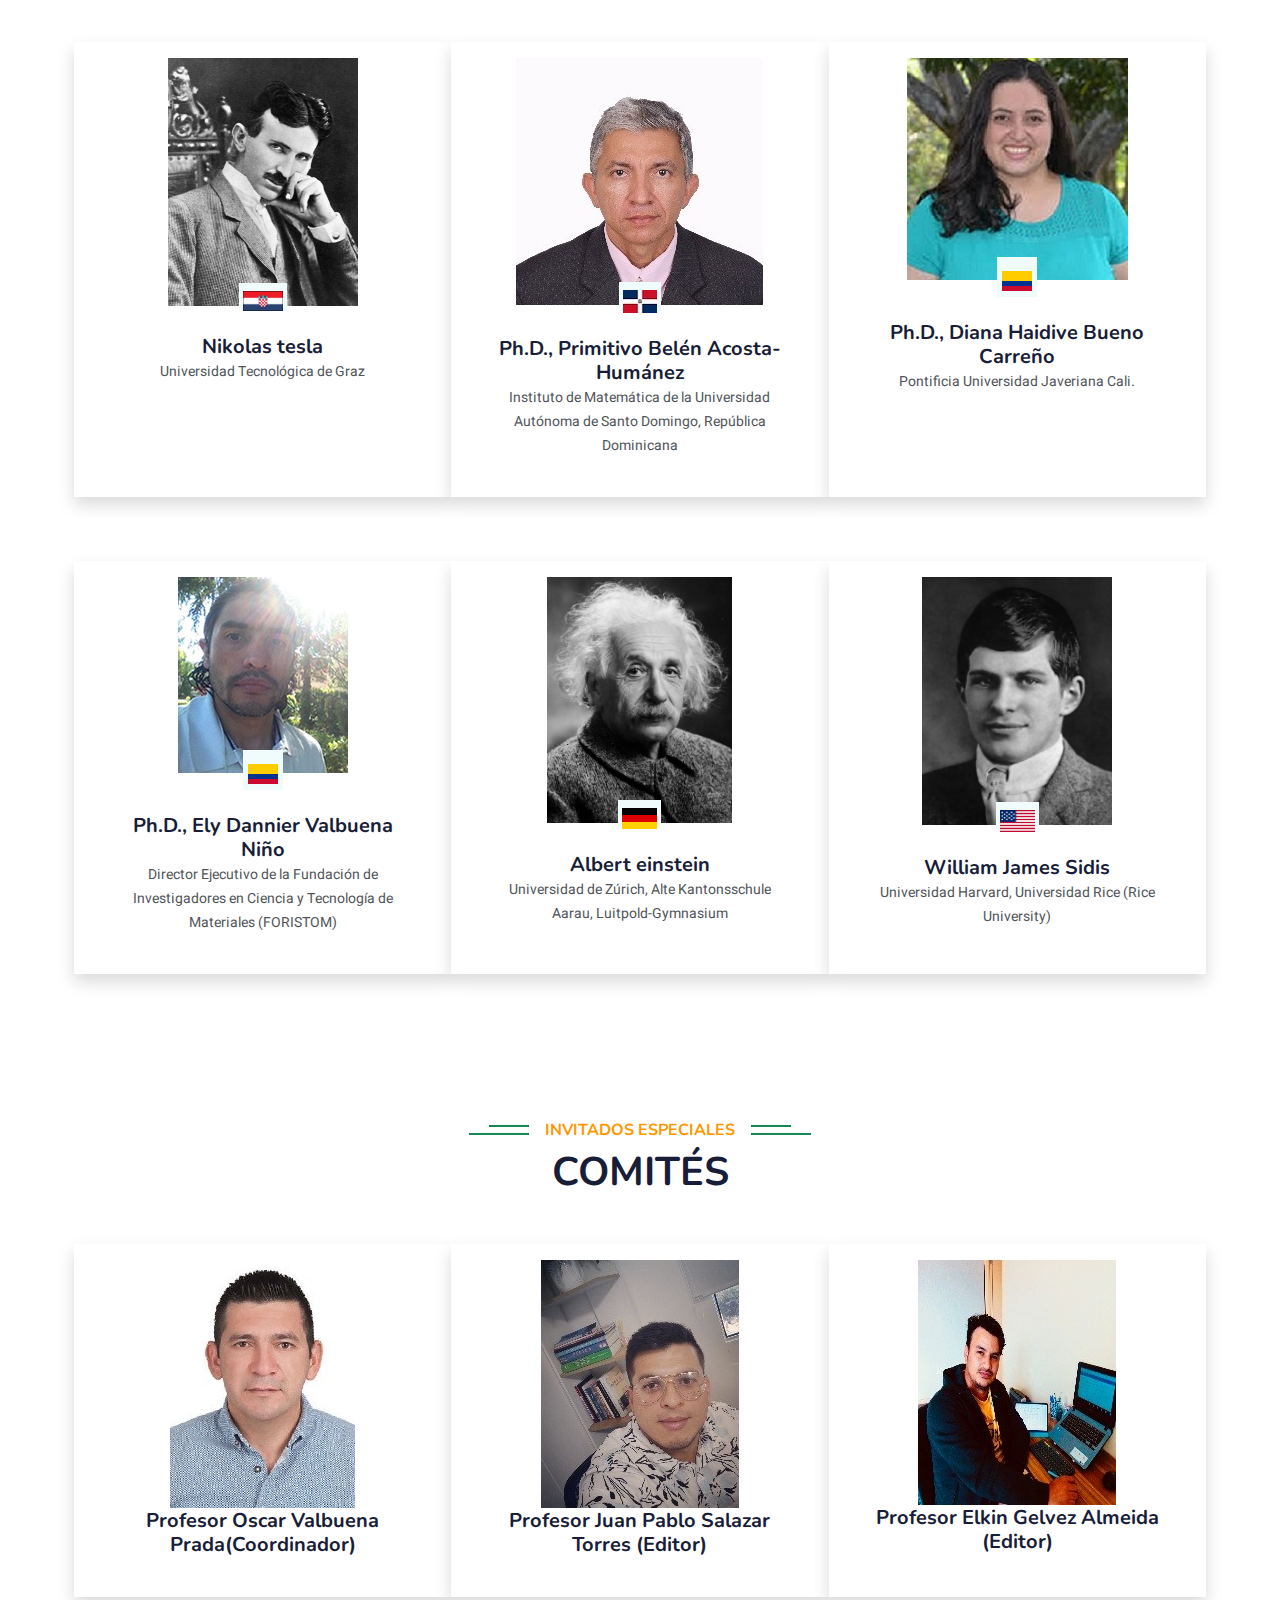
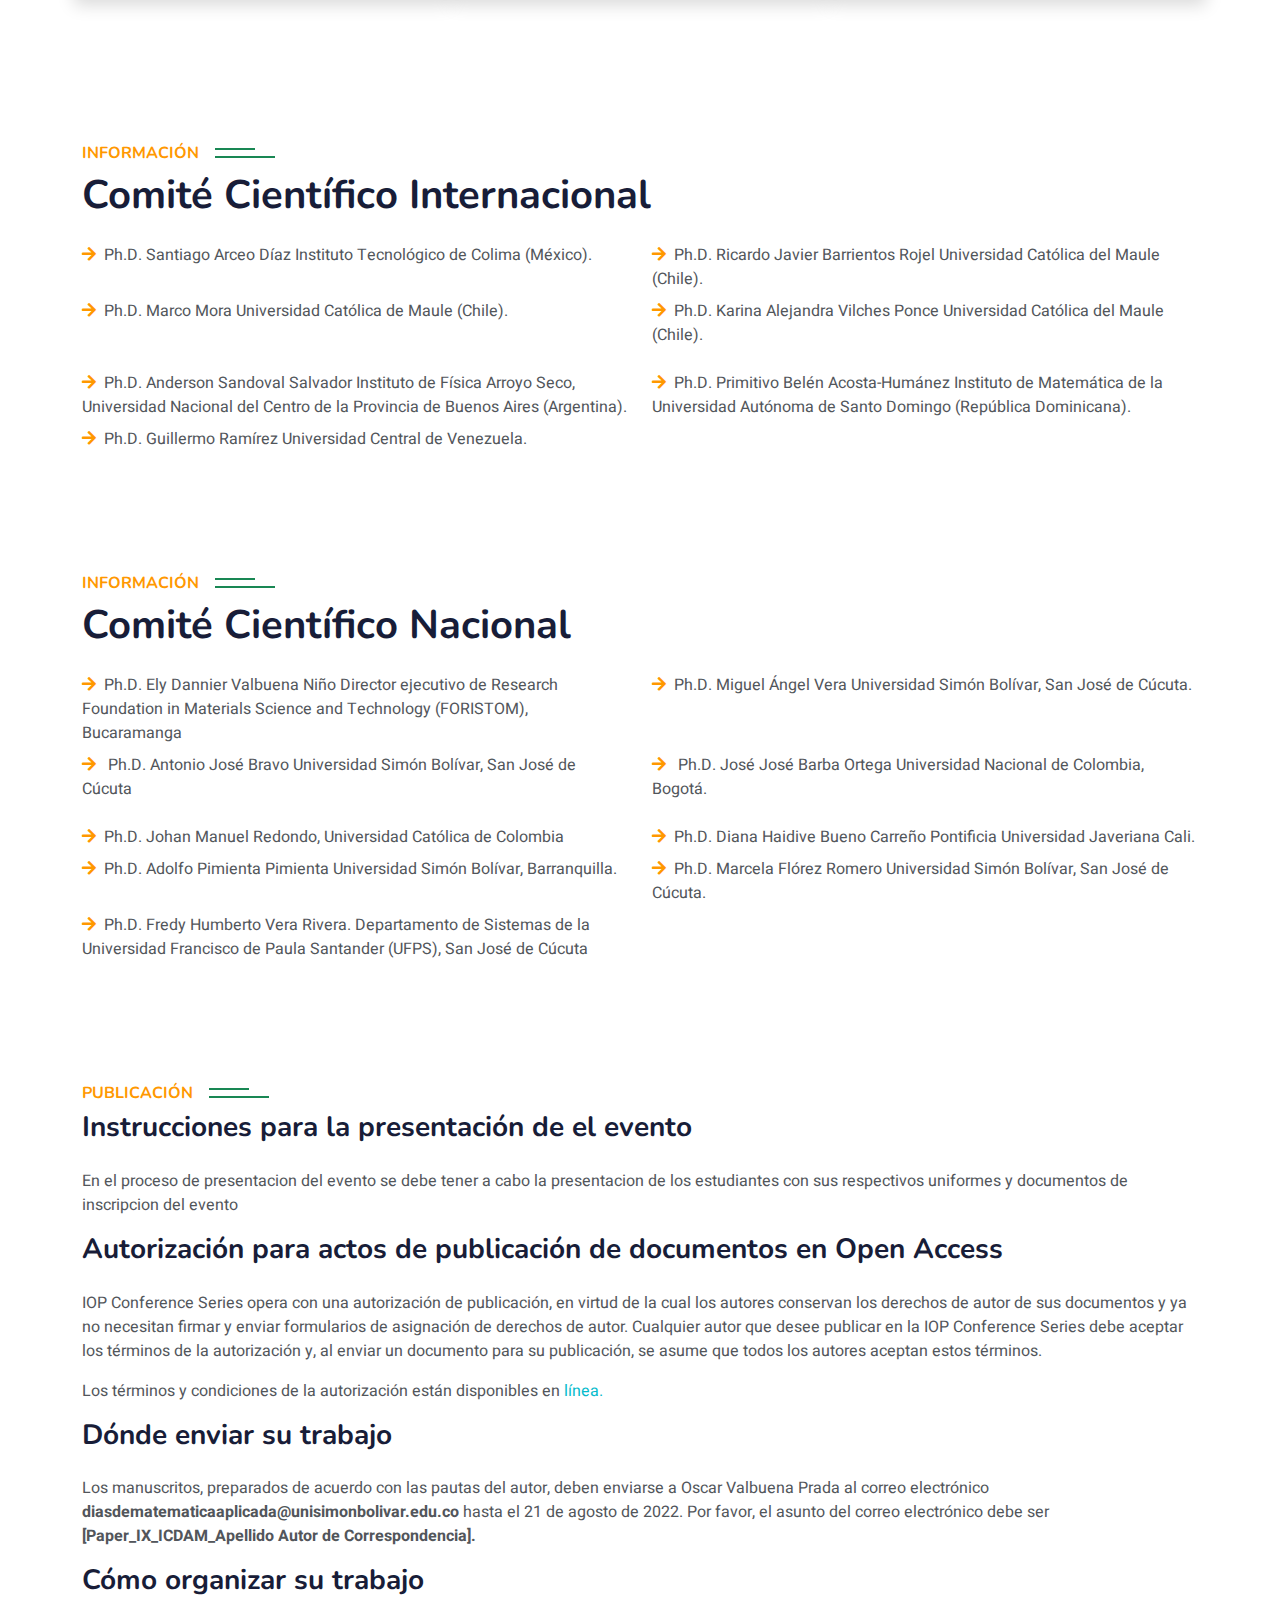
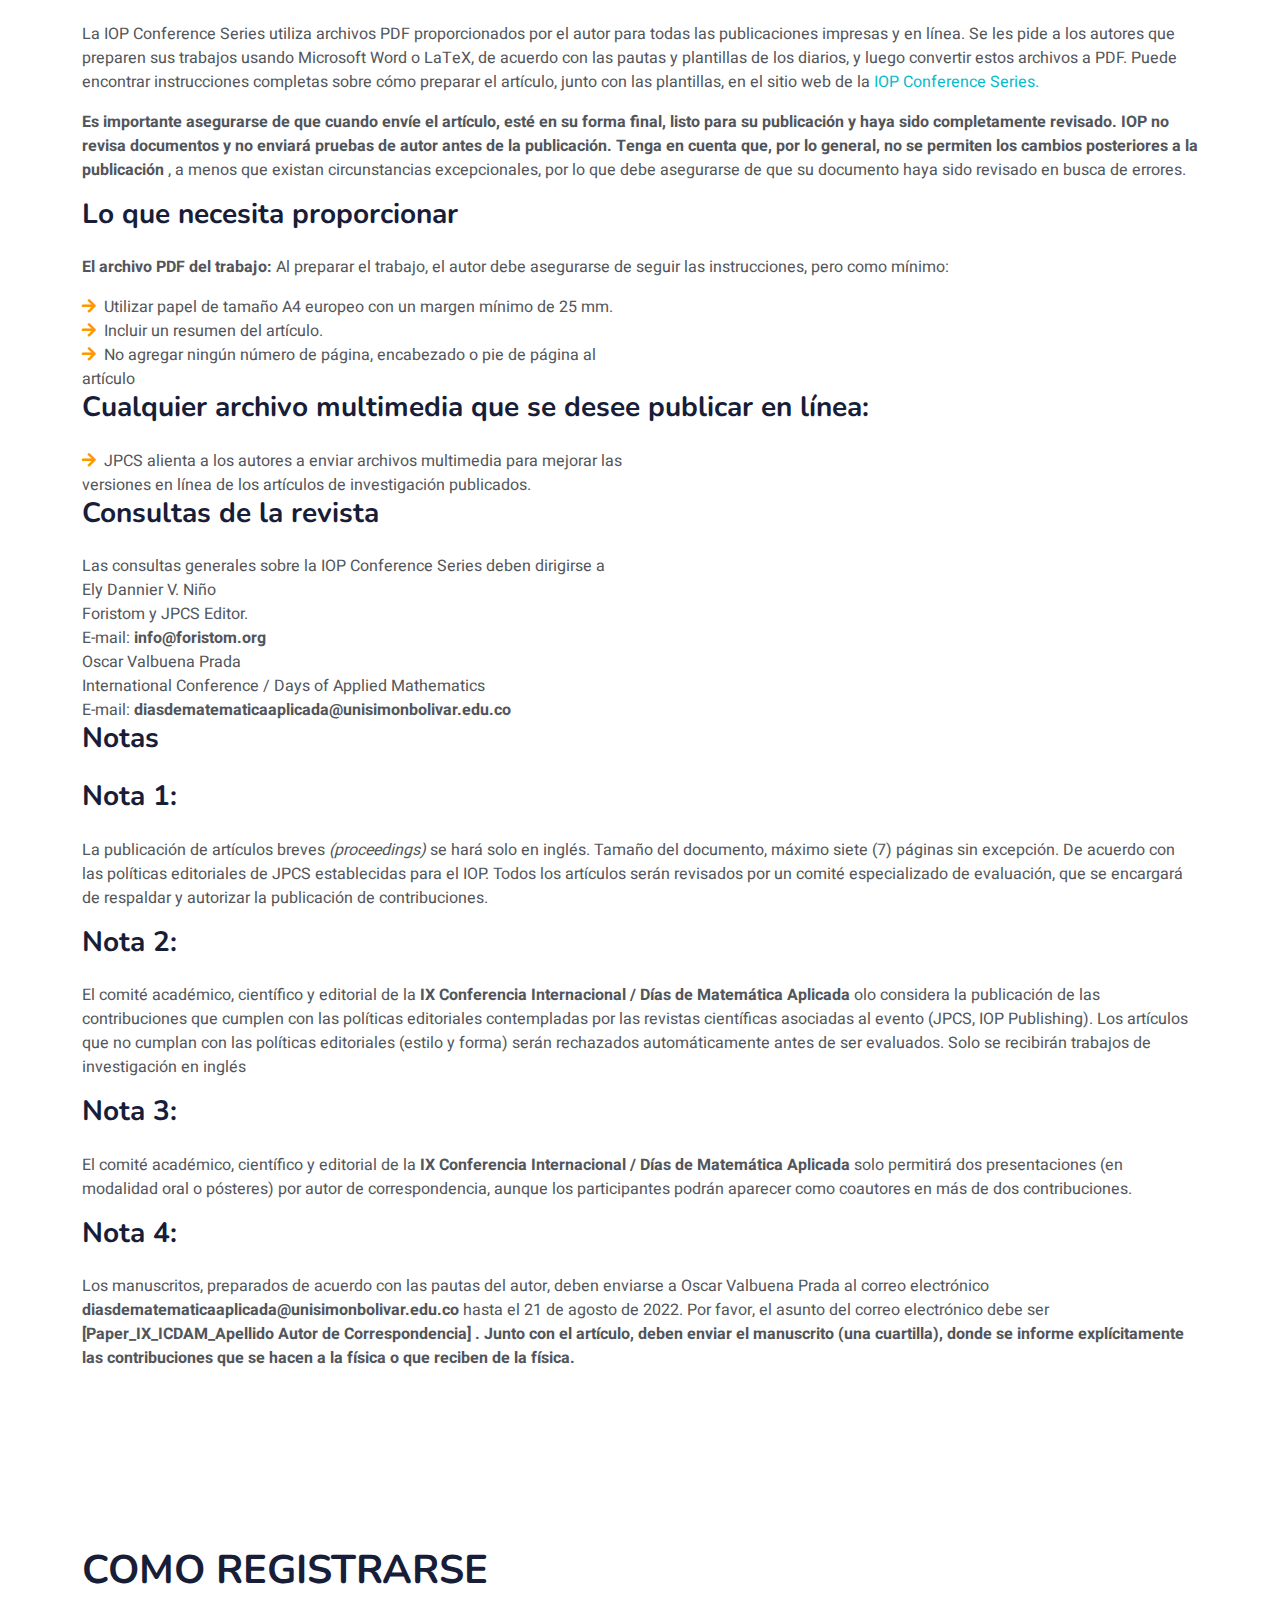
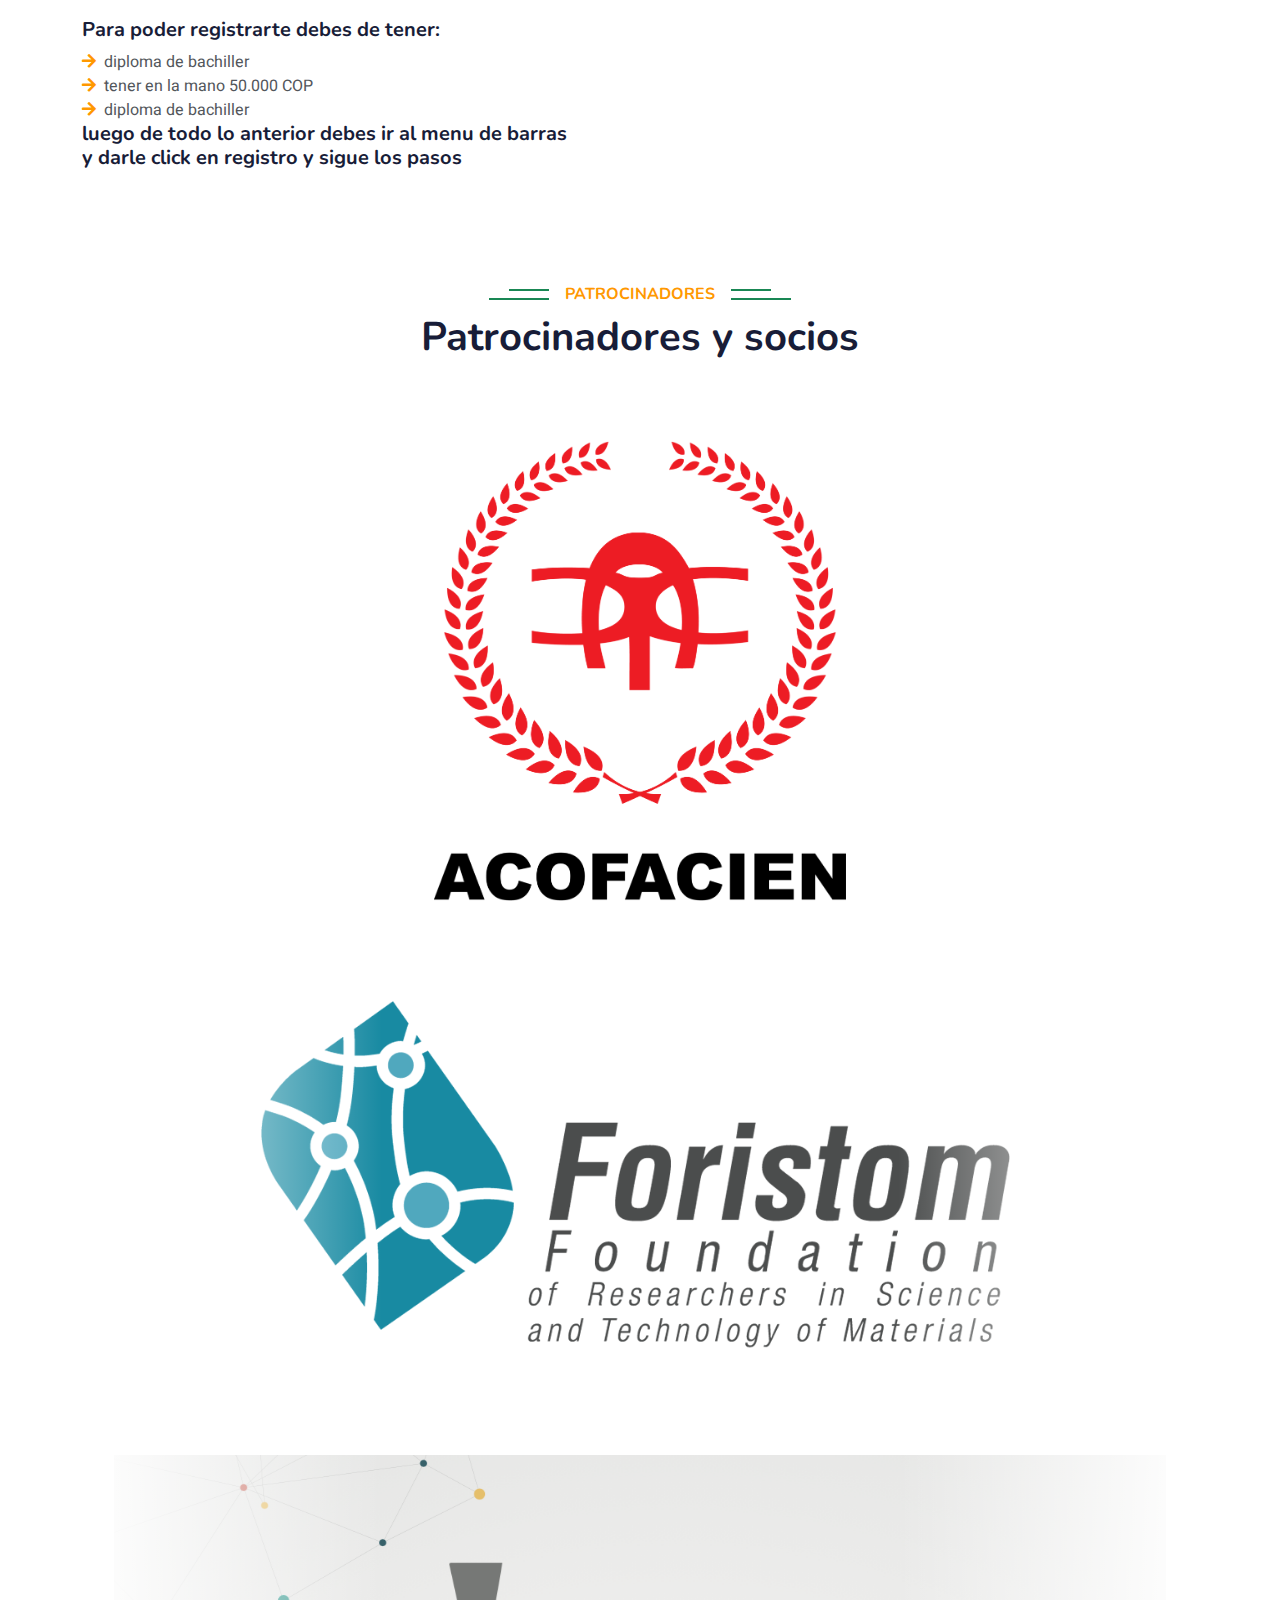
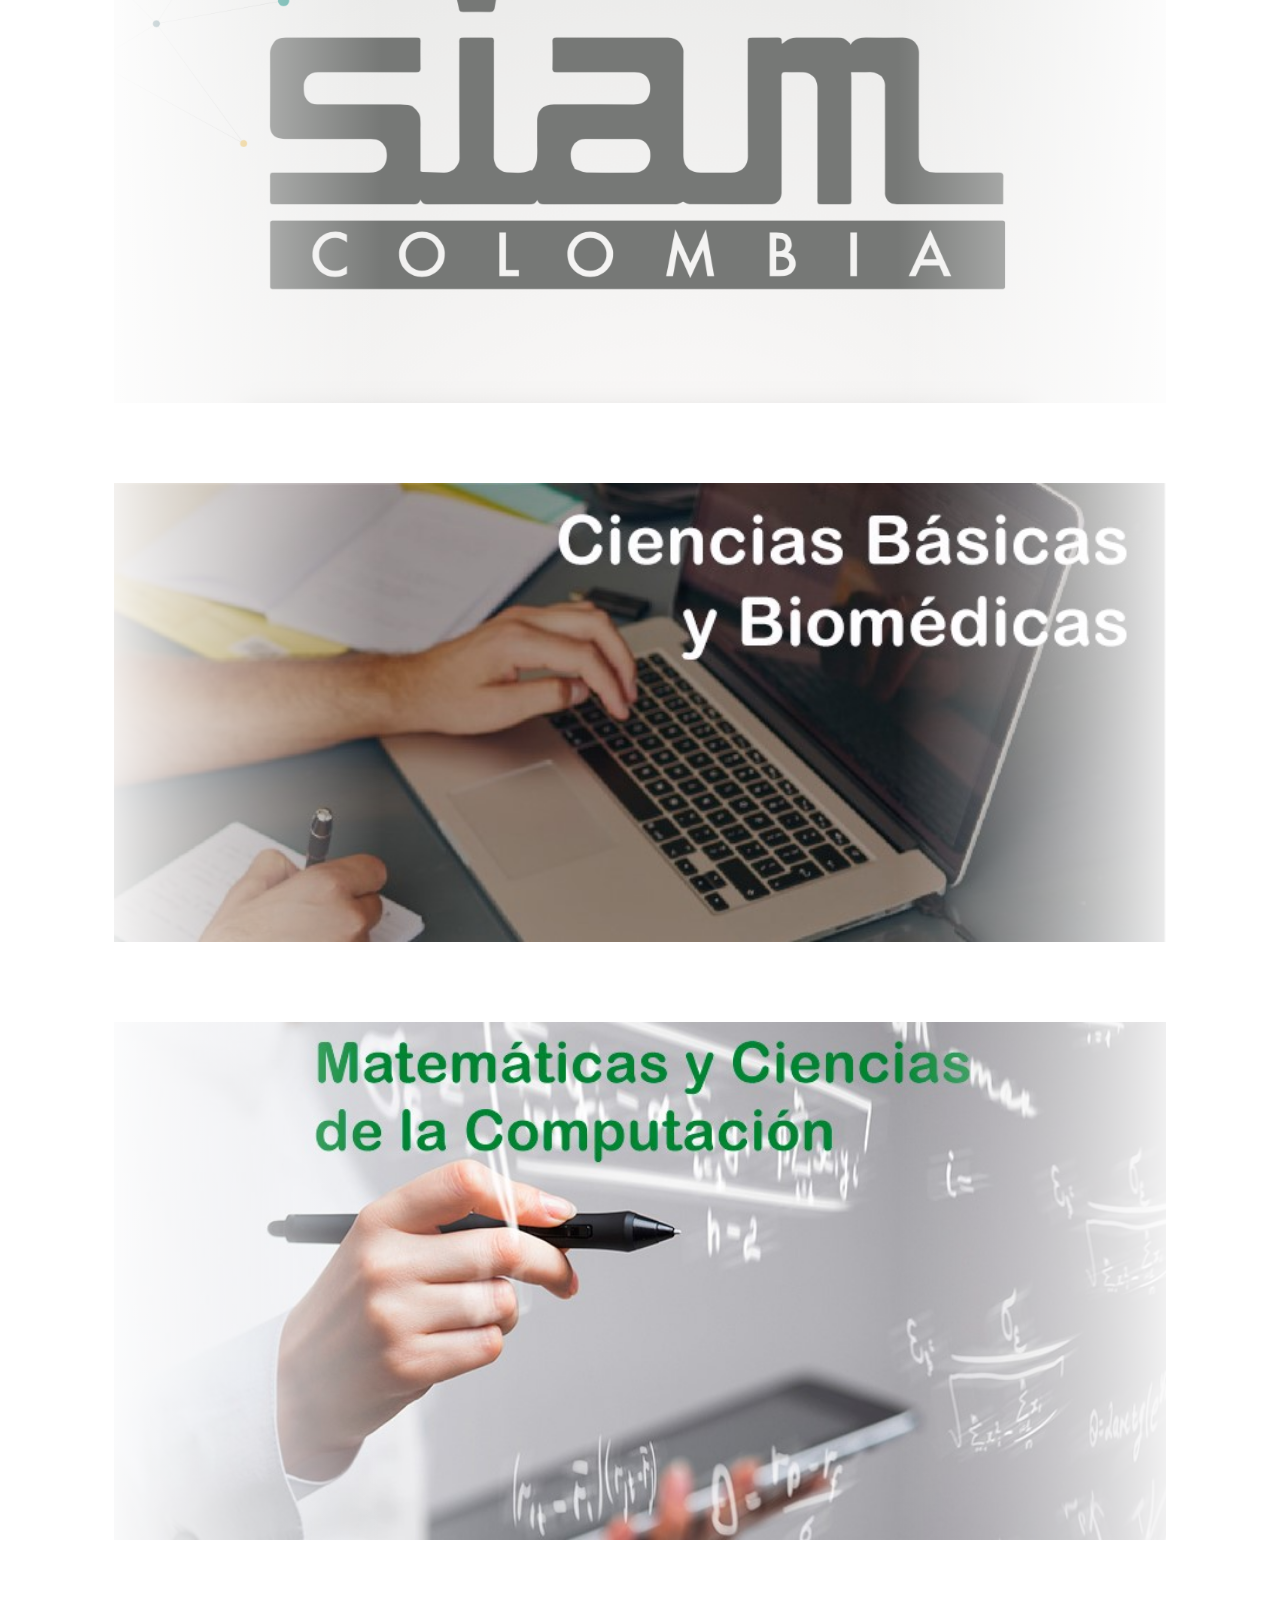
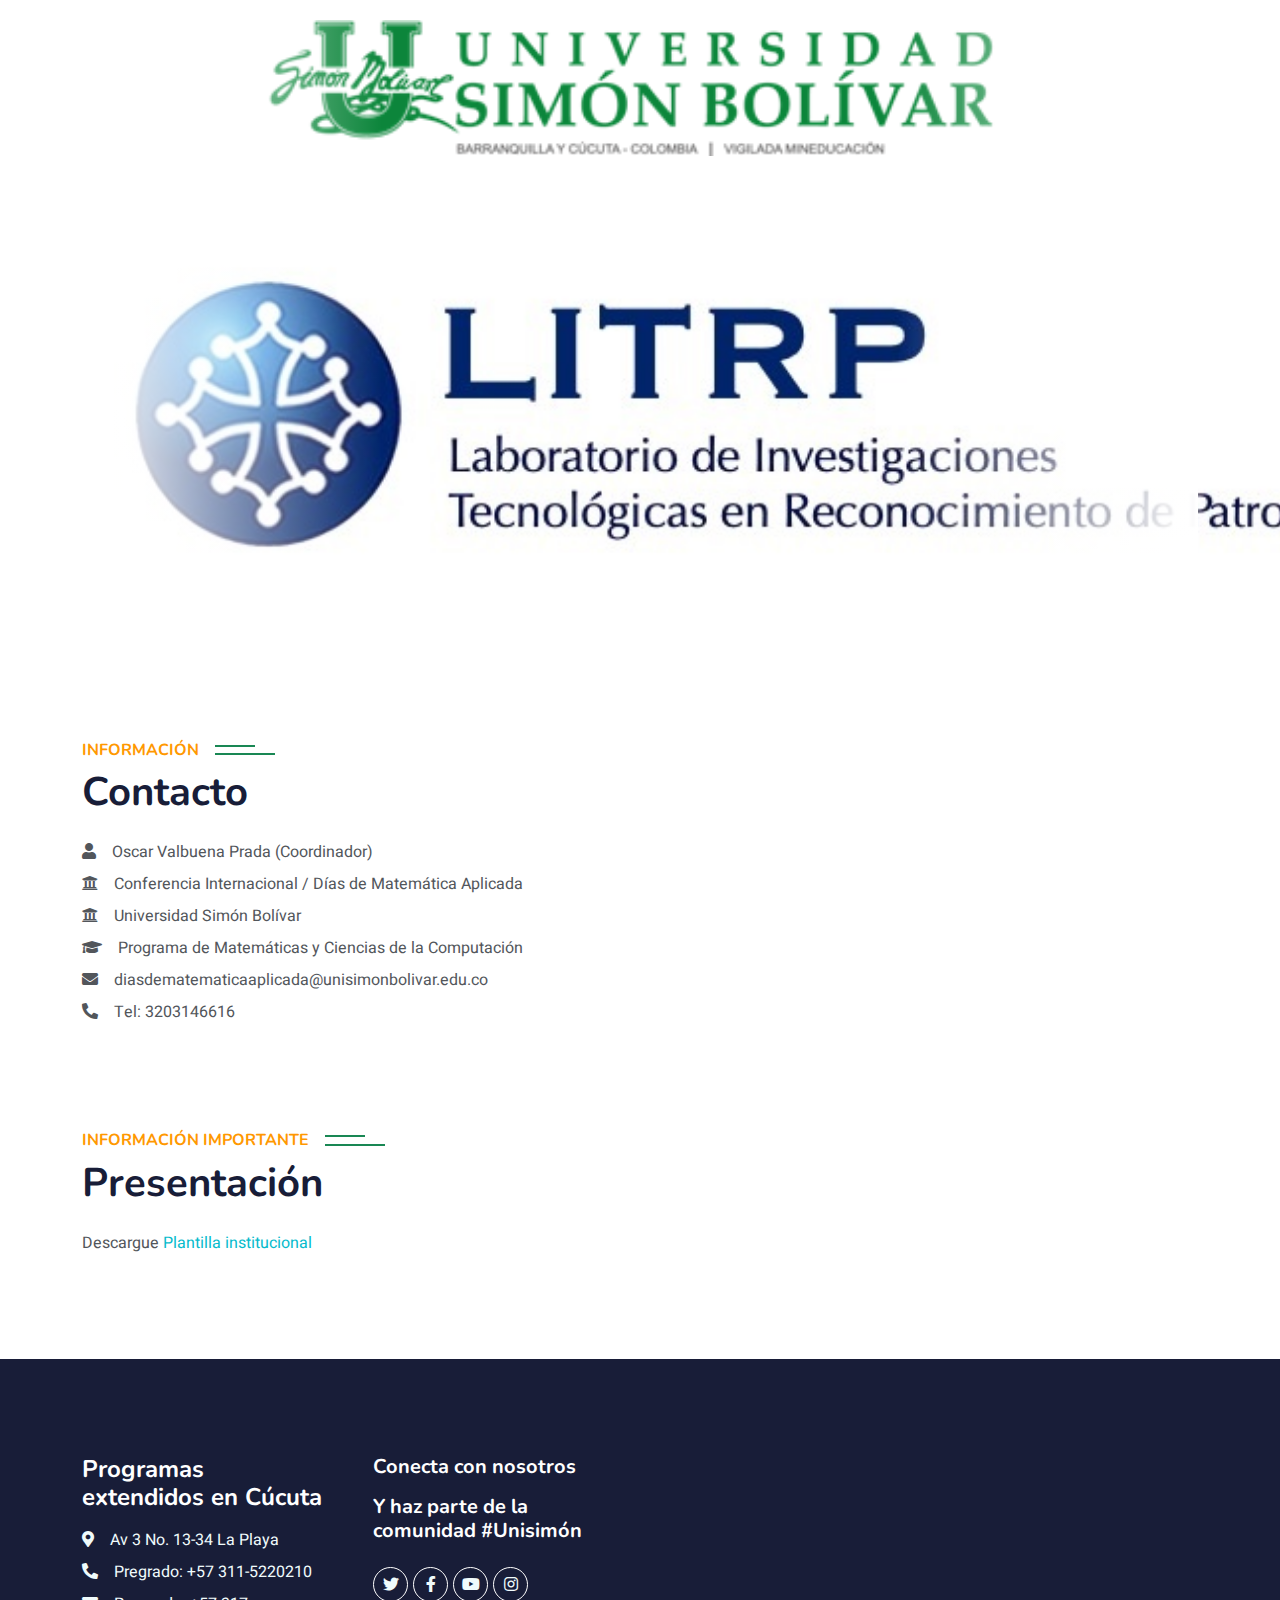
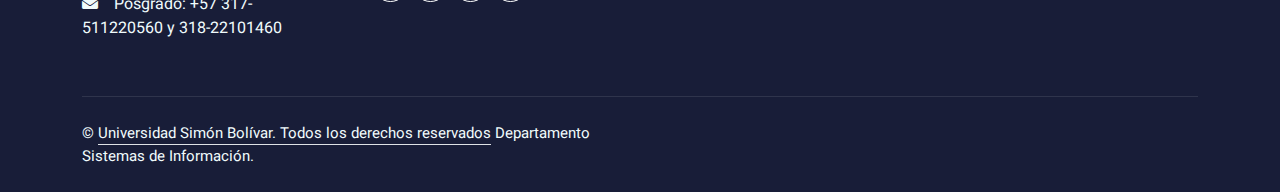
==== commit e29ddba3: "Add files via upload" ====
--- a/conferencias-icdam/index.html
+++ b/conferencias-icdam/index.html
@@ -405,23 +405,10 @@
 
                 <div class="col-lg-12 wow fadeInUp" data-wow-delay="0.3s">
                     <h6 class="section-title bg-white text-start text-primary pe-3">publicación</h6>
-                    <h1 class="mb-4">Conferencia Series</h1>
-                    <p>la <b> IX Conferencia Internacional / Días de Matemática Aplicada </b> ofrece un paquete de publicación completo, que proporciona un registro permanente de Open Access del evento, basado en la experiencia institucional en la publicación
-                        de grandes conferencias multinacionales, así como pequeños talleres y reuniones.</p>
-
-                    <p><b> Journal of Physics: Conference Series (JPCS).</b> Online ISSN: 1742-6596</p>
-
-                    <p>La cobertura de JPCS se extiende a toda la física, abarcando investigación pura, aplicada, teórica y experimental, así como temas interdisciplinarios.</p>
-                    <p> <b>Los autores deben escribir un manuscrito (una cuartilla), en el que se informe explícitamente las contribuciones físicas o las contribuciones físicas a otras áreas (contribuciones que se hacen a la física o que reciben de la física).
-                        Se debe enviar junto con el artículo.</p></b>
-
-                        <h3 class="mb-4">Instrucciones para la presentación de trabajos</h3>
-                        <p>Las <i>proceeding</i> de la <b>IX Conferencia Internacional / Días de Matemática Aplicada</b> aparecerán en el <b>Open Access Journal of Physics: Conference Series (JPCS) </b> , que forma parte de <b>IOP Conference Series</b>.
-                            Todos los artículos publicados en IOP Conference Series son totalmente citables, y una vez publicados, se podrán descargar de forma gratuita. Los autores pueden estar interesados en saber que el Journal of Physics: Conference
-                            ahora recibe más de 2.3 millones de descargas de artículos por año, y se indexan en Scopus, Compendex e Inspec, entre otros. Las citas se rastrean en línea utilizando la función de artículos de citas de IOP Publishing, además
-                            de las funciones completas de seguimiento de citas proporcionadas por Scopus.</p>
-
-                        <h3 class="mb-4">Importante Por favor lea antes de enviar un documento</h3>
+
+                        <h3 class="mb-4">Instrucciones para la presentación de el evento</h3>
+                        <p>En el proceso de presentacion del evento se debe tener a cabo la presentacion de los estudiantes con sus respectivos uniformes y documentos de inscripcion del evento</p>
+
                         <h3 class="mb-4">Autorización para actos de publicación de documentos en Open Access</h3>
                         <p>IOP Conference Series opera con una autorización de publicación, en virtud de la cual los autores conservan los derechos de autor de sus documentos y ya no necesitan firmar y enviar formularios de asignación de derechos de autor.
                             Cualquier autor que desee publicar en la IOP Conference Series debe aceptar los términos de la autorización y, al enviar un documento para su publicación, se asume que todos los autores aceptan estos términos.</p>
--- a/css/style.css
+++ b/css/style.css
@@ -199,7 +199,7 @@
 }
 
 .page-header {
-    background: linear-gradient(rgba(24, 29, 56, .6), rgba(24, 29, 56, .6)), url(../img/mate7.jpg);
+    background: linear-gradient(rgba(24, 29, 56, .6), rgba(24, 29, 56, .6)), url(../img/img1.jpg);
     background-position: center center;
     background-repeat: no-repeat;
     background-size: cover;
@@ -447,7 +447,7 @@
     float: right;
 }
 .hola50{
-    background: linear-gradient(rgba(10, 15, 30, .1), rgba(10, 15, 30, .1)), url(../img/mate1.jpg);
+    background: linear-gradient(rgba(10, 15, 30, .1), rgba(10, 15, 30, .1)), url(../img/img2.jpg);
     height: 500px;
     width: 100%;
     background-repeat: no-repeat;
